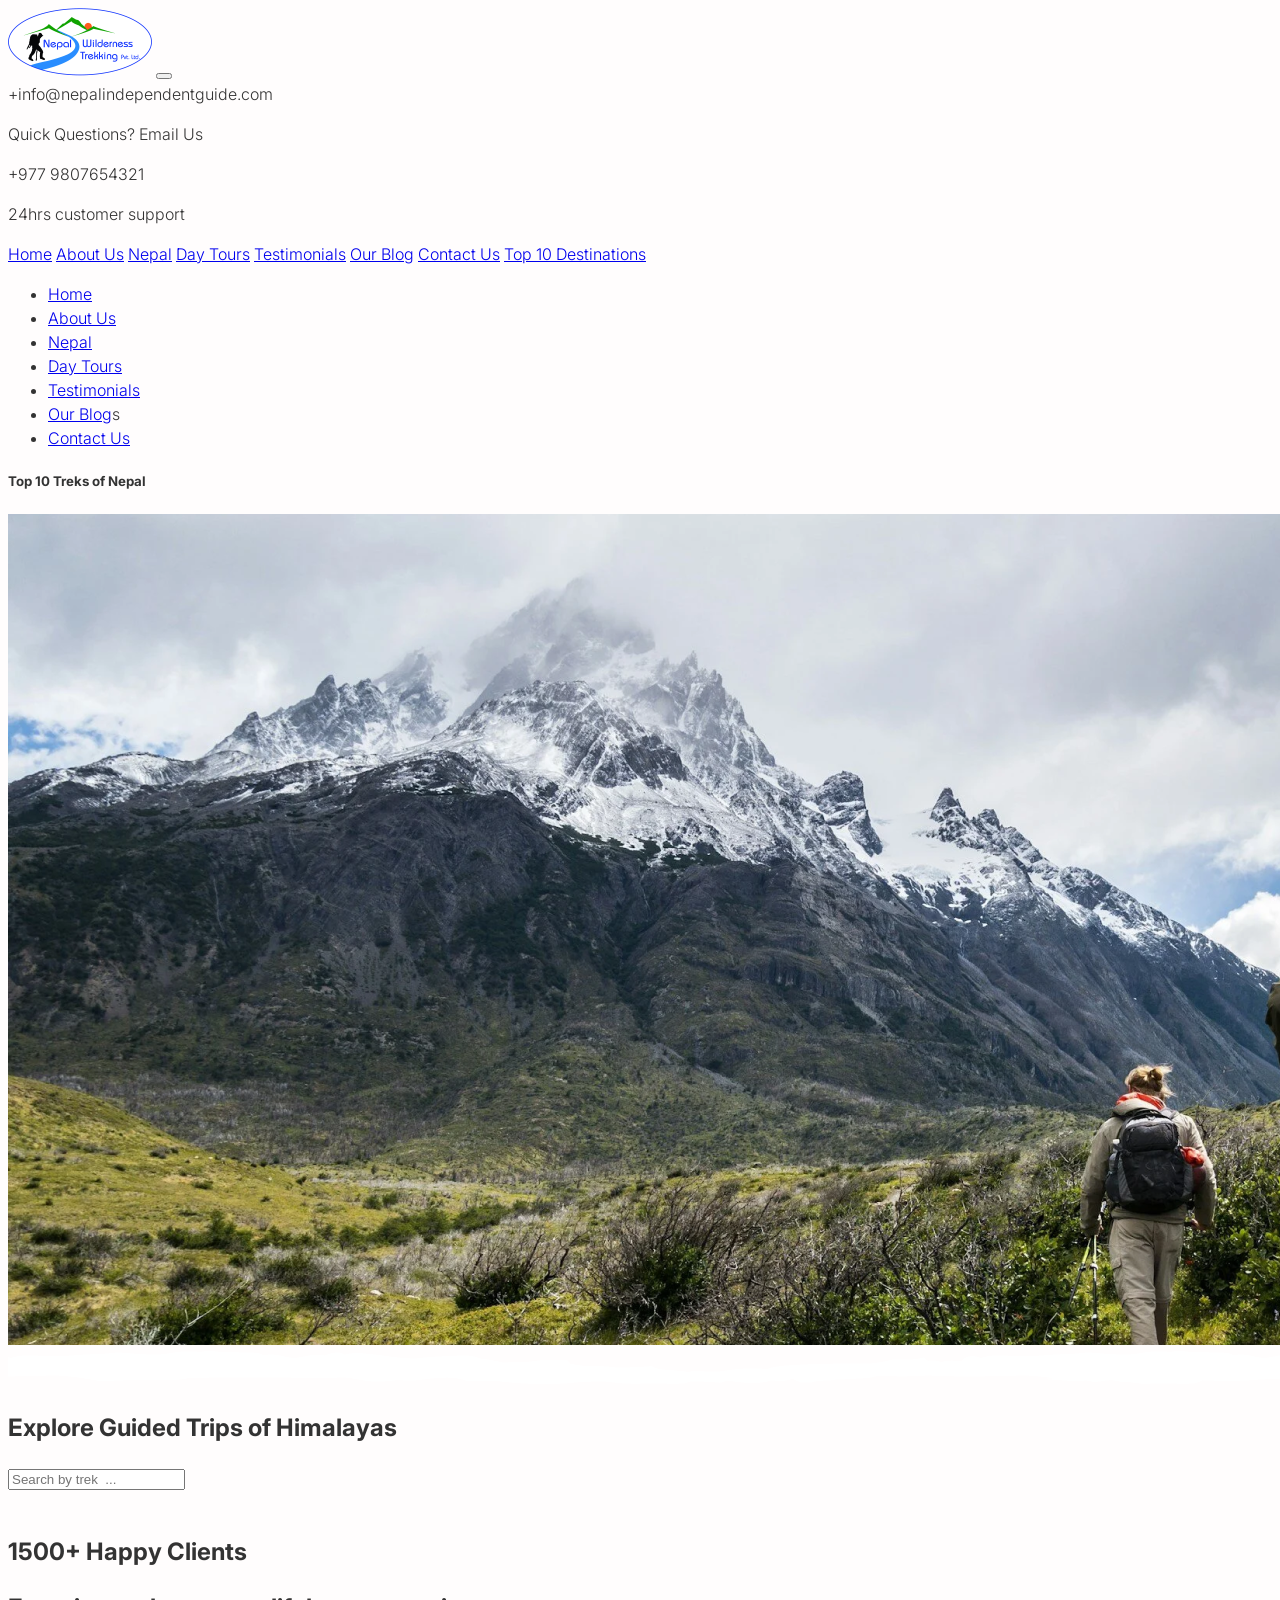
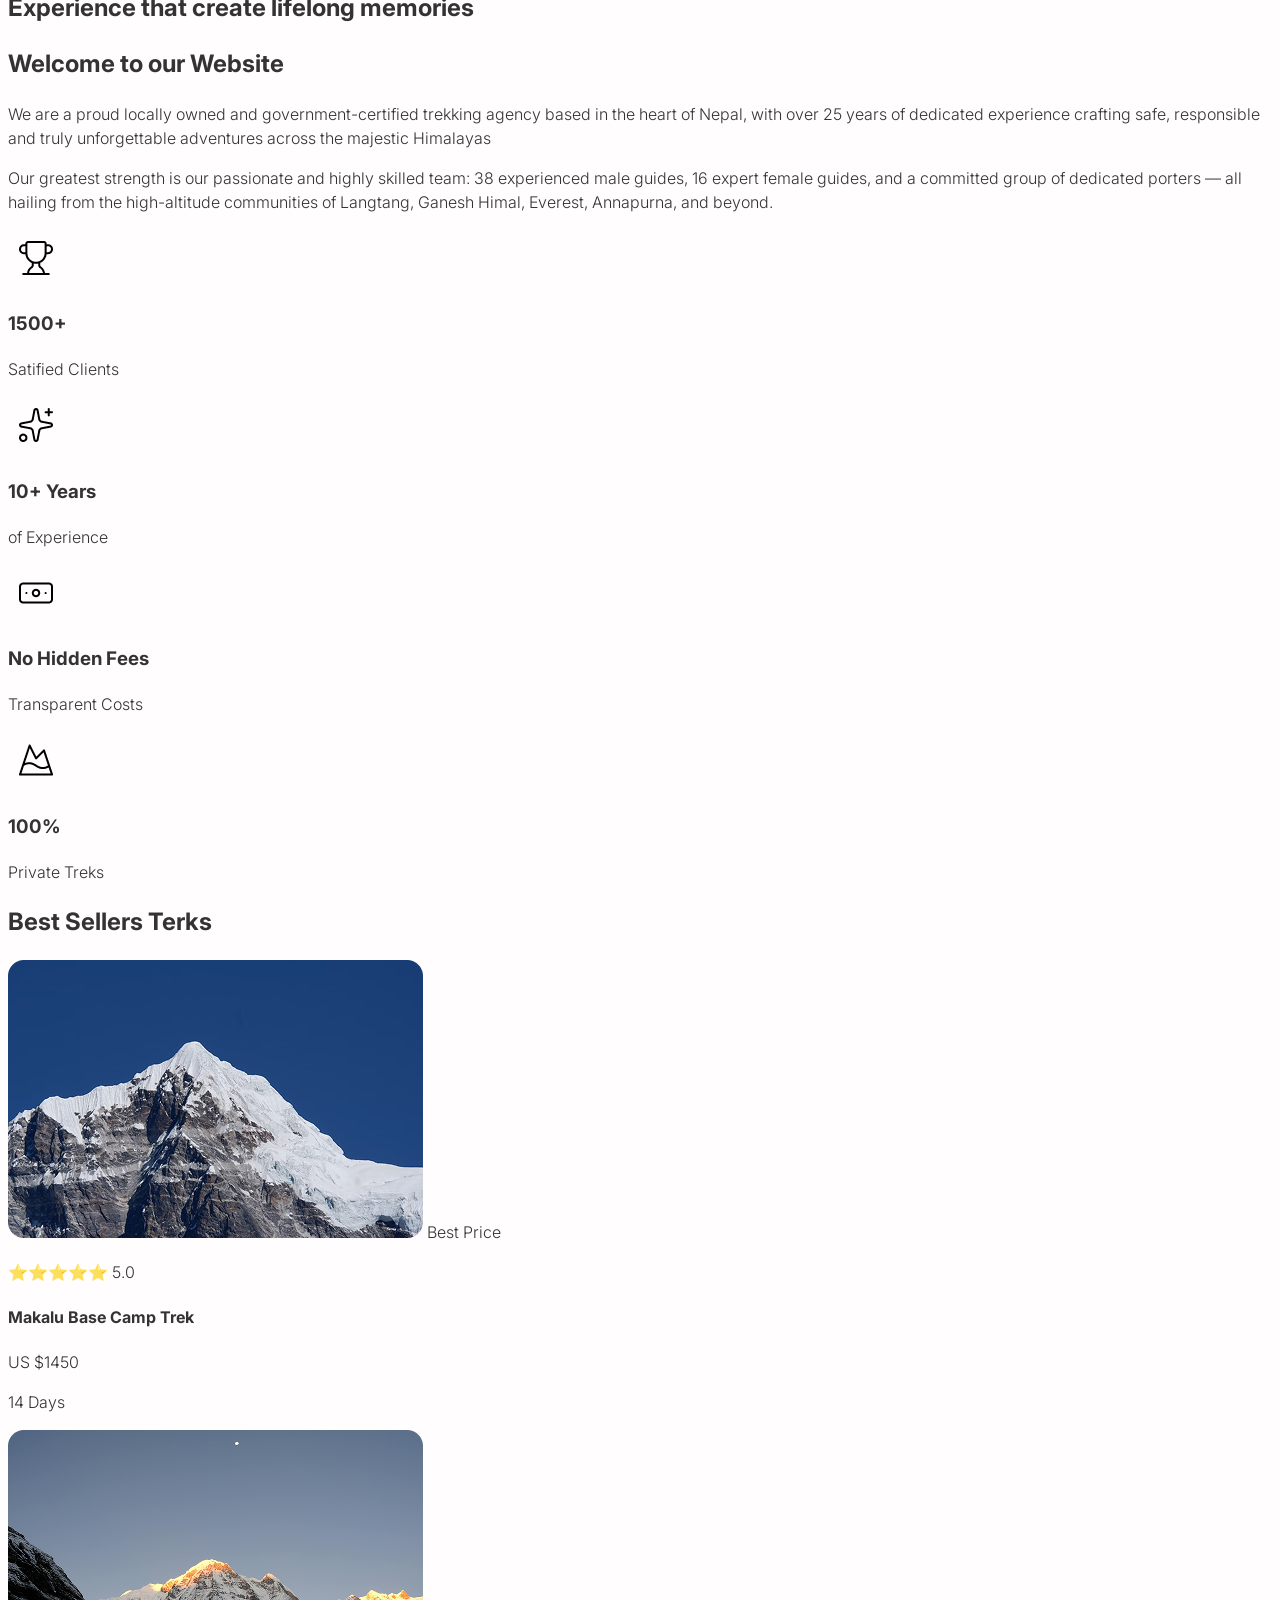
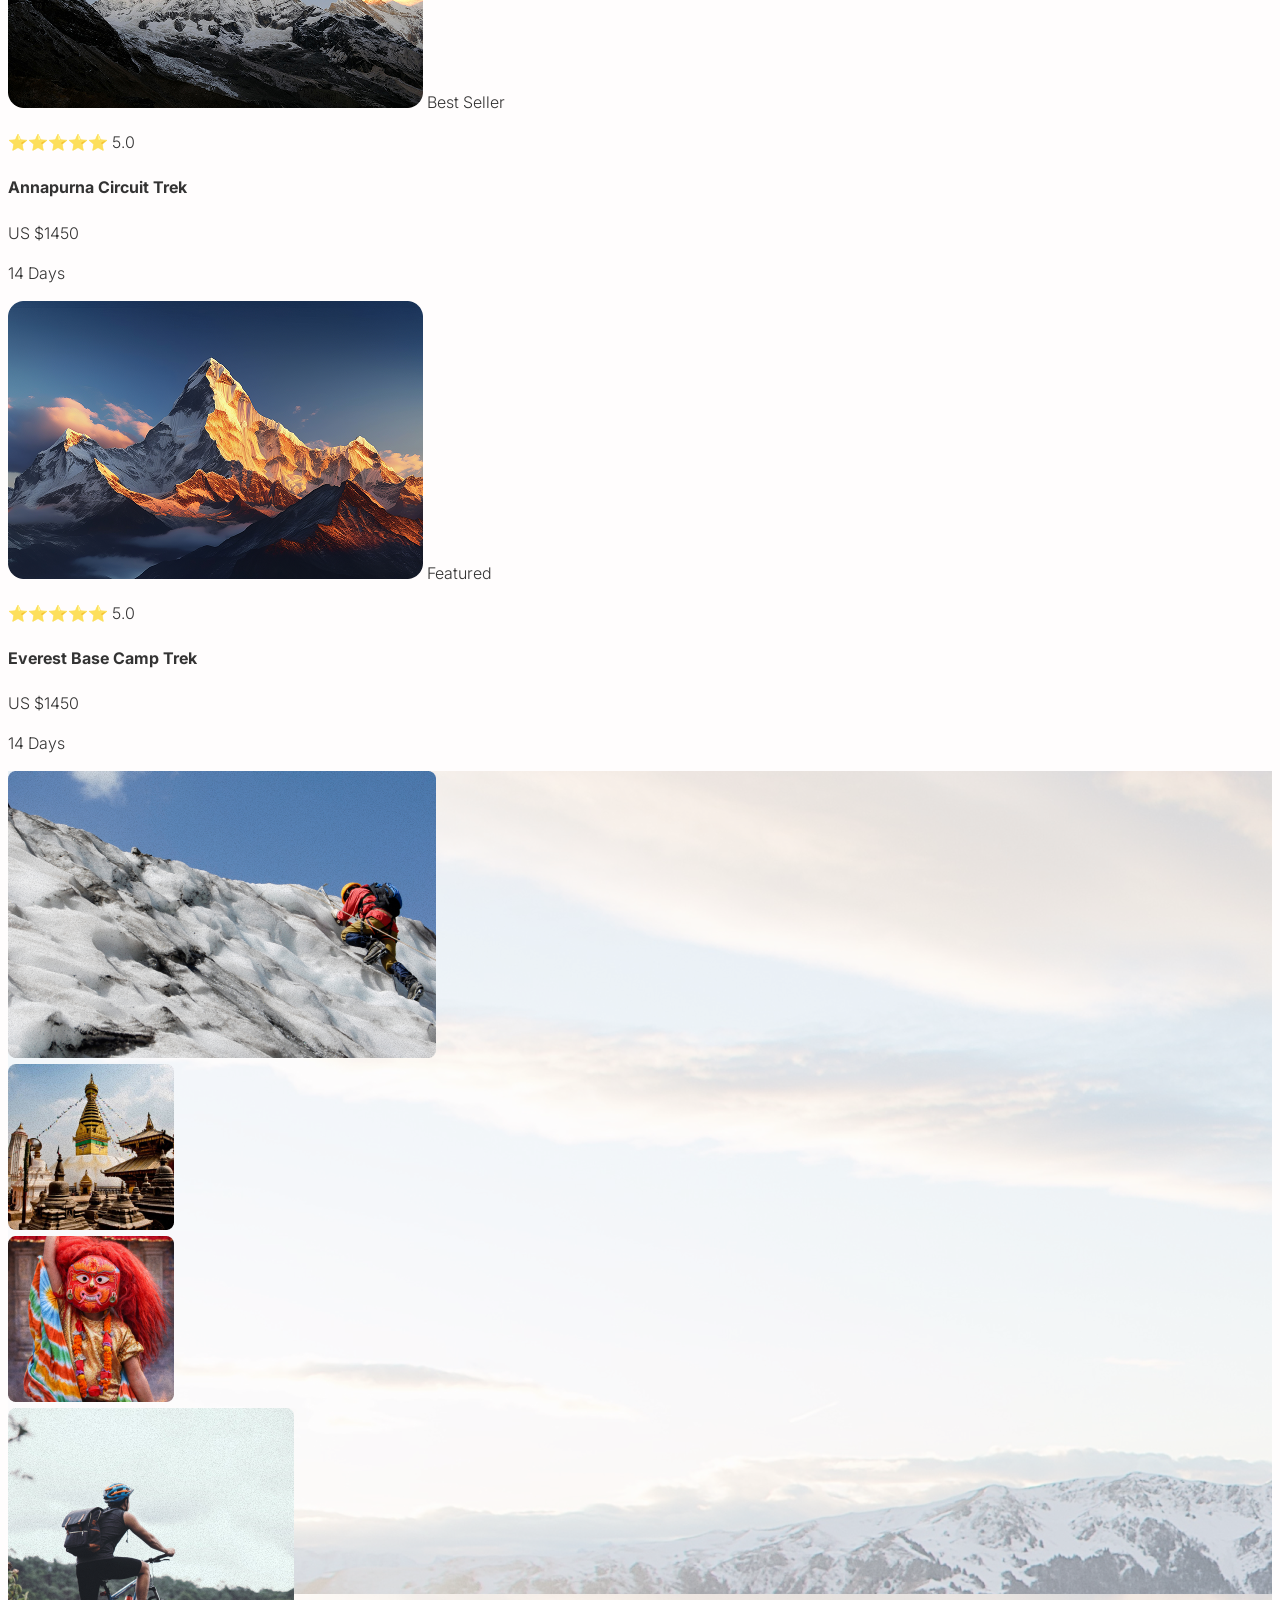
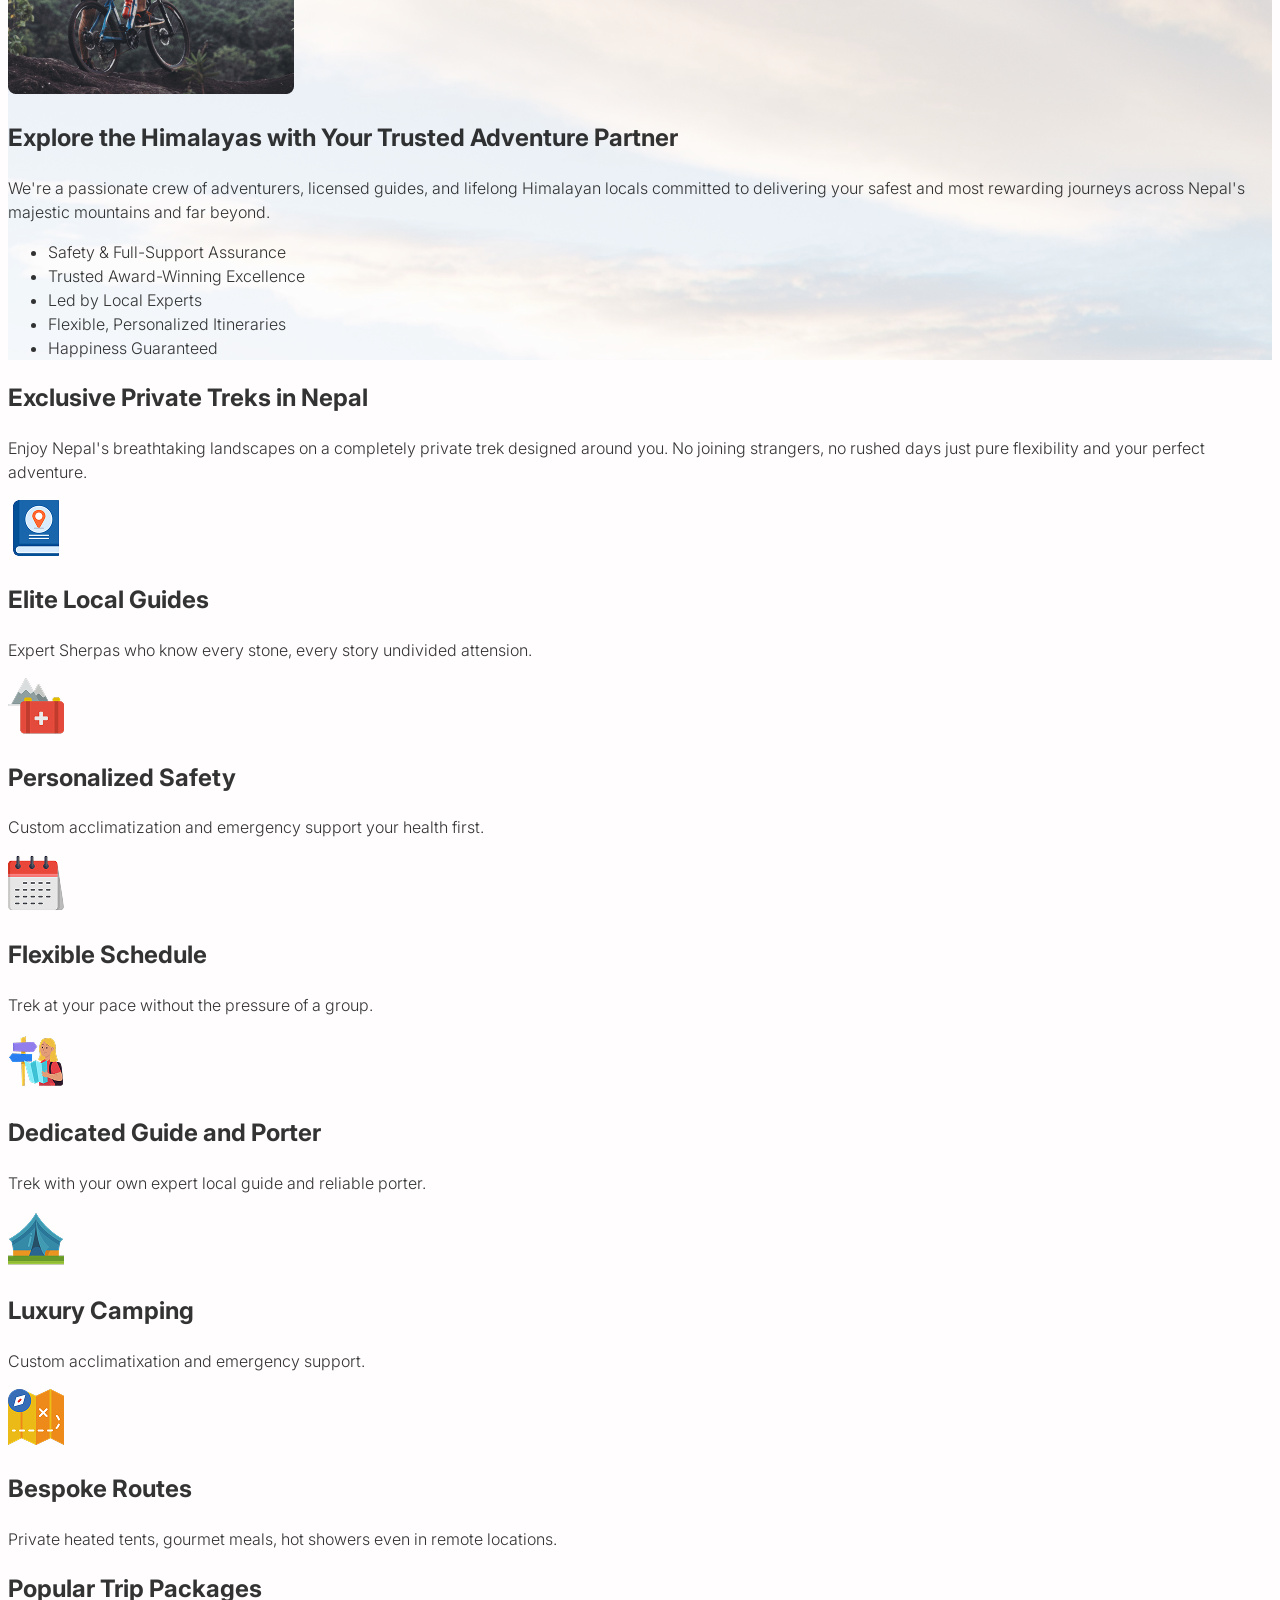
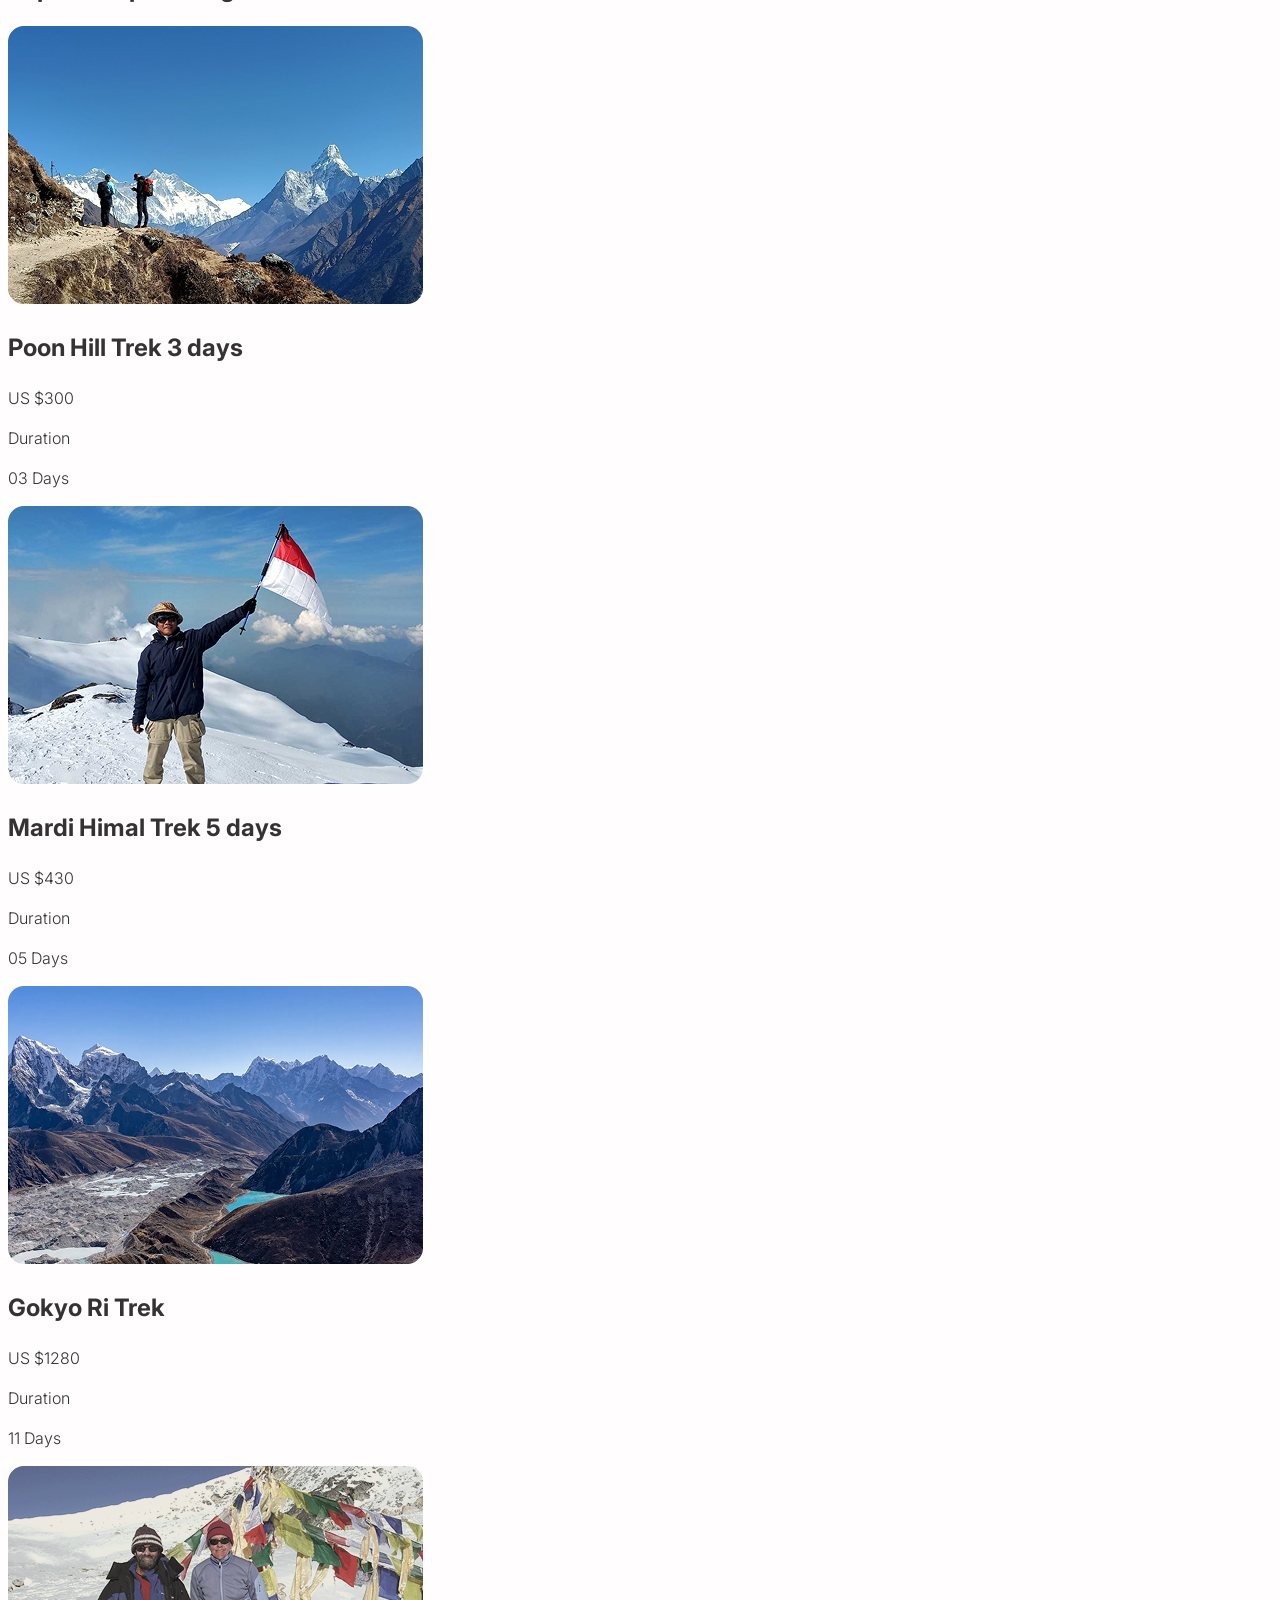
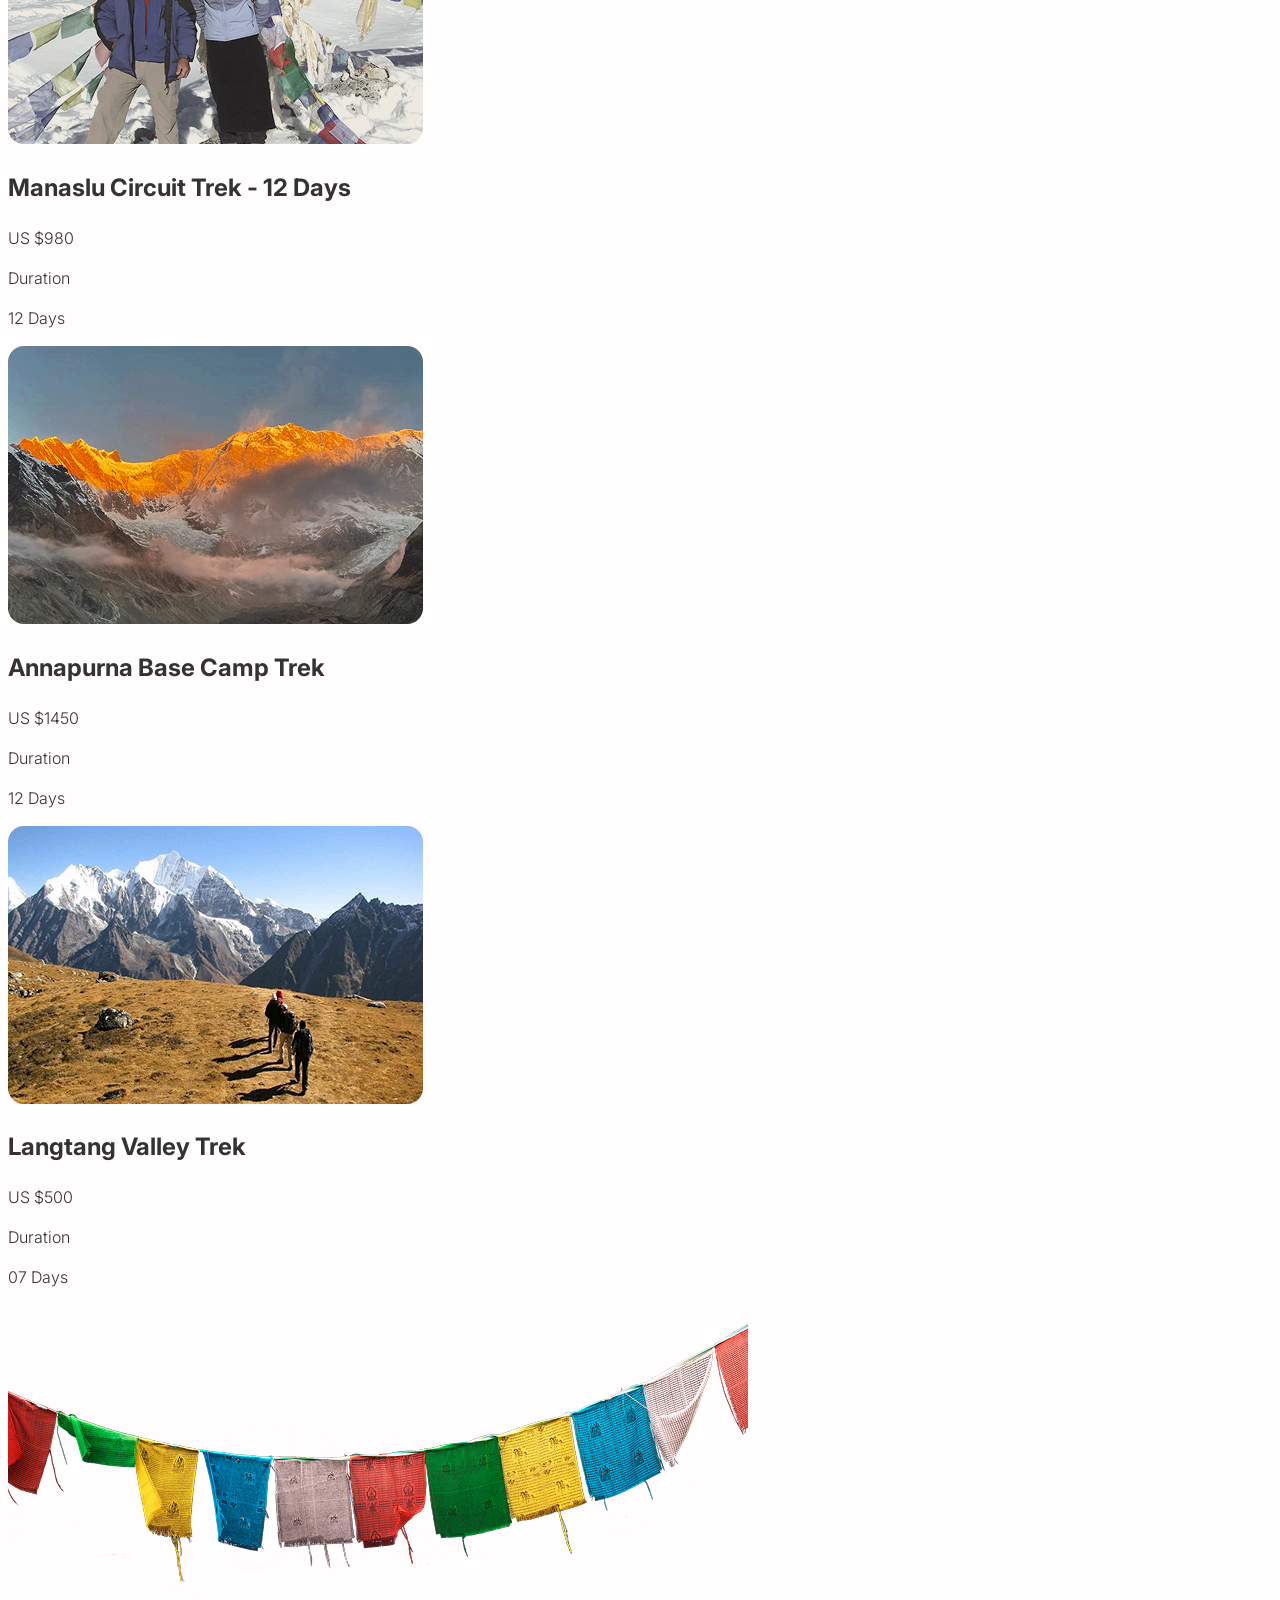
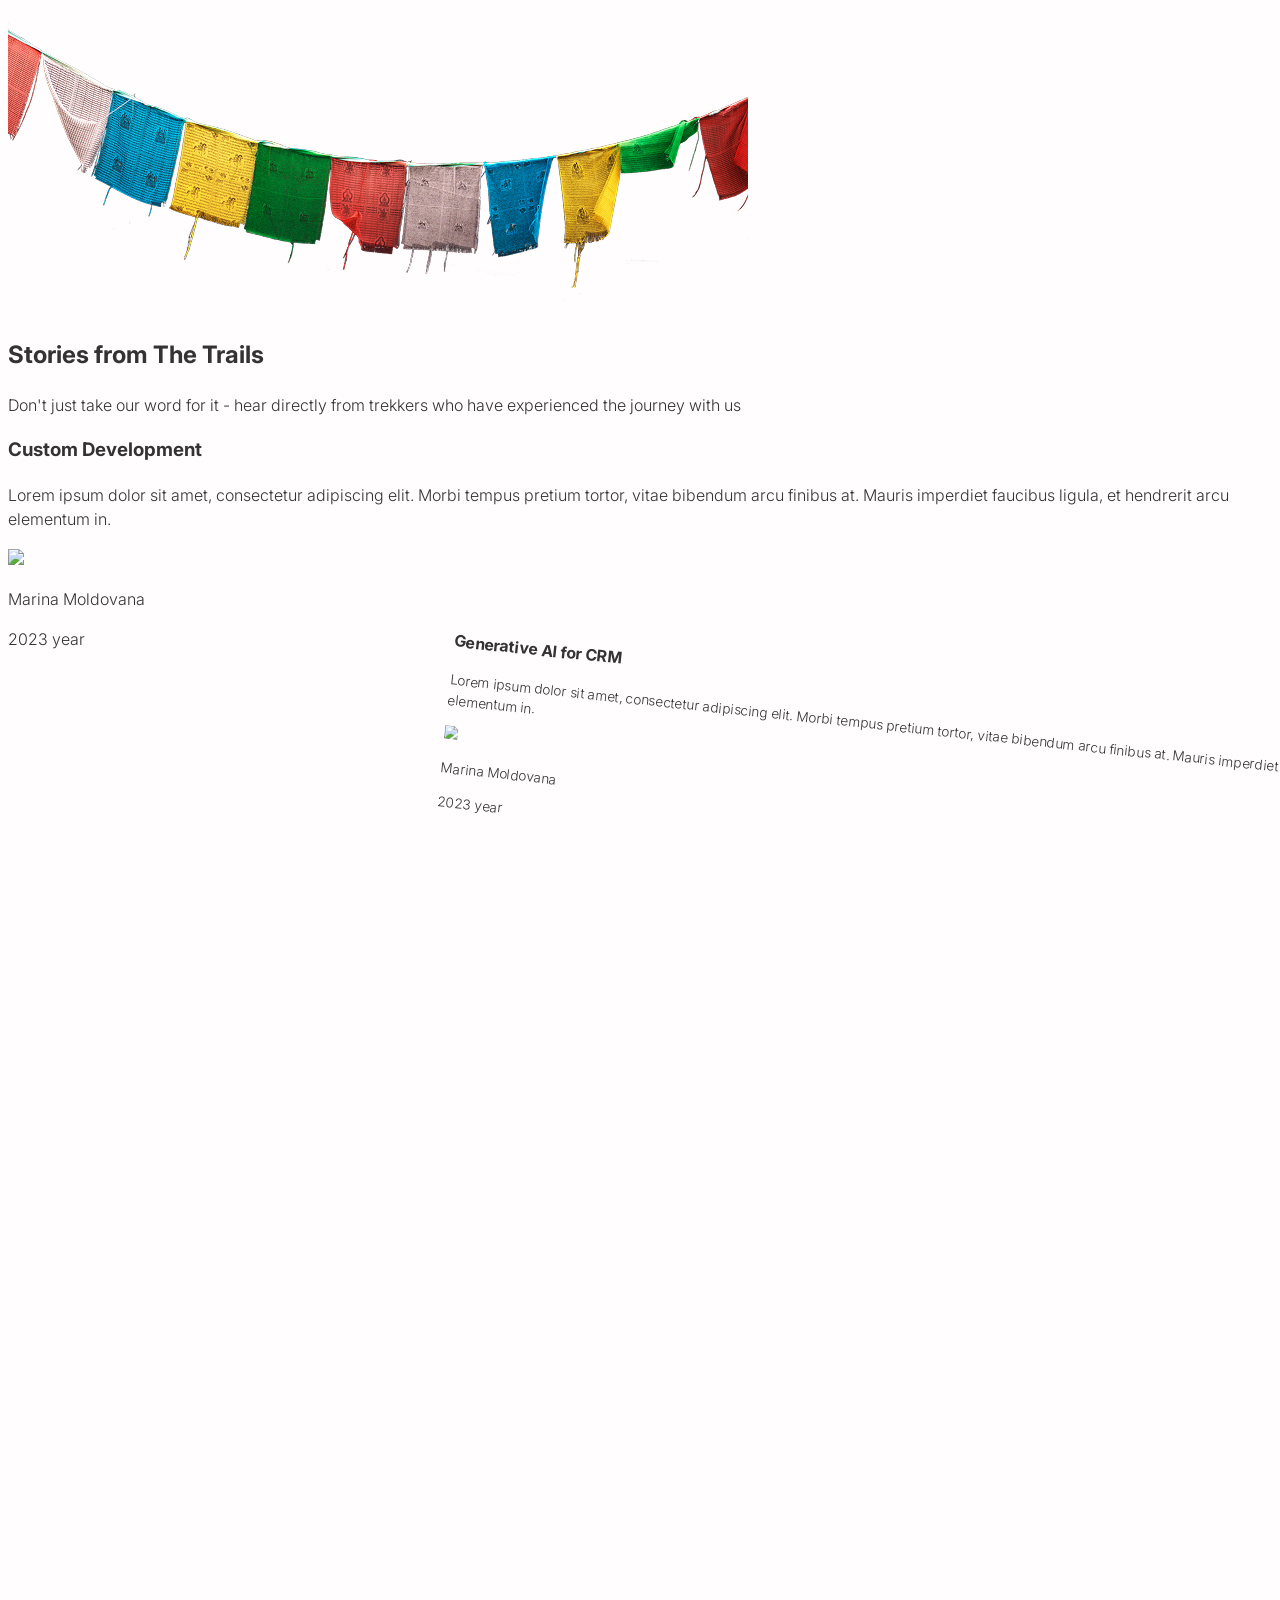
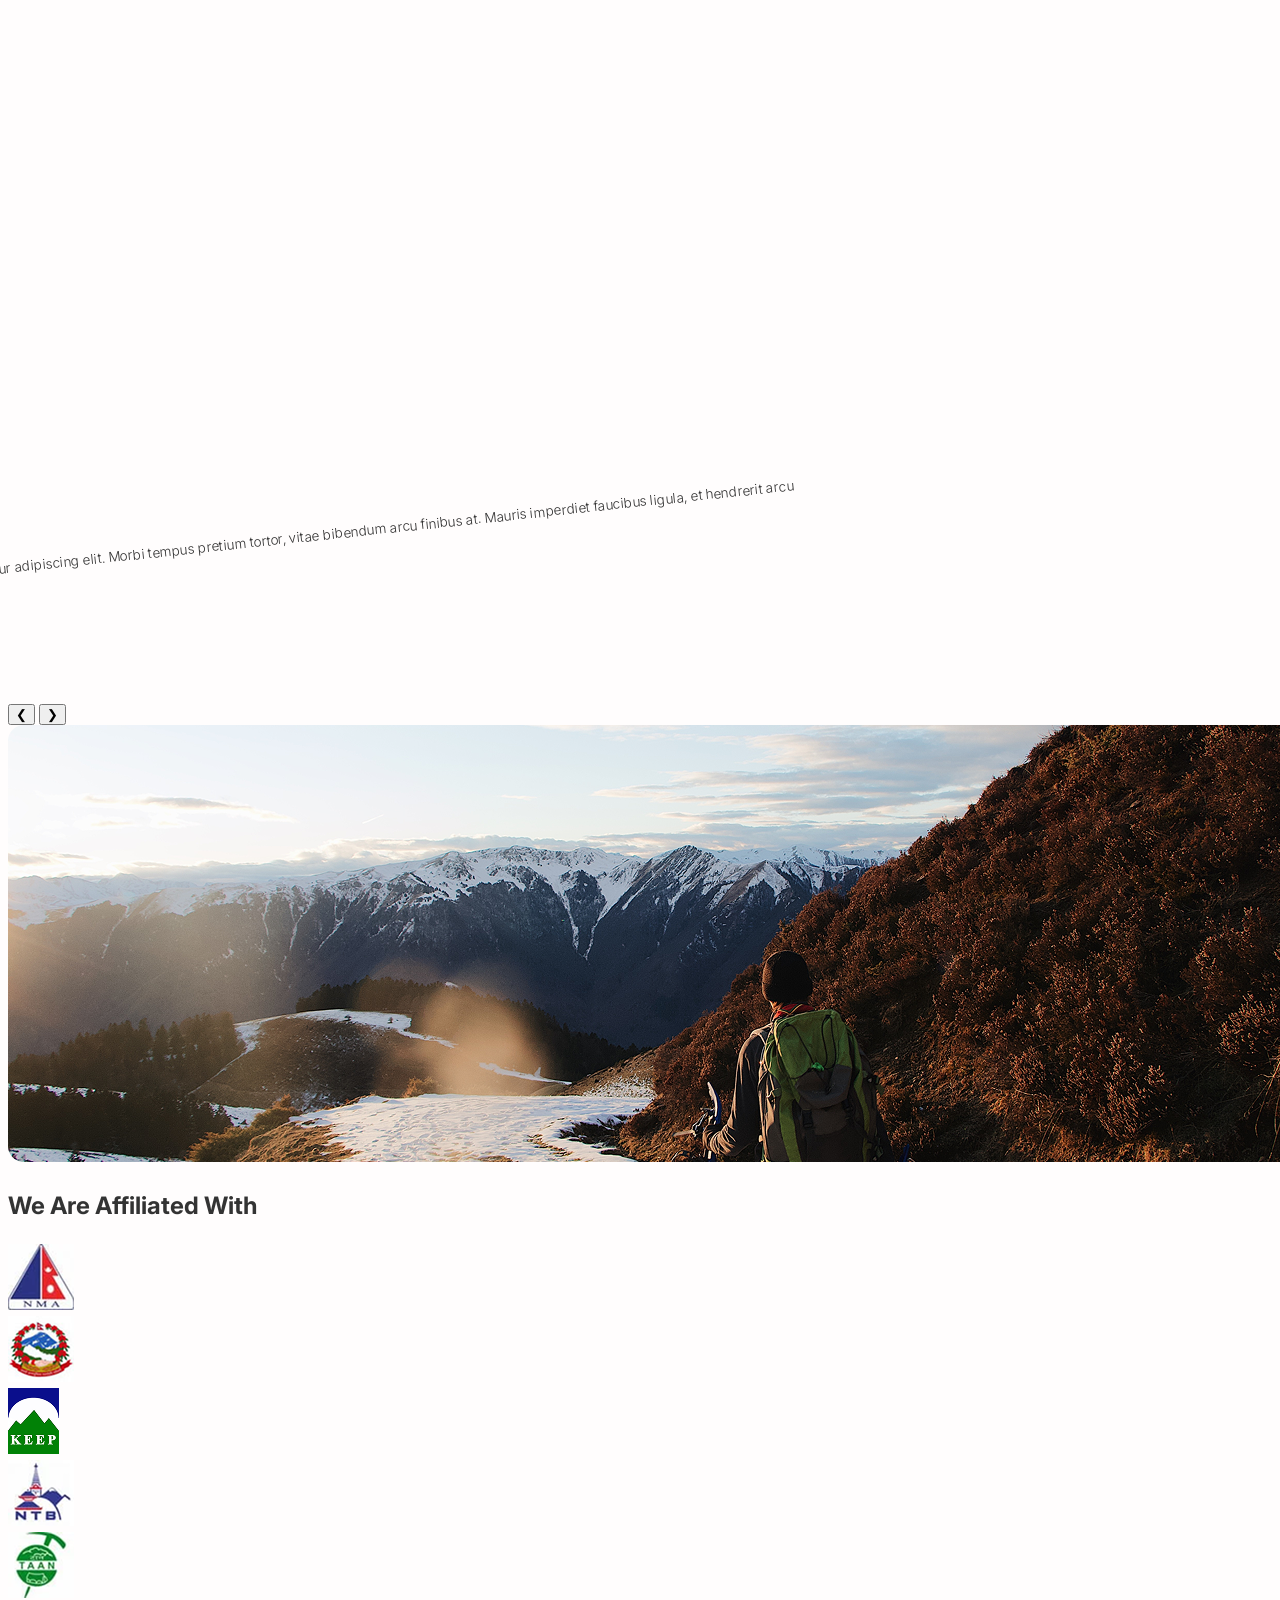
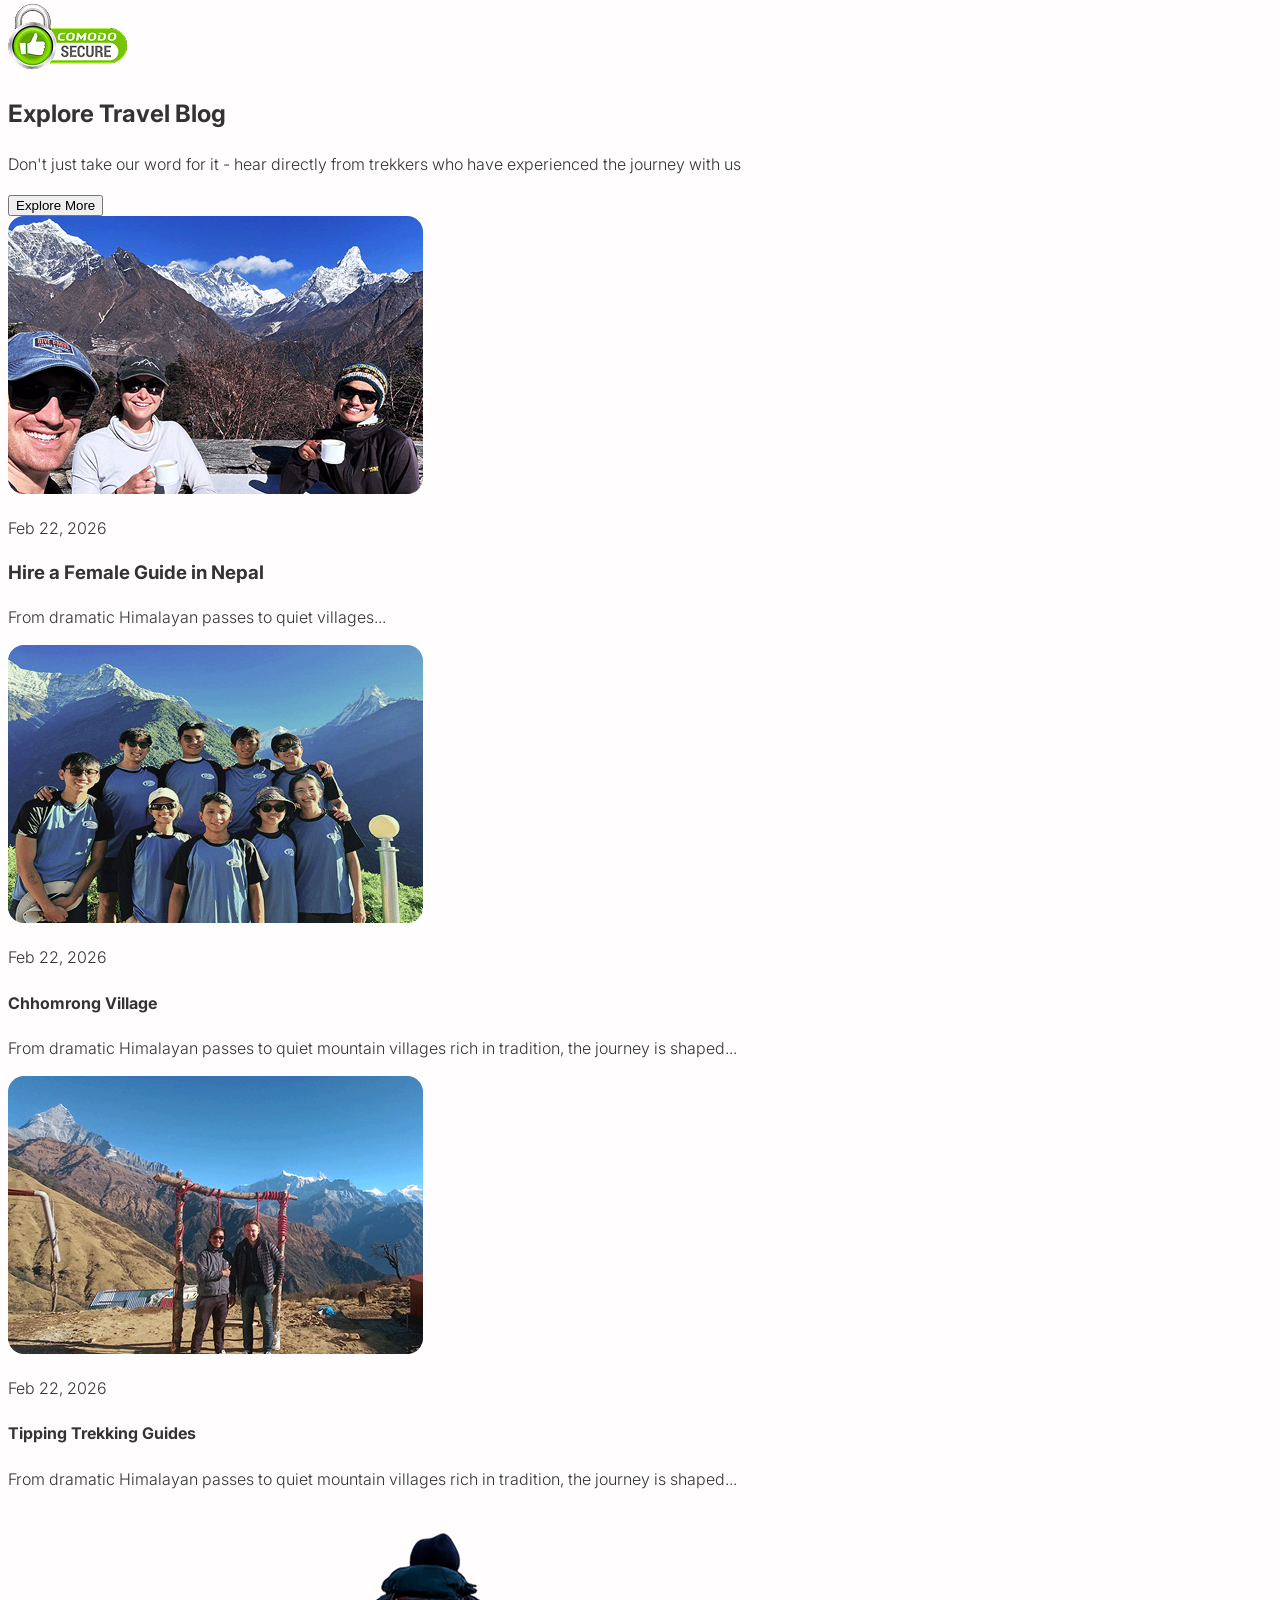
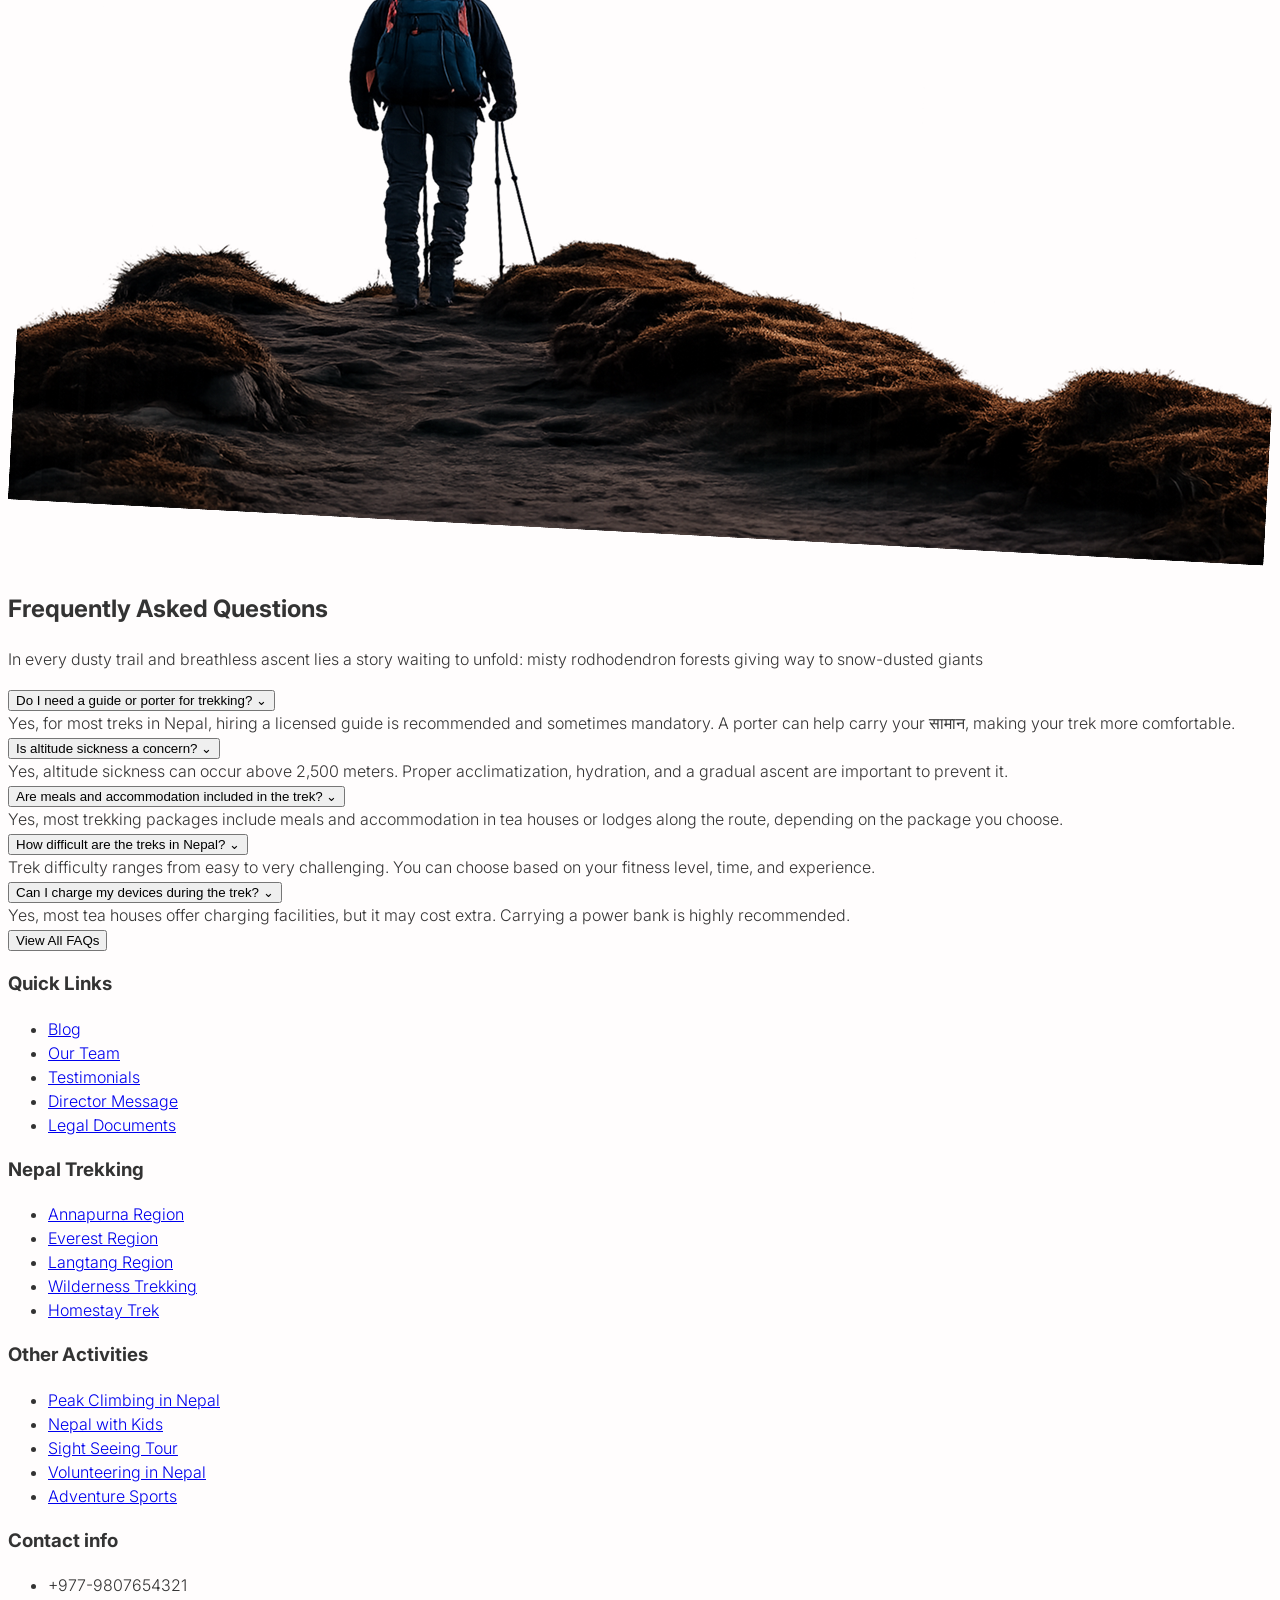
==== index.html @ d48b55fd "commits commits" ====
<!doctype html>
<html lang="en">

<head>
    <meta charset="UTF-8" />
    <meta name="viewport" content="width=device-width, initial-scale=1.0" />
    <title>Nepal Independent</title>
    <script src="https://cdn.tailwindcss.com"></script>
    <script src="https://unpkg.com/lucide@latest"></script>

    <link rel="stylesheet" href="./css/style.css" />
    <link rel="preconnect" href="https://fonts.googleapis.com" />
    <link rel="preconnect" href="https://fonts.gstatic.com" crossorigin />
    <!-- inter 200 -->
    <link
        href="https://fonts.googleapis.com/css2?family=Inter:ital,opsz,wght@0,14..32,100..900;1,14..32,100..900&family=Source+Sans+3:ital,wght@0,200..900;1,200..900&family=Space+Grotesk:wght@300..700&display=swap"
        rel="stylesheet" />
</head>

<body>
    <!-- header start -->
    <header
        class="w-full relative max-w-[1340px] mx-auto py-3 h-[56px] lg:h-[114px] lg:px-0 px-4 flex items-center justify-between gap-36">
        <div class="flex items-center gap-6 justify-between w-full">
            <img src="images/logo.png" alt="not found" class="lg:h-[84px] h-[42px] object-contain" />

            <button id="mobile-menu-button"
                class="lg:hidden inline-flex items-center justify-center rounded-md bg-black p-2 text-white hover:bg-black/80"
                aria-expanded="false" aria-controls="mobile-menu" arisa-label="Toggle navigation menu">
                <i data-lucide="menu" class="w-6 h-6"></i>
            </button>
        </div>

        <div class="hidden lg:flex gap-8 w-full">
            <div class="flex items-center gap-4">
                <i data-lucide="mail" class="bg-black text-white rounded-full h-12 w-12 py-2"></i>
                <div>
                    <span class="text-black font-bold text-sm xl:text-base">+info@nepalindependentguide.com</span><br />
                    <p class="text-xs xl:text-sm">Quick Questions? Email Us</p>
                </div>
            </div>
            <div class="flex items-center gap-4">
                <i data-lucide="phone" class="bg-black text-white rounded-full h-11 w-11 py-2"></i>
                <div>
                    <span class="text-blue-800 font-bold text-sm xl:text-base">+977 9807654321</span><br />
                    <p class="text-xs xl:text-sm">24hrs customer support</p>
                </div>
            </div>
        </div>

        <div id="mobile-menu" class="hidden lg:hidden absolute left-0 top-full z-50 w-full bg-gray-700 shadow-lg">
            <div class="mx-auto flex max-w-[1340px] flex-col px-4 md:px-8 py-4 text-white">
                <a href="#" class="border-b border-white/10 py-3">Home</a>
                <a href="#aboutus" class="border-b border-white/10 py-3">About Us</a>
                <a href="#country" class="border-b border-white/10 py-3">Nepal</a>
                <a href="#dayTours" class="border-b border-white/10 py-3">Day Tours</a>
                <a href="#testimonials" class="border-b border-white/10 py-3">Testimonials</a>
                <a href="#blog" class="border-b border-white/10 py-3">Our Blog</a>
                <a href="#contact" class="py-3">Contact Us</a>
                <a href="#top-destinations" class="lg:hidden py-3">Top 10 Destinations</a>
            </div>
        </div>
    </header>
    <!-- header end -->

    <!-- nav start -->
    <nav class="relative hidden lg:flex bg-black py-2 items-center justify-center">
        <div class="flex w-full max-w-[1340px] mx-auto items-center justify-between px-4 md:px-8 lg:px-0 gap-4">
            <ul class="hidden lg:flex gap-16 py-2 font-16 text-white">
                <li>
                    <a href="#">Home</a>
                </li>
                <li>
                    <a href="#aboutus">About Us</a>
                </li>
                <li>
                    <a href="#country">Nepal</a>
                </li>
                <li>
                    <a href="#dayTours">Day Tours</a>
                </li>
                <li>
                    <a href="#testimonials">Testimonials</a>
                </li>
                <li><a href="#blog">Our Blog</a>s</li>
                <li>
                    <a href="#contact">Contact Us</a>
                </li>
            </ul>
            <div class="hidden lg:flex text-white gap-12 justify-center items-center">
                <div class="flex gap-3 text-lg">
                    <i data-lucide="star" class="w-18 h-18"></i>
                    <h5>Top 10 Treks of Nepal</h5>
                </div>
            </div>
        </div>
    </nav>

    <!-- nav end -->
    <main>
        <!-- explore start-->
        <section
            class="relative flex min-h-[620px] md:min-h-[880px] w-full flex-col items-center justify-center overflow-hidden mb-[52px] lg:mb-[132px]">
            <img src="images/background.png" alt="not found" class="absolute inset-0 z-0 h-full w-full object-cover" />
            <div class="absolute inset-0 z-10 bg-gradient-to-t from-black/100 via-black/30 to-black/20"></div>
            <img src="images/crop.png" alt="not found"
                class="absolute -bottom-4 md:-bottom-3 sm:-bottom-1 left-0 z-20 w-full object-cover" />
            <!-- explore -->
            <div
                class="relative z-30 mx-auto flex w-full max-w-[1340px] px-4 md:px-8 flex-col items-center justify-center">
                <!-- text start -->
                <h1 class="text-white text-center text-3xl md:text-5xl lg:text-6xl font-bold mb-8 md:mb-[36px]">
                    Explore Guided Trips of Himalayas
                </h1>
                <div class="relative w-full max-w-[560px] lg:max-w-[640px] mb-8 md:mb-[36px]">
                    <i data-lucide="search" class="absolute right-6 top-1/2 -translate-y-1/2 w-6 h-6 text-gray-400"></i>
                    <input type="text" placeholder="Search by trek  ..."
                        class="border border-gray-400 text-base sm:text-[20px] px-6 sm:px-8 py-3 sm:py-4 w-full h-[52px] lg:h-[72px] rounded-full text-black" />
                </div>


                <div
                    class="gap-4 md:gap-[24px] flex flex-col sm:flex-row items-center sm:items-start text-center sm:text-left">
                    <div class="flex -space-x-2 items-center">
                        <img alt="" class="lg:w-[56px] lg:h-[56px] w-[44px] h-[44px] rounded-full border-2 border-white"
                            src="https://randomuser.me/api/portraits/women/44.jpg" />
                        <img alt="" class="lg:w-[56px] lg:h-[56px] w-[44px] h-[44px] rounded-full border-2 border-white"
                            src="https://randomuser.me/api/portraits/men/46.jpg" />
                        <img alt="" class="lg:w-[56px] lg:h-[56px] w-[44px] h-[44px] rounded-full border-2 border-white"
                            src="https://randomuser.me/api/portraits/women/47.jpg" />
                    </div>
                    <div class="">
                        <h1 class="font-bold text-xl lg:text-2xl text-white">1500+ Happy Clients</h1>
                        <h1 class="text-sm lg:text-base text-gray-400">
                            Experience that create lifelong memories
                        </h1>
                    </div>
                </div>
                <!-- text end -->
            </div>
        </section>
        <!-- explore end -->

        <!-- Welcome start -->
        <section
            class="w-full flex flex-col items-center justify-center min-h-[200px]  bg-white mb-[52px] lg:mb-[114px]">


            <div class="w-full max-w-[1340px] min-h-[200px] flex flex-col justify-center items-center px-4 md:px-8">
                <h2
                    class="font-bold text-2xl md:text-4xl lg:text-[56px] mb-[12px] md:mb-[20px] lg:mb-[36px] text-center">
                    Welcome to our Website
                </h2>

                <!-- text start-->
                <div class="flex flex-col text-sm lg:text-lg gap-8 text-gray-500 text-center mb-12 lg:mb-14">
                    <p>
                        We are a proud locally owned and government-certified trekking
                        agency based in the heart of Nepal, with over 25 years of
                        dedicated experience crafting safe, responsible and truly
                        unforgettable adventures across the majestic Himalayas
                    </p>
                    <p>
                        Our greatest strength is our passionate and highly skilled team: 38 experienced male guides, 16
                        expert female guides, and a committed group of dedicated porters — all hailing from the
                        high-altitude communities of Langtang, Ganesh Himal, Everest, Annapurna, and beyond.
                    </p>
                </div>
                <!-- text end -->

                <!-- cards start -->
                <div class="grid w-full grid-cols-1 sm:grid-cols-2 xl:grid-cols-4 gap-4">
                    <!-- clients -->
                    <div
                        class="bg-[#F1ECFB] text-black w-full flex min-h-[123px] items-center justify-start gap-4 px-6 oy-4 rounded-lg">
                        <img src="images/explore.png">
                        <div class="flex flex-col">
                            <h3 class="text-2xl font-bold">1500+</h3>
                            <p class="text-lg text-gray-500">Satified Clients</p>
                        </div>
                    </div>
                    <!-- experience -->
                    <div
                        class="bg-[#FDEADD] text-black w-full flex min-h-[123px] items-center justify-start gap-4 px-6 oy-4 rounded-lg">
                        <img src="images/star.png">
                        <div class="flex flex-col">
                            <h3 class="text-2xl font-bold">10+ Years</h3>
                            <p class="text-lg text-gray-500">of Experience</p>
                        </div>
                    </div>
                    <!-- fee -->
                    <div
                        class="bg-[#F0F6E4] text-black w-full flex min-h-[123px] items-center justify-start gap-4 px-6 oy-4 rounded-lg">
                        <img src="images/hdiden.png">
                        <div class="flex flex-col">
                            <h3 class="text-2xl font-bold">No Hidden Fees</h3>
                            <p class="text-lg text-gray-500">Transparent Costs</p>
                        </div>
                    </div>
                    <!-- treks -->
                    <div
                        class="bg-[#FDDFE9] text-black w-full flex min-h-[123px] items-center justify-start gap-4 px-6 oy-4 rounded-lg">
                        <img src="images/trek.png">
                        <div class="flex flex-col">
                            <h3 class="text-2xl font-bold">100%</h3>
                            <p class="text-lg text-gray-500">Private Treks</p>
                        </div>
                    </div>
                </div>

                <!-- cards end -->
            </div>
        </section>
        <!-- Welcome end -->

        <!-- best seller start -->
        <section class="w-full flex justify-center items-center py-[72px] lg:py-[100px] bg-[#F0F7FF]">
            <div class="w-full max-w-[1340px] mx-auto px-4 md:px-8">
                <!-- heading start-->
                <div class="flex flex-col sm:flex-row justify-start mb-6 items-start sm:items-center gap-4">
                    <h2 class="text-2xl md:text-4xl lg:text-[56px] font-bold mb-4">
                        Best Sellers Terks
                    </h2>
                    <!--arrow button -->
                    <div class="flex flex-row gap-2 justify-end items-center ml-auto -mt-2 md:-mt-4 lg:mt-0">
                        <i data-lucide="arrow-left"
                            class="bg-white text-black rounded-full shadow-xl w-10 h-10 p-2 hover:cursor-pointer"></i>
                        <i data-lucide="arrow-right"
                            class="bg-white text-black rounded-full shadow-xl w-10 h-10 p-2 hover:cursor-pointer"></i>
                    </div>
                </div>
                <!-- heading end-->

                <!-- cards start -->
                <div class="w-full grid grid-cols-1 md:grid-cols-2 xl:grid-cols-3 gap-6 md:gap-8">
                    <!-- card1 start -->
                    <div class="relative z-10">
                        <img src="images/makalu.png" class="w-full h-64 object-cover rounded-t-2xl">
                        <span
                            class="relative top-[-240px] left-4 z-20 bg-green-500 text-white text-xs lg:text-sm font-semibold px-3 py-1 rounded">Best
                            Price</span>

                        <!-- content -->
                        <div
                            class="p-4 bg-white w-full mx-auto -mt-16 relative z-30 flex flex-col rounded-2xl items-start shadow-lg">
                            <p class="flex items-center gap-2 mb-4 text-black text-sm">
                                <span class="text-yellow-500">⭐⭐⭐⭐⭐</span>
                                5.0
                            </p>
                            <h4 class="text-xl text-black truncate w-full font-bold mb-3">
                                Makalu Base Camp Trek
                            </h4>
                            <div class="flex w-full justify-between items-center">
                                <span class="text-blue-600 text-lg font-bold">US $1450</span>
                                <div class="flex items-ceenter gap-2">
                                    <i data-lucide="calender-days" class="w-5 h-5 text-gray-400"></i>
                                    <p class="text-sm text-gray-500">14 Days</p>
                                </div>
                            </div>
                        </div>
                    </div>
                    <!-- card1 end -->

                    <!-- card2 start -->
                    <div class="relative z-10">
                        <img src="images/annapurna.png" class="w-full h-64 object-cover rounded-t-2xl">
                        <span
                            class="relative top-[-240px] left-4 z-20 bg-orange-500 text-white text-xs lg:text-sm font-semibold px-3 py-1 rounded">Best
                            Seller</span>

                        <!-- content -->
                        <div
                            class="p-4 bg-white w-full mx-auto -mt-16 relative z-30 flex flex-col rounded-2xl items-start shadow-lg">
                            <p class="flex items-center gap-2 mb-4 text-black text-sm">
                                <span class="text-yellow-500">⭐⭐⭐⭐⭐</span>
                                5.0
                            </p>
                            <h4 class="text-xl text-black  truncate w-full font-bold mb-3">
                                Annapurna Circuit Trek
                            </h4>
                            <div class="flex w-full justify-between items-center">
                                <span class="text-blue-600 text-lg font-bold">US $1450</span>
                                <div class="flex items-ceenter gap-2">
                                    <i data-lucide="calender-days" class="w-5 h-5 text-gray-400"></i>
                                    <p class="text-sm text-gray-500">14 Days</p>
                                </div>
                            </div>
                        </div>
                    </div>
                    <!-- card2 end -->

                    <!-- card3 start -->
                    <div class="relative z-10">
                        <img src="images/everest.png" class="w-full h-64 object-cover rounded-t-2xl">
                        <span
                            class="relative top-[-240px] left-4 z-20 bg-yellow-500 text-white text-xs lg:text-sm font-semibold px-3 py-1 rounded">
                            Featured</span>

                        <!-- content -->
                        <div
                            class="p-4 bg-white w-full mx-auto -mt-16 relative z-30 flex flex-col rounded-2xl items-start shadow-lg">
                            <p class="flex items-center gap-2 mb-4 text-black text-sm">
                                <span class="text-yellow-500">⭐⭐⭐⭐⭐</span>
                                5.0
                            </p>
                            <h4 class="text-xl text-black truncate w-full truncate w-full font-bold mb-3">
                                Everest Base Camp Trek
                            </h4>
                            <div class="flex w-full justify-between items-center">
                                <span class="text-blue-600 text-lg font-bold">US $1450</span>
                                <div class="flex items-ceenter gap-2">
                                    <i data-lucide="calender-days" class="w-5 h-5 text-gray-400"></i>
                                    <p class="text-sm text-gray-500">14 Days</p>
                                </div>
                            </div>
                        </div>
                    </div>
                    <!-- card3 end -->

                </div>
                <!-- cards end -->
            </div>

            <!-- </div> -->
        </section>
        <!-- best seller end -->

        <!-- Advanture start -->
        <section class="relative bg-cover bg-bottom bg-no-repeat lg:mb-[98px]"
            style="background-image: url('images/adventure.png');">

            <!-- overlay -->
            <div class="absolute z-20 inset-0 bg-black/5"></div>
            <!-- content -->
            <div class="max-w-[1340px] w-full mx-auto px-4 lg:px-4 py-12 lg:py-24">
                <div class="w-full gap-8 lg:gap-24 flex flex-col lg:flex-row">
                    <!-- left image grid -->
                    <div
                        class="grid lg:grid-cols-6 lg:grid-rows-6 gap-3 md:gap-5 lg:w-1/2  z-30 mb-[40px] lg:mb-0 px-[96px] lg:px-0">
                        <div
                            class="col-start-1 col-span-4 row-start-1 row-span-3 w-full h-full rounded-lg overflow-hidden">
                            <img src="images/grid1.png" class="object-cover w-full h-full " />
                        </div>
                        <div class="col-start-5 col-span-2 row-start-2 row-span-2 w-full rounded-lg overflow-hidden">
                            <img src="images/grid2.png" class="object-cover w-full h-full " />
                        </div>
                        <div
                            class="lg:col-start-2 lg:col-span-2 col-start-1 col-span-2 row-start-4 row-span-2 w-full h-full rounded-lg overflow-hidden">
                            <img src="images/grid3.png" class="object-cover w-full h-full " />
                        </div>
                        <div
                            class="lg:col-start-4 lg:col-span-3 col-start-3 col-span-3 row-start-4 row-span-3 w-full rounded-lg overflow-hidden">
                            <img src="images/grid4.png" class="object-cover w-full h-full " />
                        </div>
                    </div>
                    <!-- grid end -->
                    <!-- text-2xl md:text-4xl lg:text-[56px] -->
                    <!-- RIGHT CONTENT -->
                    <div class="flex flex-col justify-center lg:w-1/2 z-30 px-10 lg:px-0">
                        <div class="w-full lg:w-4/5">
                            <h2 class="text-2xl md:text-4xl lg:text-5xl font-bold mb-5">
                                Explore the Himalayas with Your Trusted Adventure Partner
                            </h2>

                            <p class="text-gray-500 text-lg lg:text-xl mb-6">
                                We're a passionate crew of adventurers, licensed guides, and
                                lifelong Himalayan locals committed to delivering your safest
                                and most rewarding journeys across Nepal's majestic mountains
                                and far beyond.
                            </p>

                            <ul class="space-y-3 text-gray-500 mb-6">
                                <li class="flex items-center gap-3 text-sm lg:text-lg">
                                    <i data-lucide="check"
                                        class="text-white bg-orange-400 rounded-full w-5 h-5 px-1"></i>
                                    Safety & Full-Support Assurance
                                </li>

                                <li class="flex items-center gap-3 text-sm lg:text-lg">
                                    <i data-lucide="check"
                                        class="text-white bg-orange-400 rounded-full w-5 h-5 px-1"></i>
                                    Trusted Award-Winning Excellence
                                </li>

                                <li class="flex items-center gap-3 text-sm lg:text-lg">
                                    <i data-lucide="check"
                                        class="text-white bg-orange-400 rounded-full w-5 h-5 px-1"></i>
                                    Led by Local Experts
                                </li>

                                <li class="flex items-center gap-3 text-sm lg:text-lg">
                                    <i data-lucide="check"
                                        class="text-white bg-orange-400 rounded-full w-5 h-5 px-1"></i>
                                    Flexible, Personalized Itineraries
                                </li>
                                <li class="flex items-center gap-3">
                                    <i data-lucide="check"
                                        class="text-white bg-orange-400 rounded-full w-5 h-5 px-1"></i>
                                    Happiness Guaranteed
                                </li>
                            </ul>
                        </div>
                    </div>
                </div>
            </div>

        </section>
        <!-- Advanture end -->

        <!-- Private Treks start -->
        <section class="min-h-[200px] lg:px-8">
            <div
                class="w-full max-w-[1340px] h-auto mx-auto bg-[#F0F7FF] p-6 md:p-12 lg:p-24 lg:mb-[124px] lg:rounded-2xl border border-indigo-100 lg:border-hidden">
                <h2 class=" bg-black text-white text-2xl md:text-4xl lg:text-[56px] min-h-[72px] md:h-[96px]
                font-semibold px-6 md:px-12 py-4 mb-[28px] lg:mb-[42px] flex items-center justify-center text-center
                rounded-xl">
                    Exclusive Private Treks in Nepal
                </h2>

                <p
                    class="text-sm lg:text-lg text-gray-500 text-center px-2 md:px-16 mb-[28px] md:mb-[36px] lg:mb-[52px]">
                    Enjoy Nepal's breathtaking landscapes on a completely private trek
                    designed around you. No joining strangers, no rushed days just pure
                    flexibility and your perfect adventure.
                </p>

                <!-- for cards -->
                <div class="grid grid-cols-1 md:grid-cols-2 xl:grid-cols-3 gap-[12px] md:gap-[16px] lg:gap-[30px]">
                    <!-- card1 -->
                    <div class=" bg-white w-full min-h-[180px] rounded-lg p-6 md:p-[28px] border-1 border-[#BCD5F0]">
                        <div class="flex items-center gap-4">
                            <img src="images/exclusive/guides.png" class="w-14 h-14" />
                            <h1 class="text-xl font-semibold">Elite Local Guides</h1>
                        </div>
                        <p class="text-gray-400 mt-4">
                            Expert Sherpas who know every stone, every story undivided
                            attension.
                        </p>
                    </div>
                    <!-- card2 -->
                    <div class="bg-white w-full min-h-[180px] rounded-lg p-6 md:p-[28px] border-1 border-[#BCD5F0]">
                        <div class="flex items-center gap-4">
                            <img src="images/exclusive/safety.png" class="w-14 h-14" />
                            <h1 class="text-xl font-semibold">Personalized Safety</h1>
                        </div>
                        <p class="text-gray-400 mt-4">
                            Custom acclimatization and emergency support your health first.
                        </p>
                    </div>
                    <!-- card3 -->
                    <div class="bg-white rounded-lg p-6 md:p-[28px] w-full min-h-[180px] border-1 border-[#BCD5F0]">
                        <div class="flex items-center gap-4">
                            <img src="images/exclusive/schedule.png" class="w-14 h-14" />
                            <h1 class="text-xl font-semibold">Flexible Schedule</h1>
                        </div>
                        <p class="text-gray-400 mt-4">
                            Trek at your pace without the pressure of a group.
                        </p>
                    </div>
                    <!-- card4 -->
                    <div class="bg-white rounded-lg w-full min-h-[180px] p-6 md:p-[28px] border-1 border-[#BCD5F0]">
                        <div class="flex items-center gap-4">
                            <img src="images/exclusive/porter.png" class="w-14 h-14" />
                            <h1 class="text-xl font-semibold">
                                Dedicated Guide and Porter
                            </h1>
                        </div>
                        <p class="text-gray-400 mt-4">
                            Trek with your own expert local guide and reliable porter.
                        </p>
                    </div>
                    <!-- card5 -->
                    <div class="bg-white rounded-lg w-full min-h-[180px] p-6 md:p-[28px] border-1 border-[#BCD5F0]">
                        <div class="flex items-center gap-4">
                            <img src="images/exclusive/camping.png" class="w-14 h-14" />
                            <h1 class="text-xl font-semibold">Luxury Camping</h1>
                        </div>
                        <p class="text-gray-400 mt-4">
                            Custom acclimatixation and emergency support.
                        </p>
                    </div>
                    <!-- card6 -->
                    <div class="bg-white rounded-lg w-full min-h-[180px] p-6 md:p-[28px] border-1 border-[#BCD5F0]">
                        <div class="flex items-center gap-4">
                            <img src="images/exclusive/routes.png" class="w-14 h-14" />
                            <h1 class="text-xl font-semibold">Bespoke Routes</h1>
                        </div>
                        <p class="text-gray-400 mt-4">
                            Private heated tents, gourmet meals, hot showers even in remote
                            locations.
                        </p>
                    </div>
                </div>
            </div>
        </section>
        <!-- Private Treks end -->

        <!-- popular trips start -->
        <section class="w-full bg-[#F0F7FF] py-12 lg:py-[120px] mb-[40px]">
            <div class="w-full max-w-[1340px] mx-auto px-8 lg:px-4">
                <h2 class="text-2xl md:text-4xl lg:text-[56px] font-bold mb-8">Popular Trip Packages</h2>
                <div class="grid grid-cols-1 md:grid-cols-2 xl:grid-cols-3 gap-6 md:gap-8 mb-[32px]">
                    <!-- card1 start -->
                    <div class="bg-white rounded-3xl shadow-lg">
                        <div class="relative">
                            <img src="images/poon.png" class="w-full h-64 rounded-t-3xl" />
                        </div>

                        <div class="p-4 border-t">
                            <h2 class="text-lg sm:text-xl font-bold mb-1">Poon Hill Trek 3 days</h2>

                            <div class="flex justify-between items-center">
                                <span class="text-blue-600 text-lg sm:text-xl font-bold"> US $300 </span>
                                <div class="gap-3 flex">
                                    <div class="flex items-center justify-center gap-1 text-gray-400 text-xs">
                                        <i data-lucide="calendar-days" class="w-[16px] h-[18px] text-gray-400"></i>
                                        <p class="text-xs sm:text-sm">Duration</p>
                                    </div>
                                    <p class="text-semibold text-sm sm:text-base">03 Days</p>
                                </div>
                            </div>
                        </div>
                    </div>
                    <!-- card1 end -->

                    <!-- card2 start -->
                    <div class="bg-white rounded-3xl shadow-lg">
                        <div class="relative">
                            <img src="images/mardi.png" class="w-full h-64 rounded-t-3xl" />
                        </div>

                        <div class="p-4 border-t">
                            <h2 class="text-lg sm:text-xl font-bold mb-1">Mardi Himal Trek 5 days</h2>

                            <div class="flex justify-between items-center">
                                <span class="text-blue-600 text-lg sm:text-xl font-bold"> US $430 </span>
                                <div class="gap-3 flex">
                                    <div class="flex items-center justify-center gap-1 text-gray-400 text-xs">
                                        <i data-lucide="calendar-days" class="w-[16px] h-[18px] text-gray-400"></i>
                                        <p class="text-xs sm:text-sm">Duration</p>
                                    </div>
                                    <p class="text-semibold text-sm sm:text-base">05 Days</p>
                                </div>
                            </div>
                        </div>
                    </div>
                    <!-- card2 end -->

                    <!-- card3 start -->
                    <div class="bg-white rounded-3xl shadow-lg">
                        <div class="relative">
                            <img src="images/gokyo.png" class="w-full h-64 rounded-t-3xl" />
                        </div>

                        <div class="p-4 border-t">
                            <h2 class="text-lg sm:text-xl font-bold mb-1">Gokyo Ri Trek</h2>

                            <div class="flex justify-between items-center">
                                <span class="text-blue-600 text-lg sm:text-xl font-bold">
                                    US $1280
                                </span>
                                <div class="gap-3 flex">
                                    <div class="flex items-center justify-center gap-1 text-gray-400 text-xs">
                                        <i data-lucide="calendar-days" class="w-[16px] h-[18px] text-gray-400"></i>
                                        <p class="text-xs sm:text-sm">Duration</p>
                                    </div>
                                    <p class="text-semibold text-sm sm:text-base">11 Days</p>
                                </div>
                            </div>
                        </div>
                    </div>
                    <!-- card3 end -->

                    <!-- card4 start -->
                    <div class="bg-white rounded-3xl shadow-lg">
                        <div class="relative">
                            <img src="images/manaslu.png" class="w-full h-64 rounded-t-3xl" />
                        </div>

                        <div class="p-4 border-t">
                            <h2 class="text-lg sm:text-xl font-bold mb-1">
                                Manaslu Circuit Trek - 12 Days
                            </h2>

                            <div class="flex justify-between items-center">
                                <span class="text-blue-600 text-lg sm:text-xl font-bold"> US $980 </span>
                                <div class="gap-3 flex">
                                    <div class="flex items-center justify-center gap-1 text-gray-400 text-xs">
                                        <i data-lucide="calendar-days" class="w-[16px] h-[18px] text-gray-400"></i>
                                        <p class="text-xs sm:text-sm">Duration</p>
                                    </div>
                                    <p class="text-semibold text-sm sm:text-base">12 Days</p>
                                </div>
                            </div>
                        </div>
                    </div>
                    <!-- card4 end -->

                    <!-- card5 start -->
                    <div class="bg-white rounded-3xl shadow-lg">
                        <div class="relative">
                            <img src="images/annapurna2.png" class="w-full h-64 rounded-t-3xl" />
                        </div>

                        <div class="p-4 border-t">
                            <h2 class="text-lg sm:text-xl font-bold mb-1">Annapurna Base Camp Trek</h2>

                            <div class="flex justify-between items-center">
                                <span class="text-blue-600 text-lg sm:text-xl font-bold">
                                    US $1450
                                </span>
                                <div class="gap-3 flex">
                                    <div class="flex items-center justify-center gap-1 text-gray-400 text-xs">
                                        <i data-lucide="calendar-days" class="w-[16px] h-[18px] text-gray-400"></i>
                                        <p class="text-xs sm:text-sm">Duration</p>
                                    </div>
                                    <p class="text-semibold text-sm sm:text-base">12 Days</p>
                                </div>
                            </div>
                        </div>
                    </div>
                    <!-- card5 end -->

                    <!-- card6 start -->
                    <div class="bg-white rounded-3xl shadow-lg">
                        <div class="relative">
                            <img src="images/langtang.png" class="w-full h-64 rounded-t-3xl" />
                        </div>

                        <div class="p-4 border-t">
                            <h2 class="text-lg sm:text-xl font-bold mb-1">Langtang Valley Trek</h2>

                            <div class="flex justify-between items-center">
                                <span class="text-blue-600 text-lg sm:text-xl font-bold"> US $500 </span>
                                <div class="gap-3 flex">
                                    <div class="flex items-center justify-center gap-1 text-gray-400 text-xs">
                                        <i data-lucide="calendar-days" class="w-[16px] h-[18px] text-gray-400"></i>
                                        <p class="text-xs sm:text-sm">Duration</p>
                                    </div>
                                    <p class="text-semibold text-sm sm:text-base">07 Days</p>
                                </div>
                            </div>
                        </div>
                    </div>
                    <!-- card1 end -->
                </div>
            </div>
        </section>
        <!-- popular trips end -->

        <!-- stories start -->
        <section id="testimonials" class="w-full py-[40px] lg:py-[98px] bg-white relative">
            <!-- Flags wrapper start-->
            <div class="absolute md:-top-32 lg:-top-52 left-0 w-full hidden md:flex justify-between">
                <!-- LEFT FLAG -->
                <img src="images/flagleft.png" class="w-[300px] md:w-[420px] lg:w-[520px] object-contain" />

                <!-- RIGHT FLAG -->
                <img src="images/flagright.png" class="w-[300px] md:w-[420px] lg:w-[520px] object-contain" />
            </div>
            <!-- Flags wrapper end -->

            <!-- Content -->
            <div class="max-w-7xl mx-auto text-center overflow-hidden relative z-10">

                <h2 class="text-2xl md:text-4xl lg:text-[56px] font-bold mb-[24px]">
                    Stories from The Trails
                </h2>
                <p class="text-gray-500 text-sm lg:text-lg text-base mb-[40pxx] px-4 lg:mb-[80px]">
                    Don't just take our word for it - hear directly from trekkers who
                    have experienced the journey with us
                </p>

                <!-- Slider Wrapper -->
                <div class="relative flex items-center overflow-hidden justify-center">

                    <!-- Slider -->
                    <div id="slider" class="relative w-full h-[380px] flex items-center justify-center"></div>

                    <!-- Prev -->
                    <button id="prev" class="flex absolute left-2 md:left-4 xl:left-10 top-1/2 -translate-y-1/2 
        w-10 h-10 md:w-12 md:h-12 lg:w-14 lg:h-14 rounded-full border border-gray-300 
        bg-white/90 backdrop-blur shadow-lg items-center justify-center text-sm md:text-base lg:text-lg
        hover:bg-gray-100 transition z-40" aria-label="Previous story">
                        ❮
                    </button>

                    <!-- Next -->
                    <button id="next" class="flex absolute right-2 md:right-4 xl:right-10 top-1/2 -translate-y-1/2 
        w-10 h-10 md:w-12 md:h-12 lg:w-14 lg:h-14 rounded-full border border-gray-300 
        bg-white/90 backdrop-blur shadow-lg items-center justify-center text-sm md:text-base lg:text-lg
        hover:bg-gray-100 transition z-40" aria-label="Next story">
                        ❯
                    </button>
                </div>


                <!-- Indicators -->
                <div id="indicators" class="flex justify-center gap-3 mt-16"></div>

            </div>
        </section>
        <!-- stories end -->

        <!-- Affiliated start -->
        <section class="py-8 lg:mb-[52px] lg:mb-[110px] px-4 bg-white">
            <div class="max-w-6xl mx-auto">
                <!-- CARD -->
                <div class="relative rounded-2xl overflow-hidden">
                    <!-- Background Image -->
                    <img src="images/affiliated.png" class="absolute inset-0 w-full h-full object-cover" />

                    <!-- Blue Gradient Overlay -->
                    <div class="absolute inset-0 bg-gradient-to-r from-[#0f2a44]/95 via-[#123a5a]/90 to-[#0f2a44]/95">
                    </div>

                    <!-- Content -->
                    <div class="relative z-10 py-12 lg:py-28 px-10 text-center text-white">
                        <!-- Heading -->
                        <h2 class="text-2xl md:text-4xl lg:text-[56px] font-bold mb-10 md:mb-20">We Are Affiliated With
                        </h2>

                        <!-- Logos -->
                        <div class="flex flex-wrap justify-center items-center gap-4 lg:gap-8">
                            <div
                                class="bg-white p-4 rounded-xl w-16 h-16 lg:w-24 lg:h-24 flex items-center justify-center shadow-md">
                                <img src="images/nma.png" class="w-full h-full object-contain" />
                            </div>

                            <div
                                class="bg-white p-4 rounded-xl w-16 h-16 lg:w-24 lg:h-24 flex items-center justify-center shadow-md">
                                <img src="images/nepal.png" class="w-full h-full object-contain" />
                            </div>

                            <div
                                class="bg-white p-4 rounded-xl w-16 h-16 lg:w-24 lg:h-24 flex items-center justify-center shadow-md">
                                <img src="images/keep.png" class="w-full h-full object-contain" />
                            </div>

                            <div
                                class="bg-white p-4 rounded-xl  w-16 h-16 lg:w-24 lg:h-24 flex items-center justify-center shadow-md">
                                <img src="images/ntb.png" class="w-full h-full object-contain" />
                            </div>

                            <div
                                class="bg-white p-4 rounded-xl  w-16 h-16 lg:w-24 lg:h-24 flex items-center justify-center shadow-md">
                                <img src="images/jaan.png" class="w-full h-full object-contain" />
                            </div>

                            <div
                                class="bg-white px-6 py-3 rounded-xl h-16 lg:h-24 flex items-center justify-center shadow-md">
                                <img src="images/secure.png" class="h-full object-contain" />
                            </div>
                        </div>
                    </div>
                </div>
            </div>
        </section>
        <!-- affiliated end -->

        <!-- explore travel start -->
        <section class="py-[52px] lg:py-[100px] bg-[#F0F7FF] md:px-4 mb-[20px] lg:mb-[100px]">
            <div class="max-w-6xl mx-auto">
                <!-- Header -->
                <div class="lg:flex-row md:flex-col justify-between lg:items-center px-4 gap-6 mb-12 md:mb-18">
                    <div class="px-[18px] lg:px-0">
                        <h2 class="text-2xl md:text-4xl lg:text-[56px] font-bold mb-2 lg:mb-8">Explore Travel Blog</h2>
                        <p class="text-gray-500 text-sm lg:text-lg mb-4">
                            Don't just take our word for it - hear directly from trekkers
                            who have experienced the journey with us
                        </p>
                    </div>

                    <!-- <button class="mt-10 bg-blue-600 text-white px-6 py-3 rounded-lg hover:bg-blue-700 transition shadow">
                    View All FAQs
                </button> -->
                    <button
                        class="bg-blue-600 text-white px-[18px] lg:px-6 lg:ml-0 ml-4 py-3 rounded-lg hover:bg-blue-700 flex justify-end items-end transition shadow">
                        Explore More
                    </button>
                </div>

                <div class="flex flex-col lg:flex-row gap-6 px-8 lg:px-0">
                    <!-- LEFT BIG CARD -->
                    <div class="relative rounded-xl w-full h-full overflow-hidden">
                        <img src="images/hireFemale.png" class="w-full h-full object-cover" />

                        <!-- overlay -->
                        <div class="absolute inset-0 bg-gradient-to-t from-black/80 via-black/40 to-transparent"></div>

                        <div class="absolute bottom-0 left-0 p-6 text-white bg-gradient-to-t from-black/70 w-full">
                            <p class="text-sm mb-1">Feb 22, 2026</p>
                            <h3 class="text-xl font-semibold">
                                Hire a Female Guide in Nepal
                            </h3>
                            <p class="text-sm text-gray-200">
                                From dramatic Himalayan passes to quiet villages...
                            </p>
                        </div>
                    </div>

                    <!-- right side -->
                    <div class="flex flex-col gap-6 md:gap-8">
                        <!-- SMALL CARD 1 -->
                        <div class="flex flex-col sm:flex-row gap-4 rounded-lg items-start sm:items-center">
                            <img src="images/chhomrong.png" class="w-full sm:w-2/4 rounded-lg object-cover" />
                            <div>
                                <div class="flex gap-2">
                                    <i data-lucide="clock" class="text-gray-400 w-5 h-5"></i>
                                    <p class="text-sm text-gray-400 mb-1">Feb 22, 2026</p>
                                </div>
                                <h4 class="font-semibold text-xl mb-1">Chhomrong Village</h4>
                                <p class="text-sm text-gray-500">
                                    From dramatic Himalayan passes to quiet mountain villages
                                    rich in tradition, the journey is shaped...
                                </p>
                            </div>
                        </div>

                        <!-- SMALL CARD 2 -->
                        <div class="flex flex-col sm:flex-row gap-4 rounded-lg items-start sm:items-center">
                            <img src="images/tipping.png" class="w-full sm:w-2/4 rounded-lg object-cover" />
                            <div>
                                <div class="flex gap-2">
                                    <i data-lucide="clock" class="text-gray-400 w-5 h-5"></i>
                                    <p class="text-sm text-gray-400 mb-1">Feb 22, 2026</p>
                                </div>
                                <h4 class="font-semibold text-xl mb-1">
                                    Tipping Trekking Guides
                                </h4>
                                <p class="text-sm text-gray-500">
                                    From dramatic Himalayan passes to quiet mountain villages
                                    rich in tradition, the journey is shaped...
                                </p>
                            </div>
                        </div>
                    </div>
                </div>
            </div>
        </section>
        <!-- explore travel end -->

        <!-- FAQ start -->
        <section class="bg-white relative w-full overflow-hidden py-[52px] lg:py-[100px] px-8 mb-0">
            <img src="images/FAQ.png" class="absolute -bottom-52 -left-20 hidden lg:block" />
            <div class="max-w-3xl mx-auto px-4 lg:px-0 flex flex-col">
                <h2 class="text-2xl md:text-4xl lg:text-[56px] font-bold mb-4">Frequently Asked Questions</h2>
                <p class="text-gray-400 mb-10 text-sm lg:text-lg">
                    In every dusty trail and breathless ascent lies a story waiting to
                    unfold: misty rodhodendron forests giving way to snow-dusted giants
                </p>
            </div>

            <!-- FAQ items -->
            <div class="max-w-3xl mx-auto space-y-4 text-left">
                <!-- ITEM1 -->
                <div class="bg-white border rounded-lg overflow-hidden">
                    <button class="faq-btn w-full flex justify-between items-center px-6 py-4 text-lg font-semibold">
                        Do I need a guide or porter for trekking?
                        <span class="transition-transform">⌄</span>
                    </button>

                    <div
                        class="faq-content max-h-0 overflow-hidden px-6 text-gray-500 text-base transition-all durati on-300">
                        Yes, for most treks in Nepal, hiring a licensed guide is
                        recommended and sometimes mandatory. A porter can help carry your
                        सामान, making your trek more comfortable.
                    </div>
                </div>
                <!-- ITEM3 -->
                <div class="bg-white border rounded-lg overflow-hidden">
                    <button class="faq-btn w-full flex justify-between items-center px-6 py-4 text-lg font-semibold">
                        Is altitude sickness a concern?
                        <span class="transition-transform">⌄</span>
                    </button>

                    <div
                        class="faq-content max-h-0 overflow-hidden px-6 text-gray-500 text-base transition-all duration-300">
                        Yes, altitude sickness can occur above 2,500 meters. Proper
                        acclimatization, hydration, and a gradual ascent are important to
                        prevent it.
                    </div>
                </div>
                <!-- ITEM4 -->
                <div class="bg-white border rounded-lg overflow-hidden">
                    <button class="faq-btn w-full flex justify-between items-center px-6 py-4 text-lg font-semibold">
                        Are meals and accommodation included in the trek?
                        <span class="transition-transform">⌄</span>
                    </button>

                    <div
                        class="faq-content max-h-0 overflow-hidden px-6 text-gray-500 text-base transition-all duration-300">
                        Yes, most trekking packages include meals and accommodation in tea
                        houses or lodges along the route, depending on the package you
                        choose.
                    </div>
                </div>
                <!-- ITEM5 -->
                <div class="bg-white border rounded-lg overflow-hidden">
                    <button class="faq-btn w-full flex justify-between items-center px-6 py-4 text-lg font-semibold">
                        How difficult are the treks in Nepal?
                        <span class="transition-transform">⌄</span>
                    </button>

                    <div
                        class="faq-content max-h-0 overflow-hidden px-6 text-gray-500 text-base transition-all duration-300">
                        Trek difficulty ranges from easy to very challenging. You can
                        choose based on your fitness level, time, and experience.
                    </div>
                </div>
                <!-- ITEM 6-->
                <div class="bg-white border rounded-lg overflow-hidden">
                    <button class="faq-btn w-full flex justify-between items-center px-6 py-4 text-lg font-semibold">
                        Can I charge my devices during the trek?
                        <span class="transition-transform">⌄</span>
                    </button>

                    <div
                        class="faq-content max-h-0 overflow-hidden px-6 text-gray-500 text-base transition-all duration-300">
                        Yes, most tea houses offer charging facilities, but it may cost
                        extra. Carrying a power bank is highly recommended.
                    </div>
                </div>
                <!-- BUTTON -->
                <button class="mt-10 bg-blue-600 text-white px-6 py-3 rounded-lg hover:bg-blue-700 transition shadow">
                    View All FAQs
                </button>
            </div>

            <!-- BOTTOM GRADIENT LINE -->
        </section>
        <!-- FAQ end -->

        <!-- border start -->
        <div class="w-full h-2 bg-gradient-to-r from-orange-500 via-yellow-500 to-orange-900"></div>
        <!-- border end -->
    </main>

    <!-- footer starts -->
    <footer class="bg-gradient-to-b from-[#0f2a44] to-black text-gray-300 py-16">
        <div class="max-w-[1340px] mx-auto px-6">
            <!-- Top Footer -->
            <div class="grid grid-cols-1 sm:grid-cols-2 lg:grid-cols-4 gap-10">
                <!-- Quick Links -->
                <div>
                    <h3 class="text-white font-semibold mb-4">Quick Links</h3>
                    <ul class="space-y-2 text-sm">
                        <li><a href="#" class="hover:text-white">Blog</a></li>
                        <li><a href="#" class="hover:text-white">Our Team</a></li>
                        <li><a href="#" class="hover:text-white">Testimonials</a></li>
                        <li><a href="#" class="hover:text-white">Director Message</a></li>
                        <li><a href="#" class="hover:text-white">Legal Documents</a></li>
                    </ul>
                </div>

                <!-- Nepal Trekking -->
                <div>
                    <h3 class="text-white font-semibold mb-4">Nepal Trekking</h3>
                    <ul class="space-y-2 text-sm">
                        <li><a href="#" class="hover:text-white">Annapurna Region</a></li>
                        <li><a href="#" class="hover:text-white">Everest Region</a></li>
                        <li><a href="#" class="hover:text-white">Langtang Region</a></li>
                        <li>
                            <a href="#" class="hover:text-white">Wilderness Trekking</a>
                        </li>
                        <li><a href="#" class="hover:text-white">Homestay Trek</a></li>
                    </ul>
                </div>

                <!-- Other Activities -->
                <div>
                    <h3 class="text-white font-semibold mb-4">Other Activities</h3>
                    <ul class="space-y-2 text-sm">
                        <li>
                            <a href="#" class="hover:text-white">Peak Climbing in Nepal</a>
                        </li>
                        <li><a href="#" class="hover:text-white">Nepal with Kids</a></li>
                        <li>
                            <a href="#" class="hover:text-white">Sight Seeing Tour</a>
                        </li>
                        <li>
                            <a href="#" class="hover:text-white">Volunteering in Nepal</a>
                        </li>
                        <li><a href="#" class="hover:text-white">Adventure Sports</a></li>
                    </ul>
                </div>

                <!-- Contact Info -->

                <!-- <li><i data-lucide="phone" class="w-5 h-5">977-1-4212345</i></li>
                        <li><i data-lucide="smartphone" class="w-5 h-5">+977-9849693351</i></li>
                        <li><i data-lucide="mail" class="w-5 h-5">info@nepalindependentguide.com</i></li> -->
                <div>
                    <h3 class="text-white font-semibold mb-4">Contact info</h3>
                    <ul class="space-y-3 text-sm">
                        <li class="flex flex-row gap-3">
                            <i data-lucide="phone" class="w-5 h-5"></i>
                            +977-9807654321
                        </li>
                        <li class="flex flex-row gap-3">
                            <i data-lucide="smartphone" class="w-5 h-5"></i>
                            +977-9807654321
                        </li>
                        <li class="flex flex-row gap-3">
                            <i data-lucide="mail" class="w-5 h-5"></i>
                            info@nepalindependentguide.com
                        </li>
                    </ul>

                    <div class="flex gap-3 mt-4">
                        <a href="#"
                            class="w-8 h-8 flex items-center justify-center rounded-lg border border-white text-white hover:bg-white hover:text-black transition">
                            <svg viewBox="0 0 24 24" class="w-5 h-5" fill="currentColor" aria-hidden="true">
                                <path
                                    d="M13.5 8H16V5h-2.5C10.95 5 9 6.95 9 9.5V12H7v3h2v4h3v-4h2.4l.6-3H12V9.5c0-.83.67-1.5 1.5-1.5z" />
                            </svg>
                        </a>

                        <a href="#"
                            class="w-8 h-8 flex items-center justify-center rounded-lg border border-white text-white hover:bg-white hover:text-black transition">
                            <svg viewBox="0 0 24 24" class="w-5 h-5" fill="currentColor" aria-hidden="true">
                                <path
                                    d="M18.75 2H22l-7.1 8.11L23.25 22h-6.55l-5.13-6.73L5.62 22H2.36l7.6-8.69L1.5 2h6.72l4.63 6.12L18.75 2zM17.6 20h1.81L7.23 3.9H5.29L17.6 20z" />
                            </svg>
                        </a>

                        <a href="#"
                            class="w-8 h-8 flex items-center justify-center rounded-lg border border-white text-white hover:bg-white hover:text-black transition">
                            <svg viewBox="0 0 24 24" class="w-5 h-5" fill="currentColor" aria-hidden="true">
                                <path
                                    d="M6.94 8.5a1.72 1.72 0 1 1 0-3.44 1.72 1.72 0 0 1 0 3.44zM5.5 10h2.9v8.5H5.5V10zM10.2 10h2.78v1.16h.04c.39-.74 1.35-1.52 2.78-1.52 2.98 0 3.53 1.96 3.53 4.5v4.36h-2.9v-3.87c0-.92-.01-2.1-1.28-2.1-1.28 0-1.48 1-1.48 2.04v3.93h-2.9V10z" />
                            </svg>
                        </a>

                        <a href="#"
                            class="w-8 h-8 flex items-center justify-center rounded-lg border border-white text-white hover:bg-white hover:text-black transition">
                            <svg viewBox="0 0 24 24" class="w-5 h-5" fill="currentColor" aria-hidden="true">
                                <path
                                    d="M7.75 2h8.5A5.75 5.75 0 0 1 22 7.75v8.5A5.75 5.75 0 0 1 16.25 22h-8.5A5.75 5.75 0 0 1 2 16.25v-8.5A5.75 5.75 0 0 1 7.75 2zm0 2A3.75 3.75 0 0 0 4 7.75v8.5A3.75 3.75 0 0 0 7.75 20h8.5A3.75 3.75 0 0 0 20 16.25v-8.5A3.75 3.75 0 0 0 16.25 4h-8.5z" />
                                <path
                                    d="M12 7a5 5 0 1 1 0 10 5 5 0 0 1 0-10zm0 2a3 3 0 1 0 0 6 3 3 0 0 0 0-6zM17.5 6.5a1 1 0 1 1 0 2 1 1 0 0 1 0-2z" />
                            </svg>
                        </a>
                    </div>
                </div>
            </div>

            <div class="border-t border-gray-700 my-10"></div>

            <!-- Bottom Footer -->
            <div class="flex flex-col md:flex-row justify-between items-center text-sm">
                <p class="mb-4">
                    Copyright © 2026 by Nepal Wilderness Trekking. All Rights Reserved.
                </p>
                <div class="lg:flex flex-wrap lg:items-center justify-center items-center lg:gap-4 gap-8 mt-4 md:mt-0">
                    <p class="text-center mb-4">We Accept</p>
                    <div class="flex flex-row gap-2 ">
                        <img src="images/payment/visa.png" class="h-6" alt="payment logo" />
                        <img src="images/payment/master.png" class="h-6" alt="payment logo" />
                        <img src="images/payment/express.png" class="h-6" alt="payment logo" />
                        <img src="images/payment/discover.png" class="h-6" alt="payment logo" />
                    </div>

                </div>
            </div>
        </div>
    </footer>
    <!--footer ends -->

    <!-- script -->
    <script>
        //// Lucide Icons Script Starts
        lucide.createIcons();
        //// Lucide Icons Script Ends

        const mobileMenuButton = document.getElementById("mobile-menu-button");
        const mobileMenu = document.getElementById("mobile-menu");

        if (mobileMenuButton && mobileMenu) {
            mobileMenuButton.addEventListener("click", () => {
                const isOpen = !mobileMenu.classList.contains("hidden");

                mobileMenu.classList.toggle("hidden");
                mobileMenuButton.setAttribute("aria-expanded", String(!isOpen));
            });

            mobileMenu.querySelectorAll("a").forEach((link) => {
                link.addEventListener("click", () => {
                    mobileMenu.classList.add("hidden");
                    mobileMenuButton.setAttribute("aria-expanded", "false");
                });
            });
        }
    </script>

    <!-- slider js -->
    <script>
        const slider = document.getElementById("slider");
        const nextBtn = document.getElementById("next");
        const prevBtn = document.getElementById("prev");
        const indicatorsContainer = document.getElementById("indicators");

        const testimonials = [
            {
                title: "Custom Development",
                image: "https://i.pravatar.cc/40?img=1",
            },
            {
                title: "Generative AI for CRM",
                image: "https://i.pravatar.cc/40?img=2",
            },
            { title: "Oracle Siebel CRM", image: "https://i.pravatar.cc/40?img=3" },
            {
                title: "Salesforce Integration",
                image: "https://i.pravatar.cc/40?img=4",
            },
            {
                title: "Cloud Migration Services",
                image: "https://i.pravatar.cc/40?img=5",
            },
            {
                title: "Enterprise Automation",
                image: "https://i.pravatar.cc/40?img=6",
            },
            { title: "CRM Optimization", image: "https://i.pravatar.cc/40?img=7" },
            { title: "AI Data Analytics", image: "https://i.pravatar.cc/40?img=8" },
        ];

        let current = 0;

        function createCards() {
            testimonials.forEach((item) => {
                const card = document.createElement("div");
                card.className =
                    "card absolute w-[280px] sm:w-[320px] bg-white p-6 sm:p-7 rounded-3xl shadow-lg transition-all duration-500";

                card.innerHTML = `
      <h3 class="font-semibold text-lg mb-3">${item.title}</h3>
      <p class="text-gray-500 text-sm leading-relaxed">
        Lorem ipsum dolor sit amet, consectetur adipiscing elit.
        Morbi tempus pretium tortor, vitae bibendum arcu finibus at.
        Mauris imperdiet faucibus ligula, et hendrerit arcu elementum in.
      </p>
      <div class="flex items-center gap-3 mt-6">
        <img src="${item.image}" class="w-10 h-10 rounded-full"/>
        <div>
          <p class="text-sm font-medium">Marina Moldovana</p>
          <p class="text-xs text-gray-400">2023 year</p>
        </div>
      </div>
    `;
                slider.appendChild(card);
            });
        }

        function createIndicators() {
            testimonials.forEach(() => {
                const line = document.createElement("div");
                line.className =
                    "w-8 h-[2px] bg-gray-300 transition-all duration-300";
                indicatorsContainer.appendChild(line);
            });
        }

        function updateIndicators() {
            indicatorsContainer.childNodes.forEach((line, index) => {
                line.className =
                    "w-8 h-[2px] transition-all duration-300 " +
                    (index === current ? "bg-red-500" : "bg-gray-300");
            });
        }

        function updateSlider() {
            const cards = document.querySelectorAll(".card");
            const total = testimonials.length;
            const cardDistance = window.innerWidth < 640 ? 220 : window.innerWidth < 1024 ? 280 : 340;

            cards.forEach((card, index) => {
                let offset = index - current;

                // Infinite Loop Fix
                if (offset > total / 2) offset -= total;
                if (offset < -total / 2) offset += total;

                if (offset === 0) {
                    // Center
                    card.style.transform = `translateX(0px) scale(1) rotate(0deg)`;
                    card.style.opacity = "1";
                    card.style.zIndex = "30";
                } else if (offset === -1) {
                    // Left
                    card.style.transform = `translateX(-${cardDistance}px) scale(0.85) rotate(-6deg)`;
                    card.style.opacity = "1";
                    card.style.zIndex = "20";
                } else if (offset === 1) {
                    // Right
                    card.style.transform = `translateX(${cardDistance}px) scale(0.85) rotate(6deg)`;
                    card.style.opacity = "1";
                    card.style.zIndex = "20";
                } else {
                    // Hidden
                    card.style.transform = `translateX(${offset * cardDistance}px) scale(0.8) rotate(${offset * 6}deg)`;
                    card.style.opacity = "0";
                    card.style.zIndex = "0";
                }
            });

            updateIndicators();
        }

        if (nextBtn) {
            nextBtn.addEventListener("click", () => {
                current = (current + 1) % testimonials.length;
                updateSlider();
            });
        }

        if (prevBtn) {
            prevBtn.addEventListener("click", () => {
                current = (current - 1 + testimonials.length) % testimonials.length;
                updateSlider();
            });
        }

        createCards();
        createIndicators();
        updateSlider();

        window.addEventListener("resize", updateSlider);
    </script>

    <!-- for FAQ -->

    <script>
        document.querySelectorAll(".faq-btn").forEach((btn) => {
            btn.addEventListener("click", () => {
                const content = btn.nextElementSibling;

                document.querySelectorAll(".faq-content").forEach((c) => {
                    if (c !== content) {
                        c.style.maxHeight = null;
                    }
                });

                if (content.style.maxHeight) {
                    content.style.maxHeight = null;
                } else {
                    content.style.maxHeight = content.scrollHeight + "px";
                }
            });
        });
    </script>
</body>

</html>
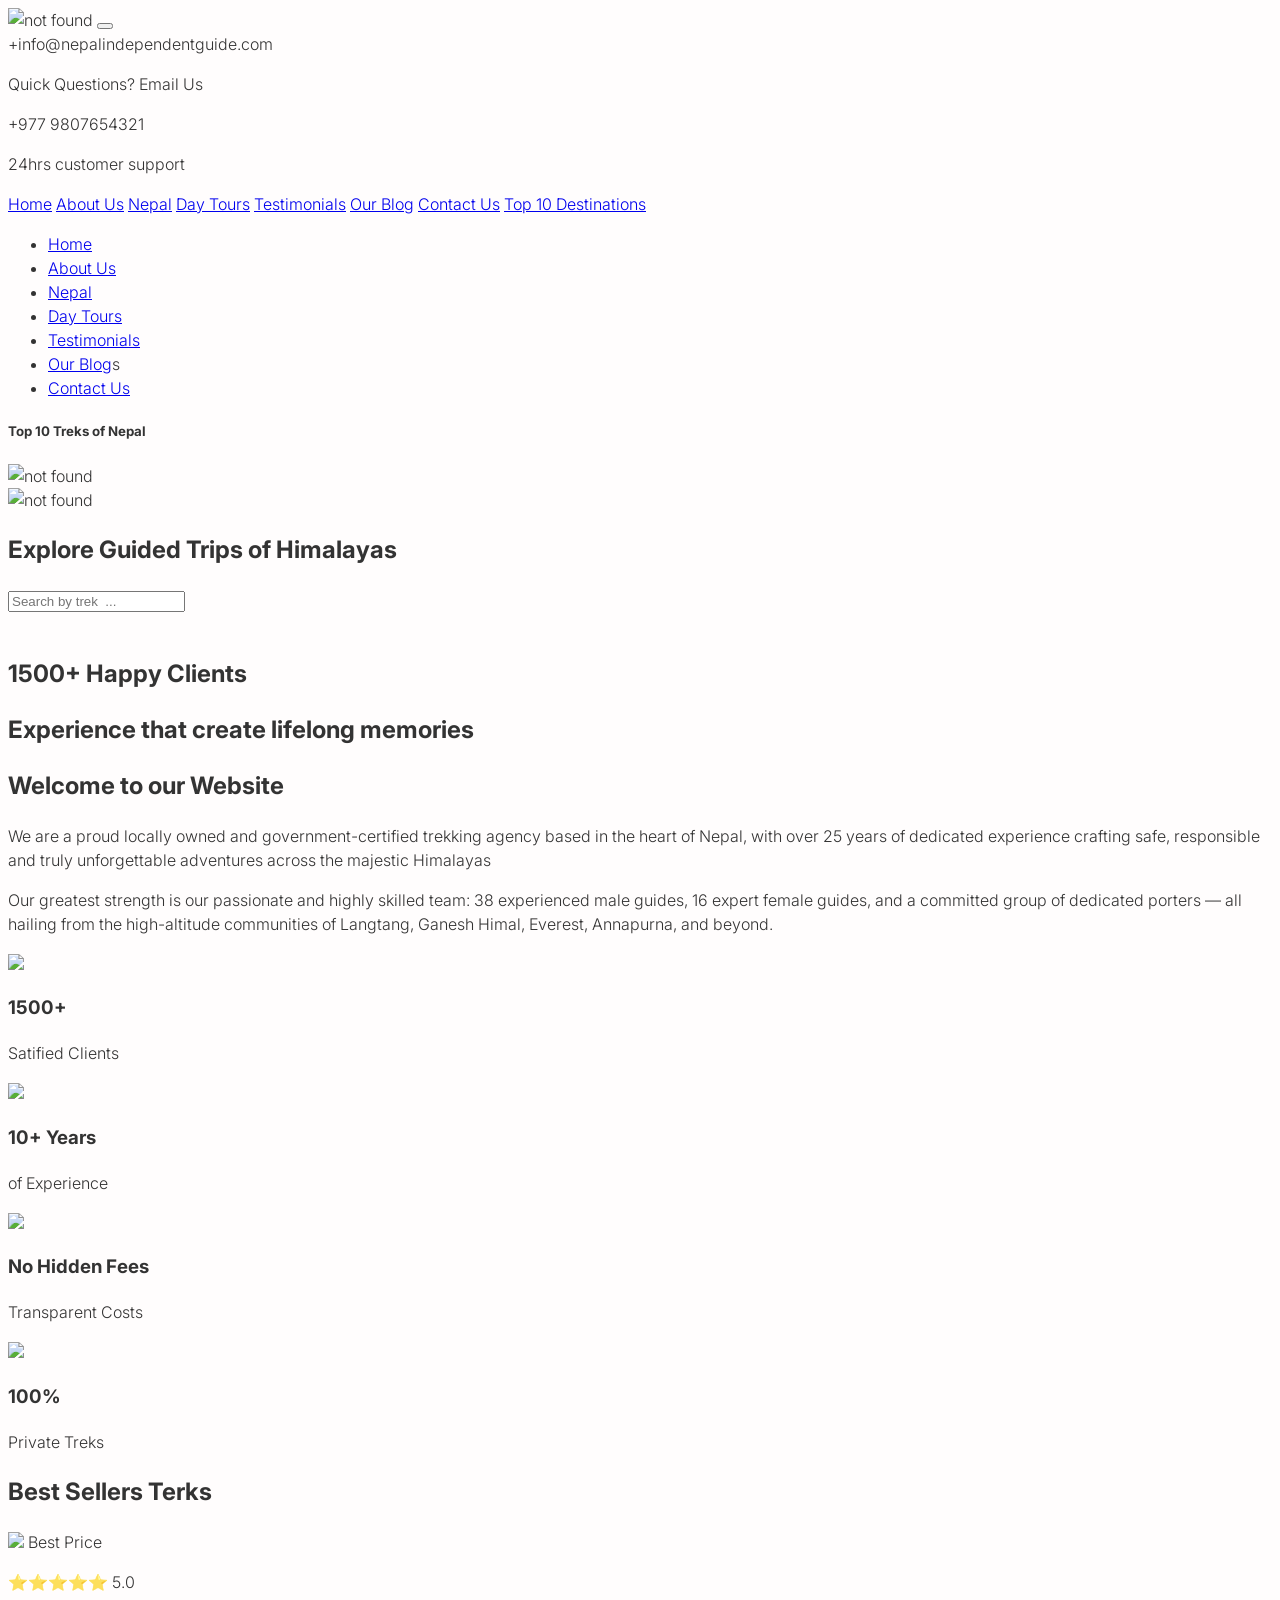
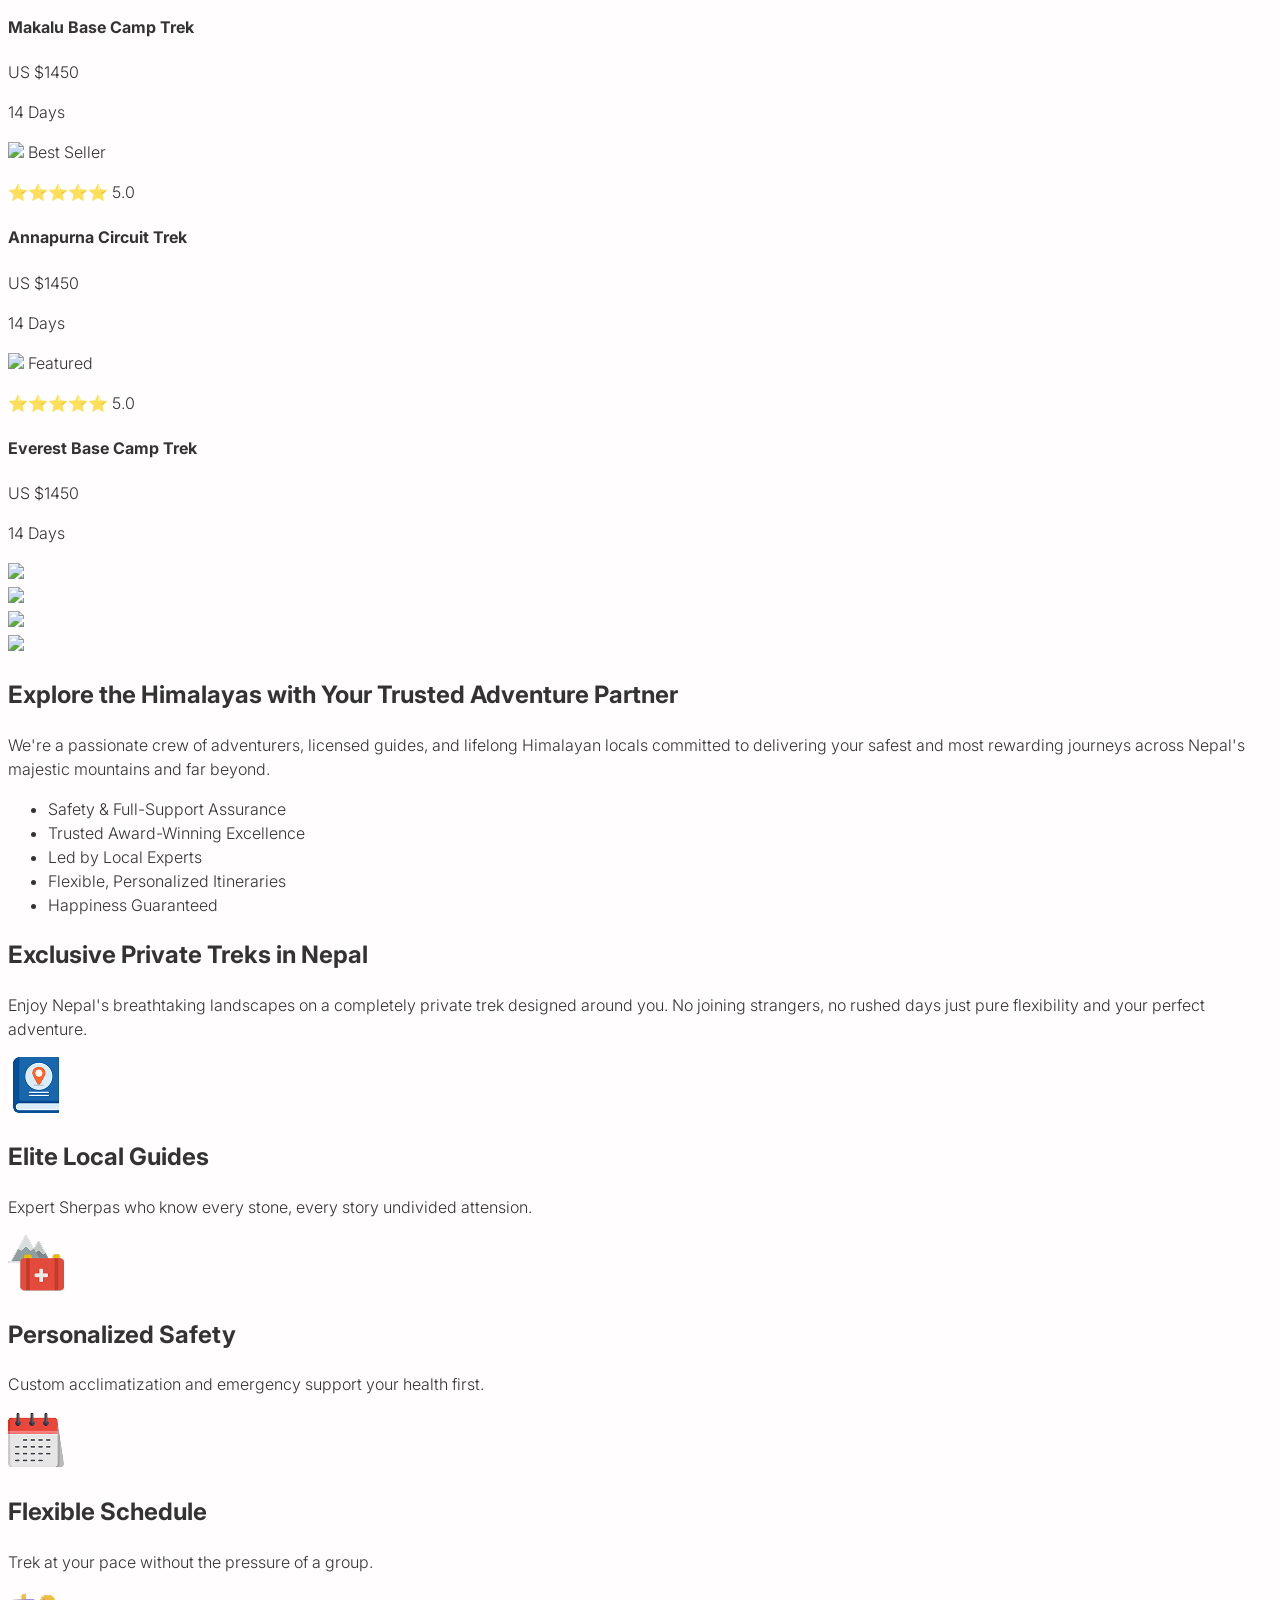
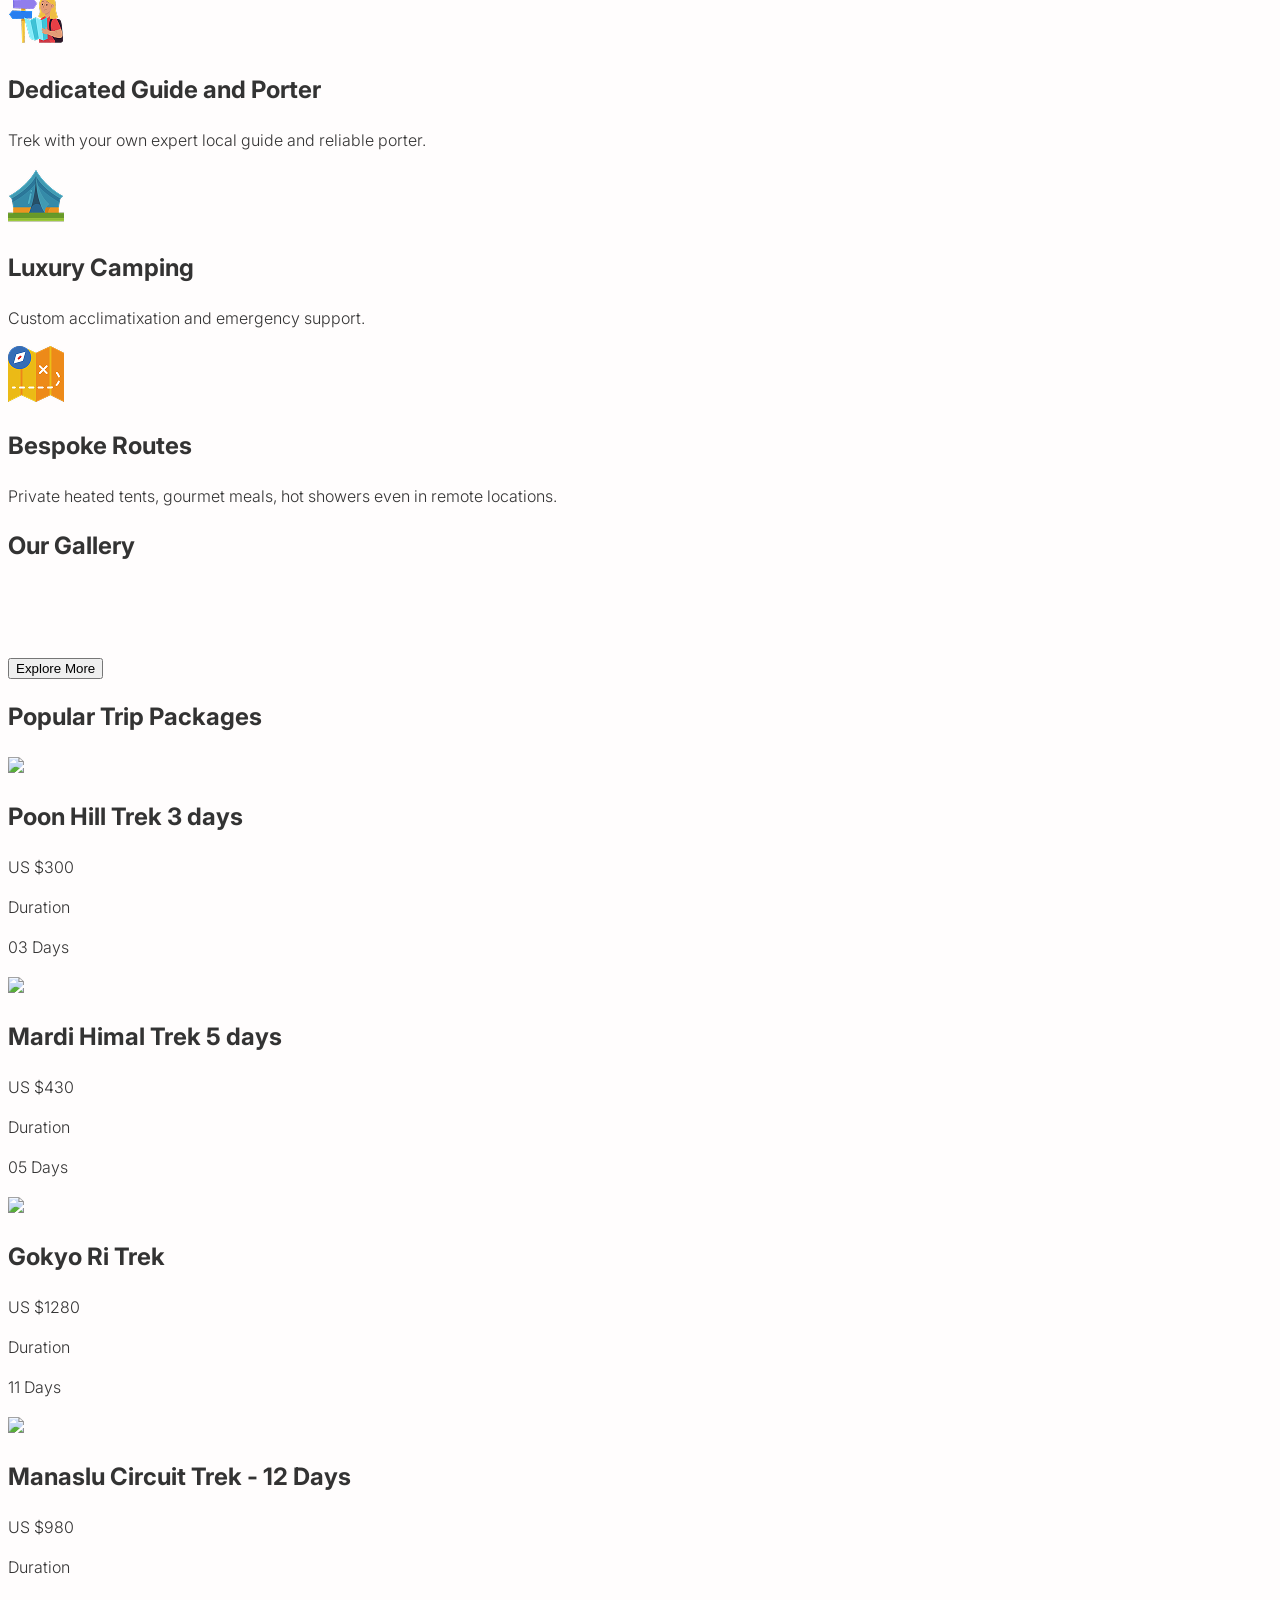
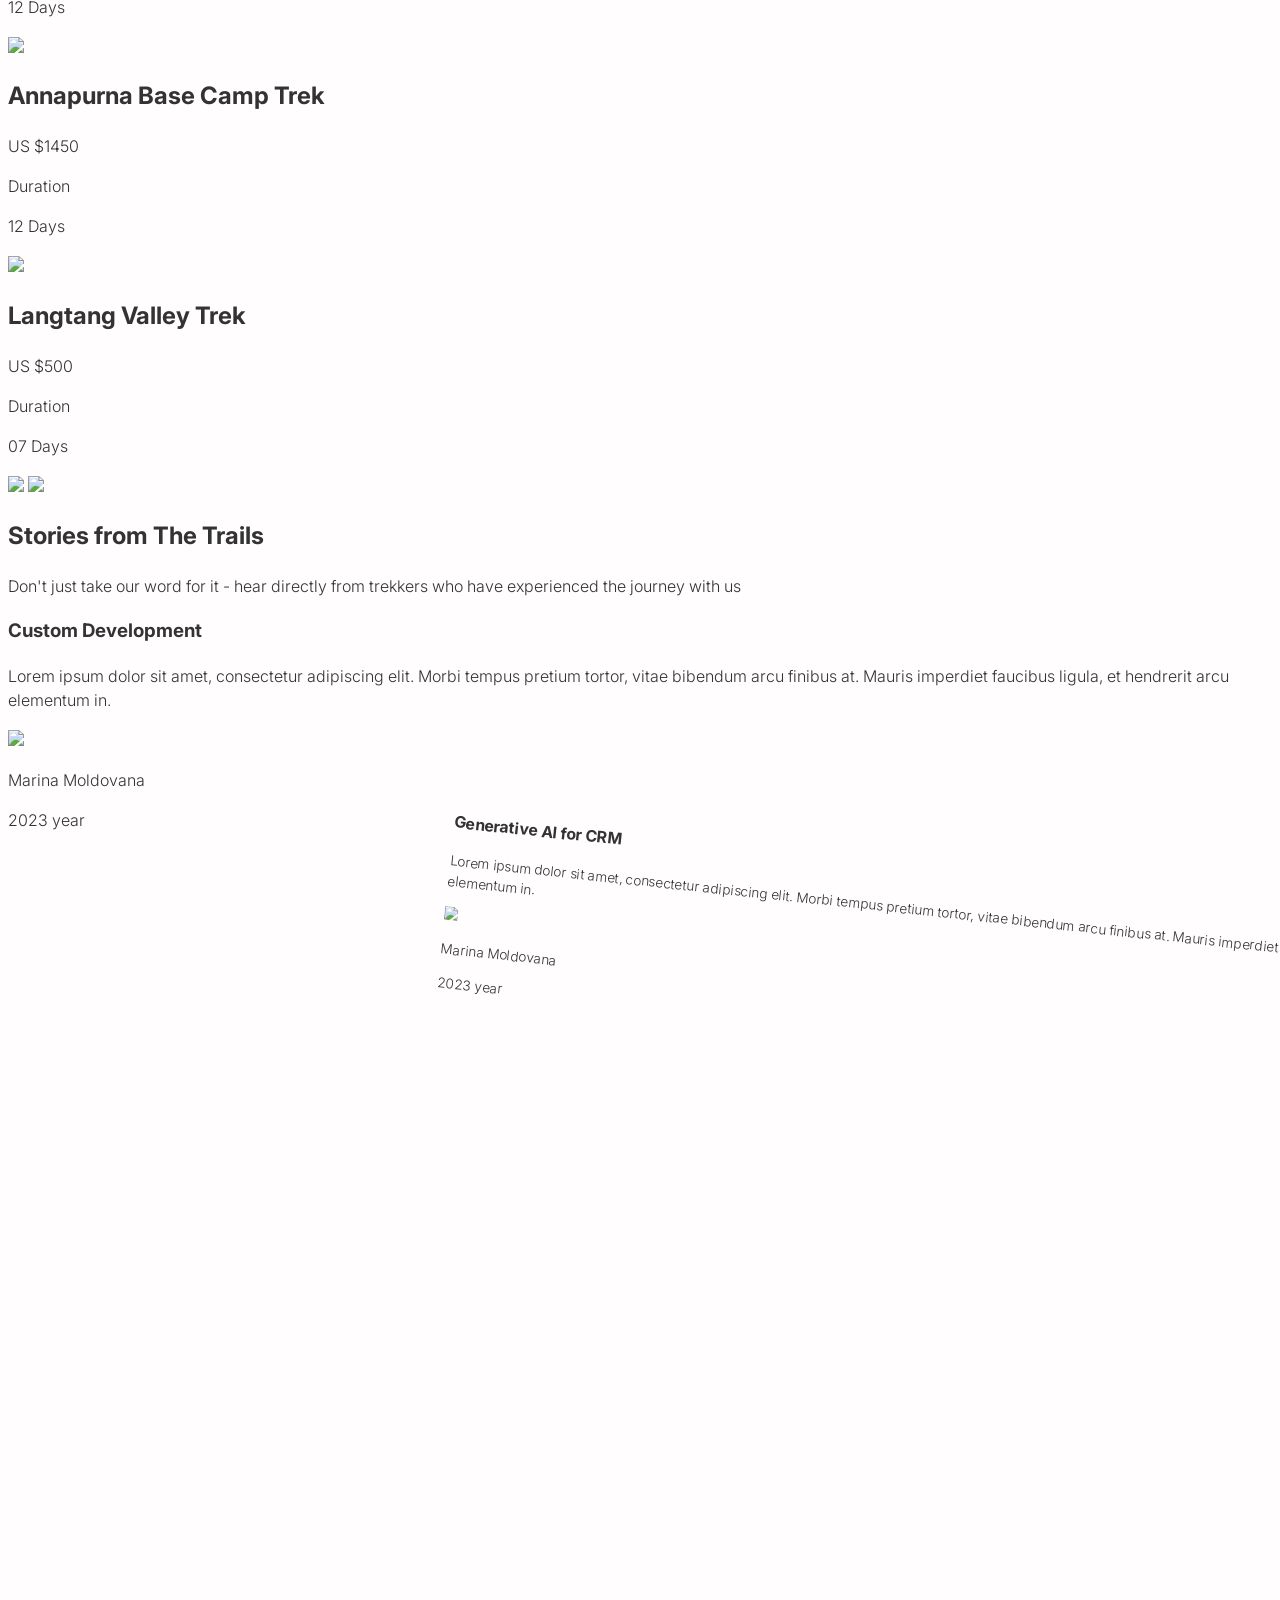
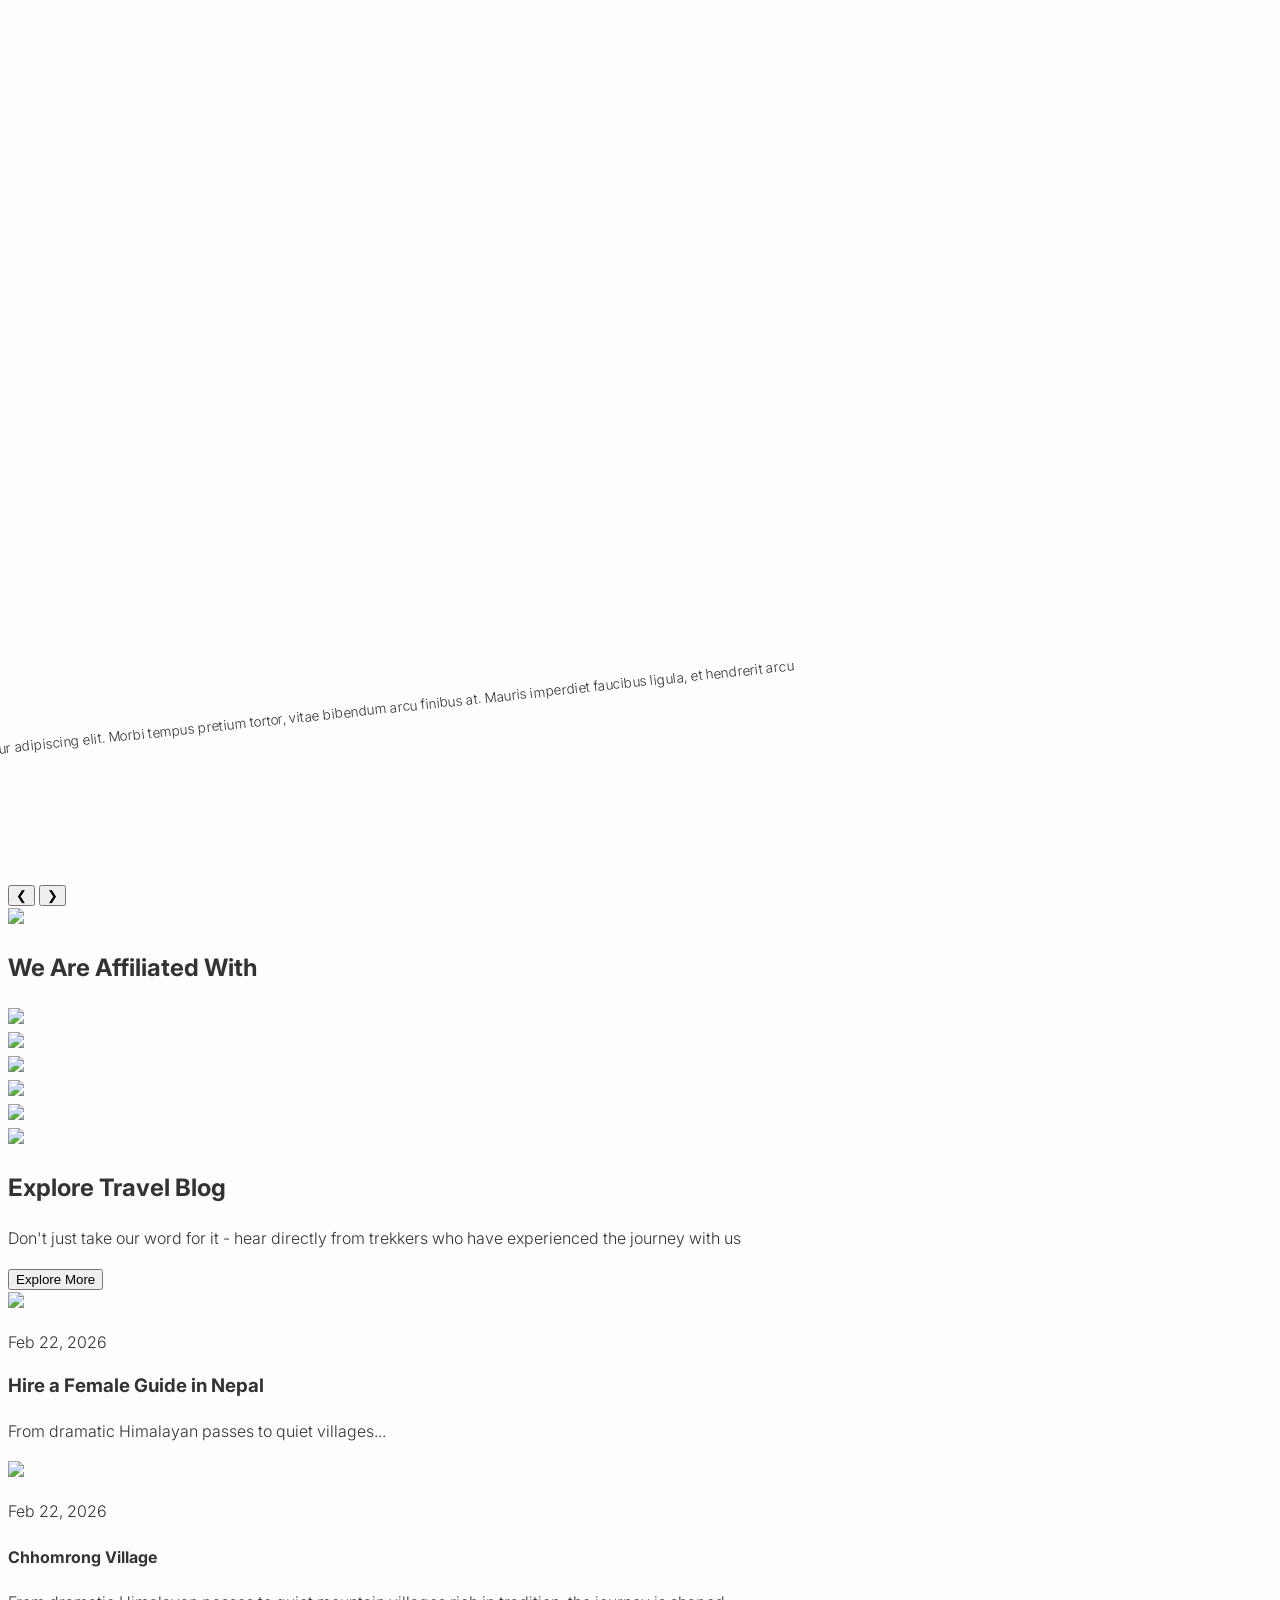
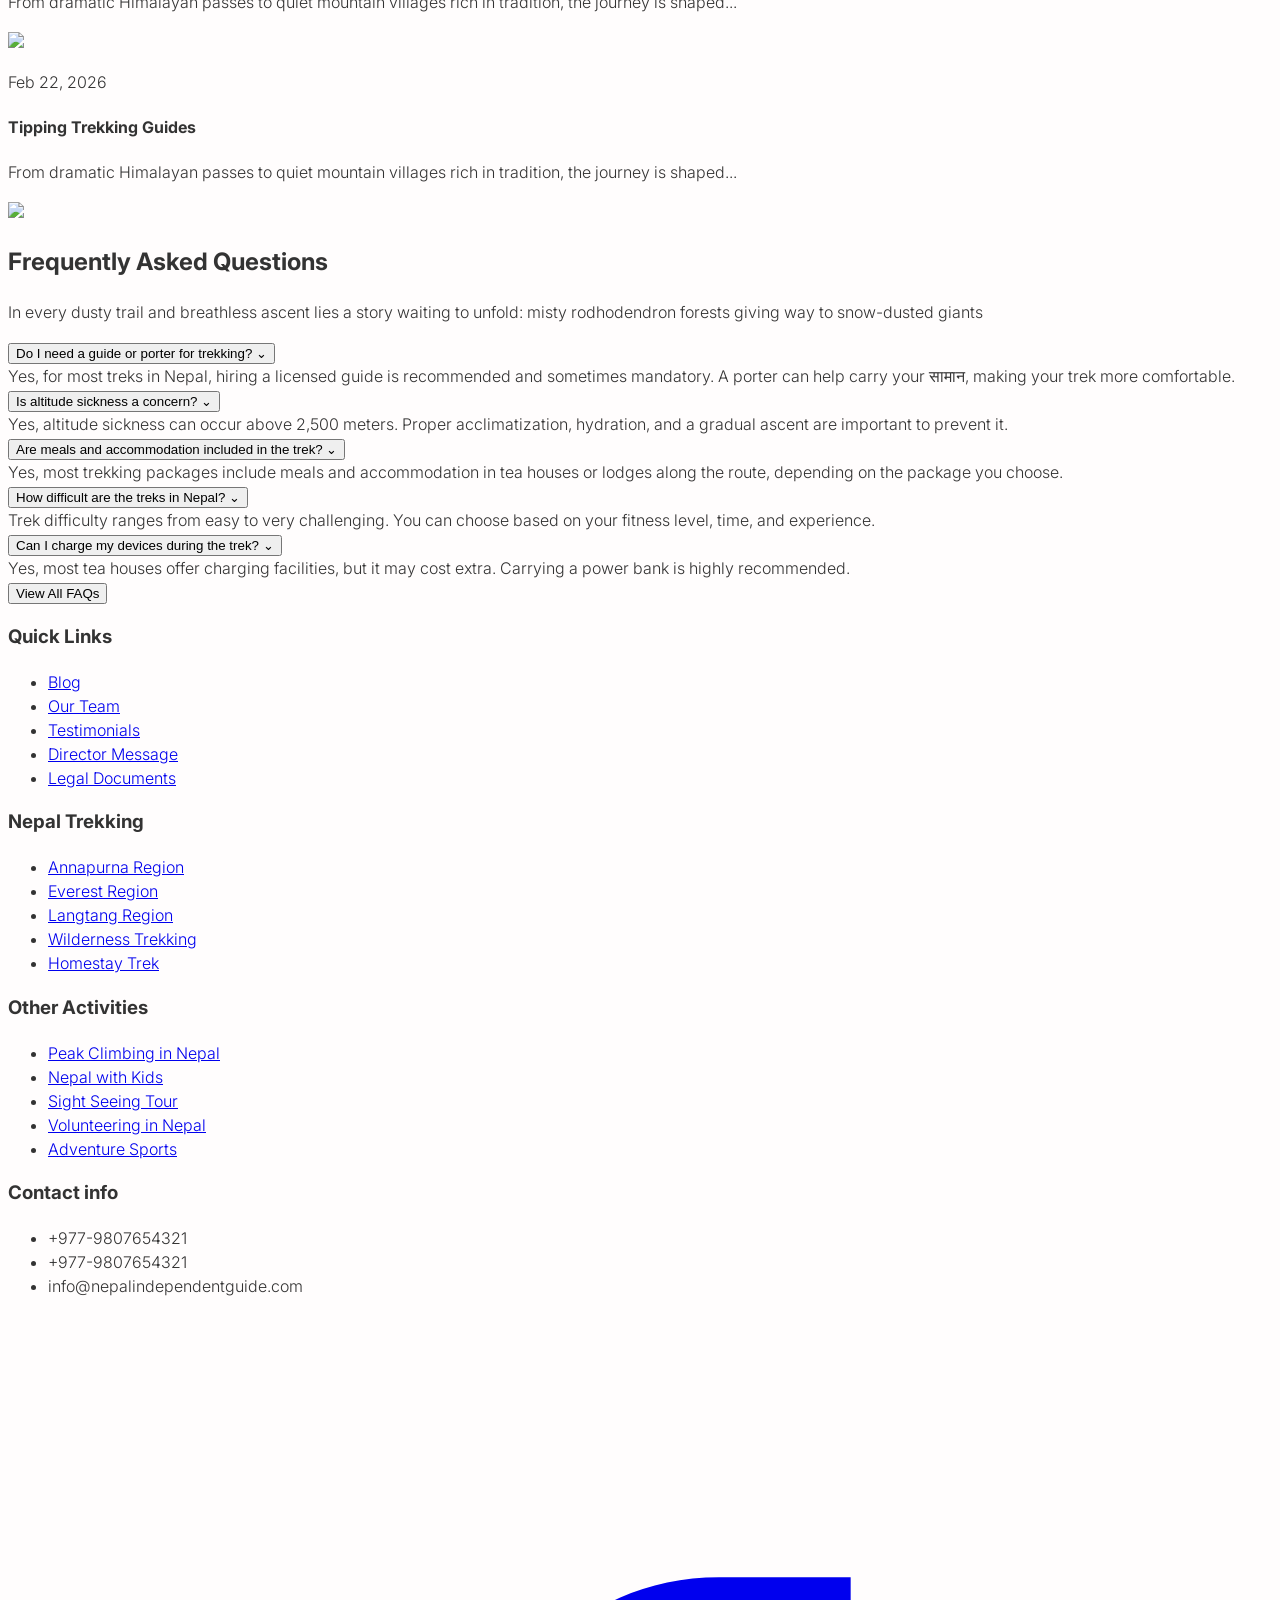
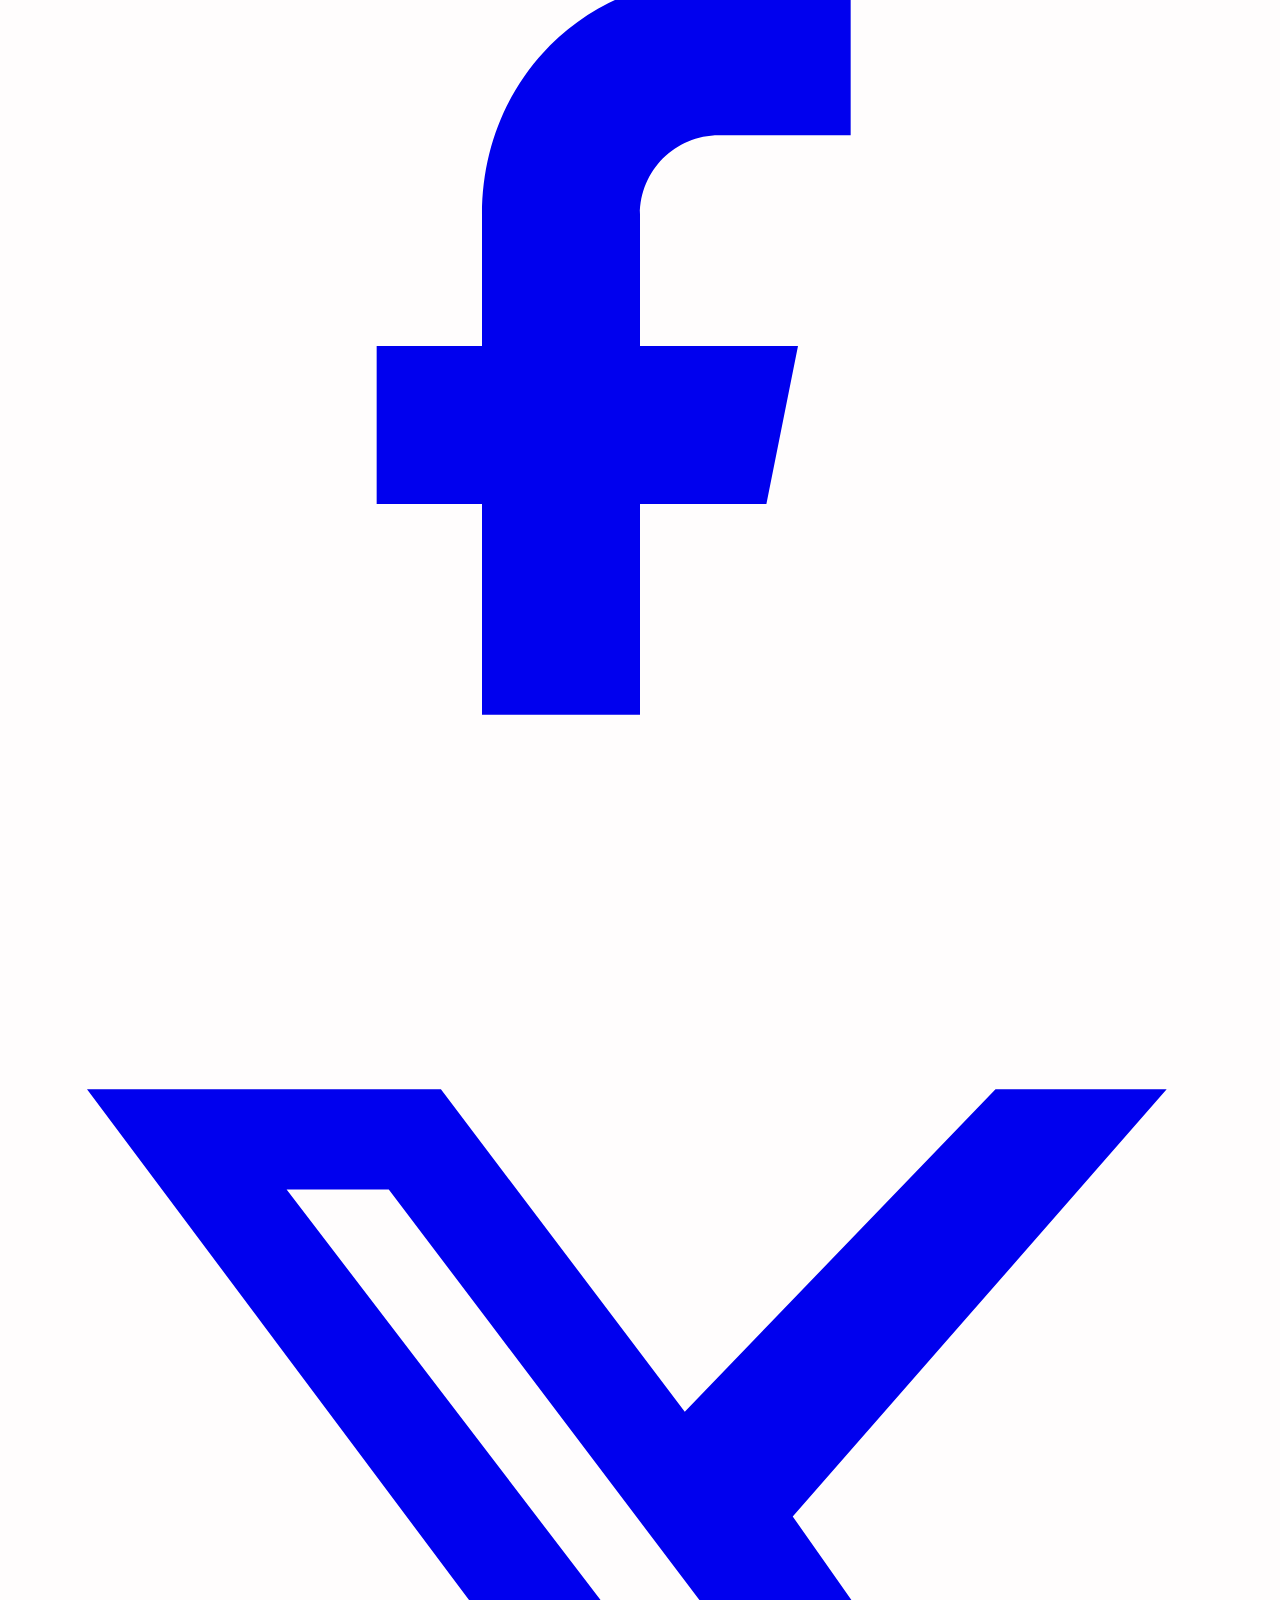
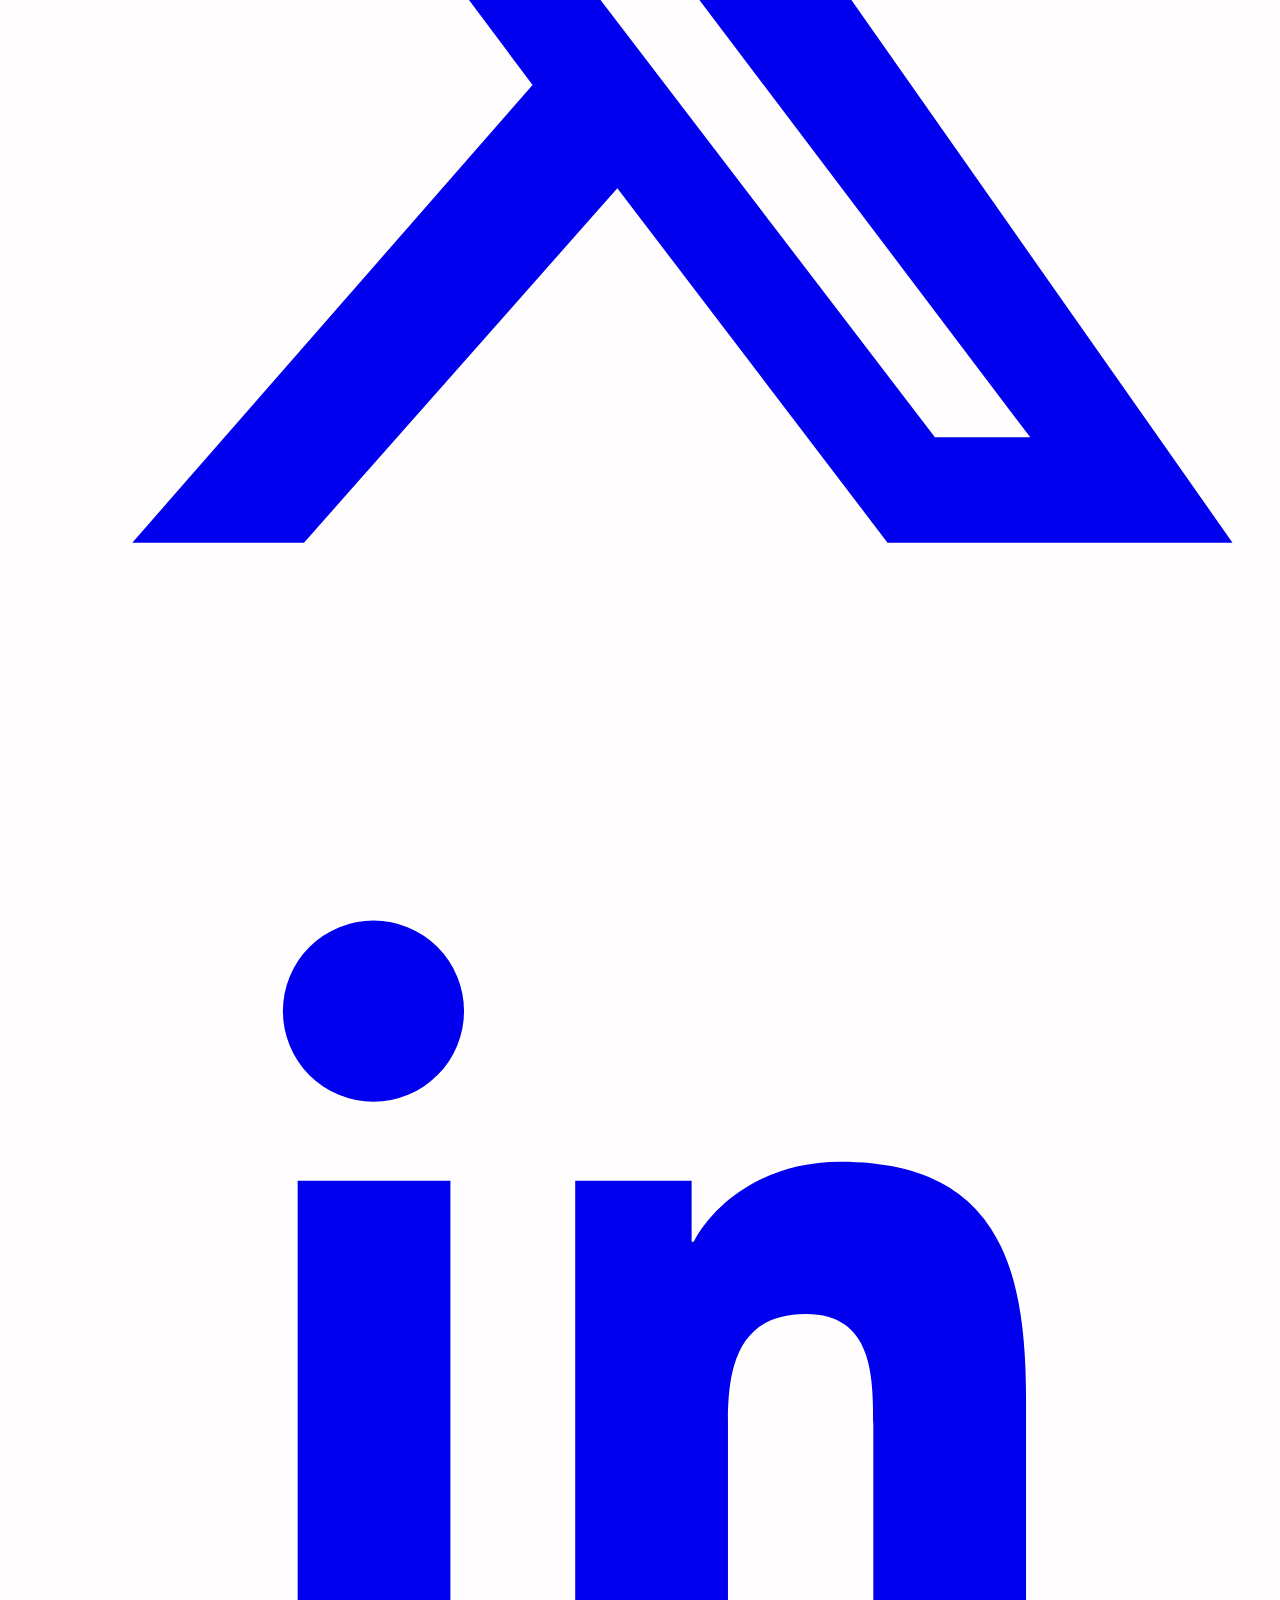
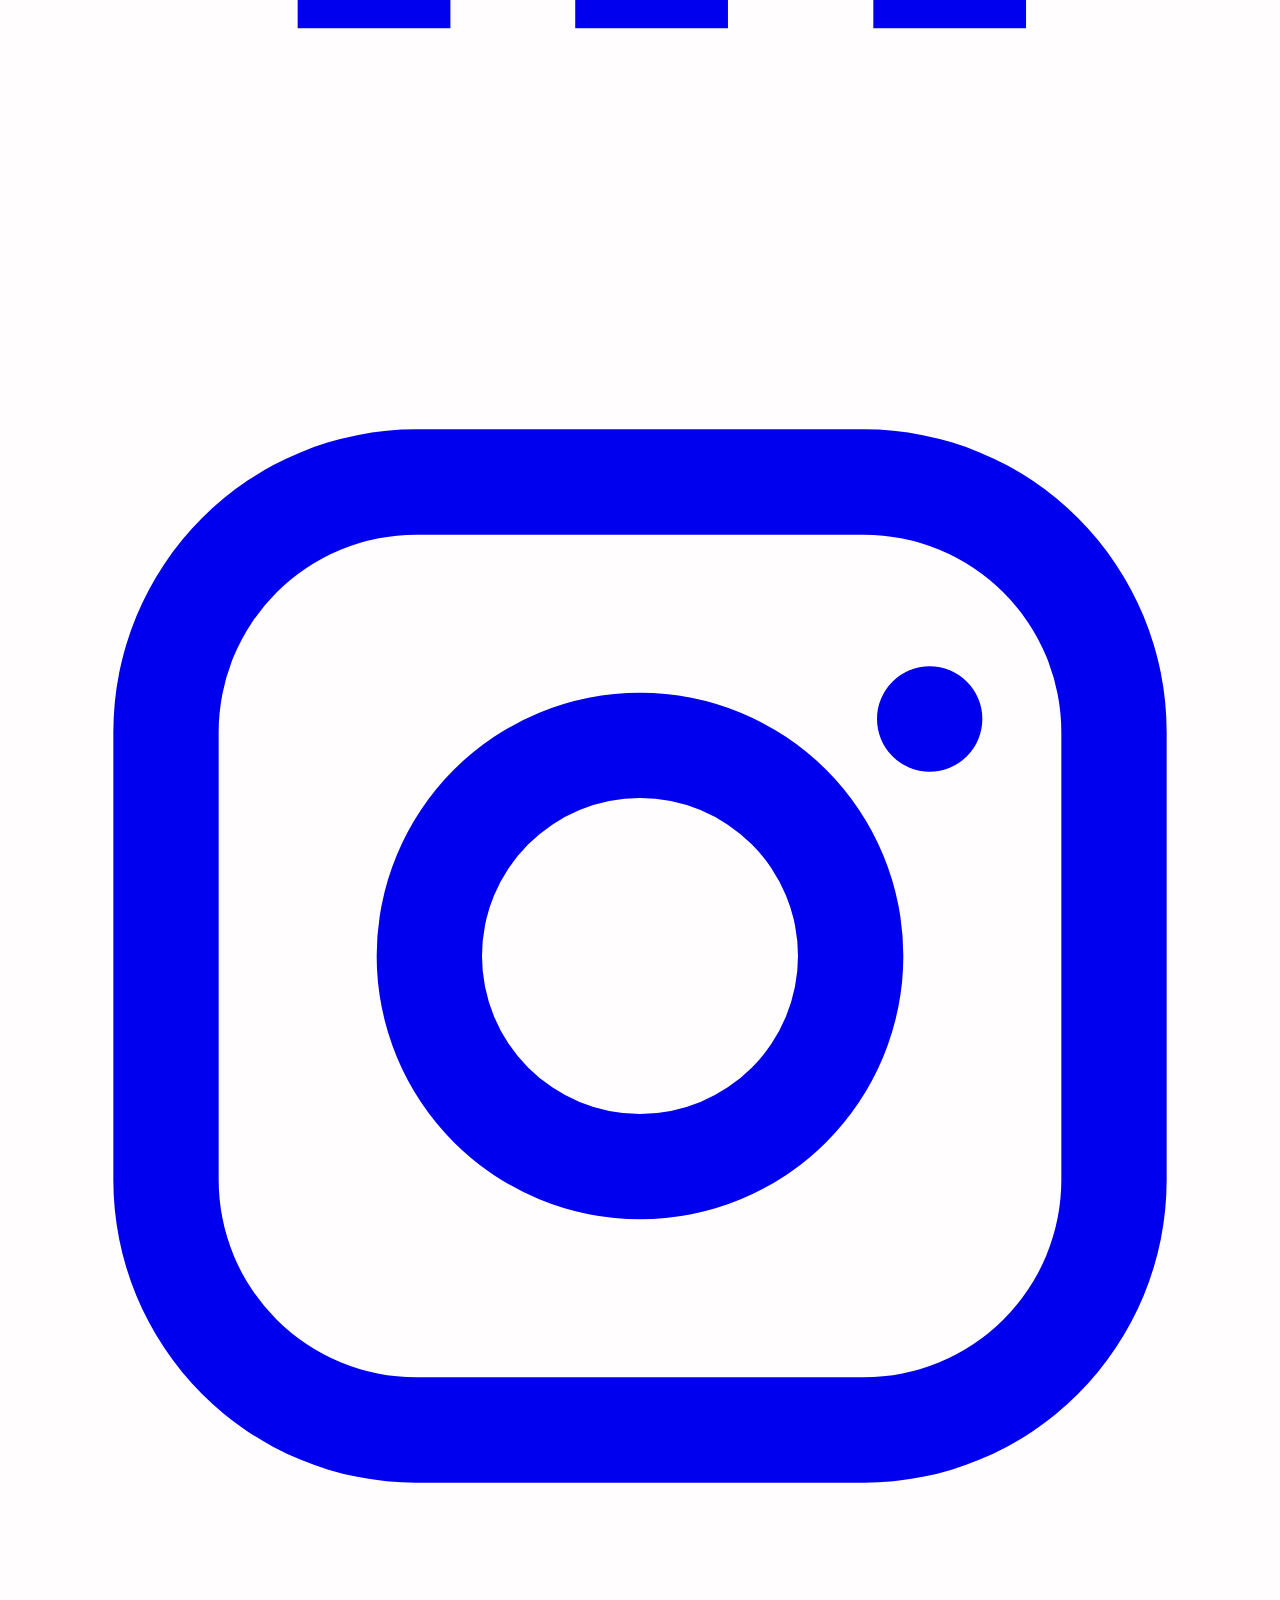
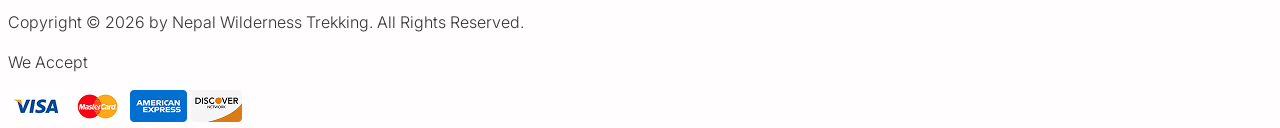
==== commit aa04e7e6: "gallery gallery" ====
--- a/index.html
+++ b/index.html
@@ -22,7 +22,7 @@
     <header
         class="w-full relative max-w-[1340px] mx-auto py-3 h-[56px] lg:h-[114px] lg:px-0 px-4 flex items-center justify-between gap-36">
         <div class="flex items-center gap-6 justify-between w-full">
-            <img src="images/logo.png" alt="not found" class="lg:h-[84px] h-[42px] object-contain" />
+            <img src="images/Home/logo.png" alt="not found" class="lg:h-[84px] h-[42px] object-contain" />
 
             <button id="mobile-menu-button"
                 class="lg:hidden inline-flex items-center justify-center rounded-md bg-black p-2 text-white hover:bg-black/80"
@@ -64,7 +64,7 @@
     <!-- header end -->
 
     <!-- nav start -->
-    <nav class="relative hidden lg:flex bg-black py-2 items-center justify-center">
+    <nav class="sticky top-0 z-50 hidden lg:flex bg-black py-2 items-center justify-center">
         <div class="flex w-full max-w-[1340px] mx-auto items-center justify-between px-4 md:px-8 lg:px-0 gap-4">
             <ul class="hidden lg:flex gap-16 py-2 font-16 text-white">
                 <li>
@@ -101,9 +101,10 @@
         <!-- explore start-->
         <section
             class="relative flex min-h-[620px] md:min-h-[880px] w-full flex-col items-center justify-center overflow-hidden mb-[52px] lg:mb-[132px]">
-            <img src="images/background.png" alt="not found" class="absolute inset-0 z-0 h-full w-full object-cover" />
+            <img src="images/Home/background.png" alt="not found"
+                class="absolute inset-0 z-0 h-full w-full object-cover" />
             <div class="absolute inset-0 z-10 bg-gradient-to-t from-black/100 via-black/30 to-black/20"></div>
-            <img src="images/crop.png" alt="not found"
+            <img src="images/Home/crop.png" alt="not found"
                 class="absolute -bottom-4 md:-bottom-3 sm:-bottom-1 left-0 z-20 w-full object-cover" />
             <!-- explore -->
             <div
@@ -173,7 +174,7 @@
                     <!-- clients -->
                     <div
                         class="bg-[#F1ECFB] text-black w-full flex min-h-[123px] items-center justify-start gap-4 px-6 oy-4 rounded-lg">
-                        <img src="images/explore.png">
+                        <img src="images/Home/explore.png">
                         <div class="flex flex-col">
                             <h3 class="text-2xl font-bold">1500+</h3>
                             <p class="text-lg text-gray-500">Satified Clients</p>
@@ -182,7 +183,7 @@
                     <!-- experience -->
                     <div
                         class="bg-[#FDEADD] text-black w-full flex min-h-[123px] items-center justify-start gap-4 px-6 oy-4 rounded-lg">
-                        <img src="images/star.png">
+                        <img src="images/Home/star.png">
                         <div class="flex flex-col">
                             <h3 class="text-2xl font-bold">10+ Years</h3>
                             <p class="text-lg text-gray-500">of Experience</p>
@@ -191,7 +192,7 @@
                     <!-- fee -->
                     <div
                         class="bg-[#F0F6E4] text-black w-full flex min-h-[123px] items-center justify-start gap-4 px-6 oy-4 rounded-lg">
-                        <img src="images/hdiden.png">
+                        <img src="images/Home/hdiden.png">
                         <div class="flex flex-col">
                             <h3 class="text-2xl font-bold">No Hidden Fees</h3>
                             <p class="text-lg text-gray-500">Transparent Costs</p>
@@ -200,7 +201,7 @@
                     <!-- treks -->
                     <div
                         class="bg-[#FDDFE9] text-black w-full flex min-h-[123px] items-center justify-start gap-4 px-6 oy-4 rounded-lg">
-                        <img src="images/trek.png">
+                        <img src="images/Home/trek.png">
                         <div class="flex flex-col">
                             <h3 class="text-2xl font-bold">100%</h3>
                             <p class="text-lg text-gray-500">Private Treks</p>
@@ -235,7 +236,7 @@
                 <div class="w-full grid grid-cols-1 md:grid-cols-2 xl:grid-cols-3 gap-6 md:gap-8">
                     <!-- card1 start -->
                     <div class="relative z-10">
-                        <img src="images/makalu.png" class="w-full h-64 object-cover rounded-t-2xl">
+                        <img src="images/Home/makalu.png" class="w-full h-64 object-cover rounded-t-2xl">
                         <span
                             class="relative top-[-240px] left-4 z-20 bg-green-500 text-white text-xs lg:text-sm font-semibold px-3 py-1 rounded">Best
                             Price</span>
@@ -253,7 +254,7 @@
                             <div class="flex w-full justify-between items-center">
                                 <span class="text-blue-600 text-lg font-bold">US $1450</span>
                                 <div class="flex items-ceenter gap-2">
-                                    <i data-lucide="calender-days" class="w-5 h-5 text-gray-400"></i>
+                                    <i data-lucide="calendar-days" class="w-[16px] h-[18px] text-gray-400"></i>
                                     <p class="text-sm text-gray-500">14 Days</p>
                                 </div>
                             </div>
@@ -263,7 +264,7 @@
 
                     <!-- card2 start -->
                     <div class="relative z-10">
-                        <img src="images/annapurna.png" class="w-full h-64 object-cover rounded-t-2xl">
+                        <img src="images/Home/annapurna.png" class="w-full h-64 object-cover rounded-t-2xl">
                         <span
                             class="relative top-[-240px] left-4 z-20 bg-orange-500 text-white text-xs lg:text-sm font-semibold px-3 py-1 rounded">Best
                             Seller</span>
@@ -291,7 +292,7 @@
 
                     <!-- card3 start -->
                     <div class="relative z-10">
-                        <img src="images/everest.png" class="w-full h-64 object-cover rounded-t-2xl">
+                        <img src="images/Home/everest.png" class="w-full h-64 object-cover rounded-t-2xl">
                         <span
                             class="relative top-[-240px] left-4 z-20 bg-yellow-500 text-white text-xs lg:text-sm font-semibold px-3 py-1 rounded">
                             Featured</span>
@@ -327,7 +328,7 @@
 
         <!-- Advanture start -->
         <section class="relative bg-cover bg-bottom bg-no-repeat lg:mb-[98px]"
-            style="background-image: url('images/adventure.png');">
+            style="background-image: url('images/Home/adventure.png');">
 
             <!-- overlay -->
             <div class="absolute z-20 inset-0 bg-black/5"></div>
@@ -339,18 +340,18 @@
                         class="grid lg:grid-cols-6 lg:grid-rows-6 gap-3 md:gap-5 lg:w-1/2  z-30 mb-[40px] lg:mb-0 px-[96px] lg:px-0">
                         <div
                             class="col-start-1 col-span-4 row-start-1 row-span-3 w-full h-full rounded-lg overflow-hidden">
-                            <img src="images/grid1.png" class="object-cover w-full h-full " />
+                            <img src="images/Home/grid1.png" class="object-cover w-full h-full " />
                         </div>
                         <div class="col-start-5 col-span-2 row-start-2 row-span-2 w-full rounded-lg overflow-hidden">
-                            <img src="images/grid2.png" class="object-cover w-full h-full " />
+                            <img src="images/Home/grid2.png" class="object-cover w-full h-full " />
                         </div>
                         <div
                             class="lg:col-start-2 lg:col-span-2 col-start-1 col-span-2 row-start-4 row-span-2 w-full h-full rounded-lg overflow-hidden">
-                            <img src="images/grid3.png" class="object-cover w-full h-full " />
+                            <img src="images/Home/grid3.png" class="object-cover w-full h-full " />
                         </div>
                         <div
                             class="lg:col-start-4 lg:col-span-3 col-start-3 col-span-3 row-start-4 row-span-3 w-full rounded-lg overflow-hidden">
-                            <img src="images/grid4.png" class="object-cover w-full h-full " />
+                            <img src="images/Home/grid4.png" class="object-cover w-full h-full " />
                         </div>
                     </div>
                     <!-- grid end -->
@@ -410,7 +411,7 @@
         <!-- Private Treks start -->
         <section class="min-h-[200px] lg:px-8">
             <div
-                class="w-full max-w-[1340px] h-auto mx-auto bg-[#F0F7FF] p-6 md:p-12 lg:p-24 lg:mb-[124px] lg:rounded-2xl border border-indigo-100 lg:border-hidden">
+                class="w-full max-w-[1340px] h-auto mx-auto bg-[#F0F7FF] p-6 md:p-12 lg:p-24 lg:mb-[80px] lg:rounded-2xl border border-indigo-100 lg:border-hidden">
                 <h2 class=" bg-black text-white text-2xl md:text-4xl lg:text-[56px] min-h-[72px] md:h-[96px]
                 font-semibold px-6 md:px-12 py-4 mb-[28px] lg:mb-[42px] flex items-center justify-center text-center
                 rounded-xl">
@@ -495,15 +496,76 @@
         </section>
         <!-- Private Treks end -->
 
+        <!-- gallery start -->
+        <section class="min-h-[200px] lg:mb-[64px] bg-white w-full py-[52px] overflow-hidden">
+            <div class="w-[1340px] mx-auto">
+                <h2
+                    class="text-2xl md:text-4xl lg:text-[56px] flex items-center justify-center relative mb-[32px] font-bold z-50">
+                    Our Gallery
+                </h2>
+
+                <div class="relative w-full flex justify-center items-center">
+                    <!-- Top Blur -->
+                    <img src="images/Home/Ellipse 5.png" class="absolute z-20 -top-[120px]" alt="">
+
+                    <!-- Slider -->
+                    <div class="slider-container overflow-hidden w-full z-10">
+                        <div class="slider-track flex gap-[20px]">
+                            <!-- Images -->
+                            <img src="images/Home/sideimg3 1.png"
+                                class="hover:scale-105 transition-transform duration-300 rounded-xl" alt="">
+
+                            <img src="images/Home/sideimg3 2.png"
+                                class="hover:scale-105 transition-transform duration-300 rounded-xl" alt="">
+
+                            <img src="images/Home/sideimg3 3.png"
+                                class="hover:scale-105 transition-transform duration-300 rounded-xl" alt="">
+
+                            <img src="images/sideimg3 4.png"
+                                class="hover:scale-105 transition-transform duration-300 rounded-xl" alt="">
+
+                            <img src="images/Home/sideimg3 5.png"
+                                class="hover:scale-105 transition-transform duration-300 rounded-xl" alt="">
+
+                            <!-- Duplicate Images for Infinite Effect -->
+                            <img src="images/Home/sideimg3 1.png"
+                                class="hover:scale-105 transition-transform duration-300 rounded-xl" alt="">
+
+                            <img src="images/Home/sideimg3 2.png"
+                                class="hover:scale-105 transition-transform duration-300 rounded-xl" alt="">
+
+                            <img src="images/Home/sideimg3 3.png"
+                                class="hover:scale-105 transition-transform duration-300 rounded-xl" alt="">
+
+                            <img src="images/Home/sideimg3 4.png"
+                                class="hover:scale-105 transition-transform duration-300 rounded-xl" alt="">
+
+                            <img src="images/Home/sideimg3 5.png"
+                                class="hover:scale-105 transition-transform duration-300 rounded-xl" alt="">
+                        </div>
+                    </div>
+
+                    <!-- Bottom Blur -->
+                    <img src="images/Home/Ellipse 5.png" class="absolute z-20 -bottom-[120px]" alt="">
+                </div>
+
+                <button
+                    class="bg-blue-600 text-white px-[18px] lg:px-6 lg:ml-0  py-3 relative rounded-lg hover:bg-blue-700 z-30 flex justify-center items-center transition shadow">
+                    Explore More
+                </button>
+            </div>
+        </section>
+        <!-- gallery end -->
+
         <!-- popular trips start -->
-        <section class="w-full bg-[#F0F7FF] py-12 lg:py-[120px] mb-[40px]">
+        <section class="w-full bg-[#F0F7FF] py-12 relative z-30 lg:py-[120px] mb-[40px]">
             <div class="w-full max-w-[1340px] mx-auto px-8 lg:px-4">
                 <h2 class="text-2xl md:text-4xl lg:text-[56px] font-bold mb-8">Popular Trip Packages</h2>
                 <div class="grid grid-cols-1 md:grid-cols-2 xl:grid-cols-3 gap-6 md:gap-8 mb-[32px]">
                     <!-- card1 start -->
                     <div class="bg-white rounded-3xl shadow-lg">
                         <div class="relative">
-                            <img src="images/poon.png" class="w-full h-64 rounded-t-3xl" />
+                            <img src="images/Home/poon.png" class="w-full h-64 rounded-t-3xl" />
                         </div>
 
                         <div class="p-4 border-t">
@@ -526,7 +588,7 @@
                     <!-- card2 start -->
                     <div class="bg-white rounded-3xl shadow-lg">
                         <div class="relative">
-                            <img src="images/mardi.png" class="w-full h-64 rounded-t-3xl" />
+                            <img src="images/Home/mardi.png" class="w-full h-64 rounded-t-3xl" />
                         </div>
 
                         <div class="p-4 border-t">
@@ -549,7 +611,7 @@
                     <!-- card3 start -->
                     <div class="bg-white rounded-3xl shadow-lg">
                         <div class="relative">
-                            <img src="images/gokyo.png" class="w-full h-64 rounded-t-3xl" />
+                            <img src="images/Home/gokyo.png" class="w-full h-64 rounded-t-3xl" />
                         </div>
 
                         <div class="p-4 border-t">
@@ -574,7 +636,7 @@
                     <!-- card4 start -->
                     <div class="bg-white rounded-3xl shadow-lg">
                         <div class="relative">
-                            <img src="images/manaslu.png" class="w-full h-64 rounded-t-3xl" />
+                            <img src="images/Home/manaslu.png" class="w-full h-64 rounded-t-3xl" />
                         </div>
 
                         <div class="p-4 border-t">
@@ -599,7 +661,7 @@
                     <!-- card5 start -->
                     <div class="bg-white rounded-3xl shadow-lg">
                         <div class="relative">
-                            <img src="images/annapurna2.png" class="w-full h-64 rounded-t-3xl" />
+                            <img src="images/Home/annapurna2.png" class="w-full h-64 rounded-t-3xl" />
                         </div>
 
                         <div class="p-4 border-t">
@@ -624,7 +686,7 @@
                     <!-- card6 start -->
                     <div class="bg-white rounded-3xl shadow-lg">
                         <div class="relative">
-                            <img src="images/langtang.png" class="w-full h-64 rounded-t-3xl" />
+                            <img src="images/Home/langtang.png" class="w-full h-64 rounded-t-3xl" />
                         </div>
 
                         <div class="p-4 border-t">
@@ -651,12 +713,12 @@
         <!-- stories start -->
         <section id="testimonials" class="w-full py-[40px] lg:py-[98px] bg-white relative">
             <!-- Flags wrapper start-->
-            <div class="absolute md:-top-32 lg:-top-52 left-0 w-full hidden md:flex justify-between">
+            <div class="absolute md:-top-32 lg:-top-52 left-0 z-50 w-full hidden md:flex justify-between">
                 <!-- LEFT FLAG -->
-                <img src="images/flagleft.png" class="w-[300px] md:w-[420px] lg:w-[520px] object-contain" />
+                <img src="images/Home/flagleft.png" class="w-[300px] md:w-[420px] lg:w-[520px] object-contain" />
 
                 <!-- RIGHT FLAG -->
-                <img src="images/flagright.png" class="w-[300px] md:w-[420px] lg:w-[520px] object-contain" />
+                <img src="images/Home/flagright.png" class="w-[300px] md:w-[420px] lg:w-[520px] object-contain" />
             </div>
             <!-- Flags wrapper end -->
 
@@ -708,7 +770,7 @@
                 <!-- CARD -->
                 <div class="relative rounded-2xl overflow-hidden">
                     <!-- Background Image -->
-                    <img src="images/affiliated.png" class="absolute inset-0 w-full h-full object-cover" />
+                    <img src="images/Home/affiliated.png" class="absolute inset-0 w-full h-full object-cover" />
 
                     <!-- Blue Gradient Overlay -->
                     <div class="absolute inset-0 bg-gradient-to-r from-[#0f2a44]/95 via-[#123a5a]/90 to-[#0f2a44]/95">
@@ -724,32 +786,32 @@
                         <div class="flex flex-wrap justify-center items-center gap-4 lg:gap-8">
                             <div
                                 class="bg-white p-4 rounded-xl w-16 h-16 lg:w-24 lg:h-24 flex items-center justify-center shadow-md">
-                                <img src="images/nma.png" class="w-full h-full object-contain" />
+                                <img src="images/Home/nma.png" class="w-full h-full object-contain" />
                             </div>
 
                             <div
                                 class="bg-white p-4 rounded-xl w-16 h-16 lg:w-24 lg:h-24 flex items-center justify-center shadow-md">
-                                <img src="images/nepal.png" class="w-full h-full object-contain" />
+                                <img src="images/Home/nepal.png" class="w-full h-full object-contain" />
                             </div>
 
                             <div
                                 class="bg-white p-4 rounded-xl w-16 h-16 lg:w-24 lg:h-24 flex items-center justify-center shadow-md">
-                                <img src="images/keep.png" class="w-full h-full object-contain" />
+                                <img src="images/Home/keep.png" class="w-full h-full object-contain" />
                             </div>
 
                             <div
                                 class="bg-white p-4 rounded-xl  w-16 h-16 lg:w-24 lg:h-24 flex items-center justify-center shadow-md">
-                                <img src="images/ntb.png" class="w-full h-full object-contain" />
+                                <img src="images/Home/ntb.png" class="w-full h-full object-contain" />
                             </div>
 
                             <div
                                 class="bg-white p-4 rounded-xl  w-16 h-16 lg:w-24 lg:h-24 flex items-center justify-center shadow-md">
-                                <img src="images/jaan.png" class="w-full h-full object-contain" />
+                                <img src="images/Home/jaan.png" class="w-full h-full object-contain" />
                             </div>
 
                             <div
                                 class="bg-white px-6 py-3 rounded-xl h-16 lg:h-24 flex items-center justify-center shadow-md">
-                                <img src="images/secure.png" class="h-full object-contain" />
+                                <img src="images/Home/secure.png" class="h-full object-contain" />
                             </div>
                         </div>
                     </div>
@@ -783,7 +845,7 @@
                 <div class="flex flex-col lg:flex-row gap-6 px-8 lg:px-0">
                     <!-- LEFT BIG CARD -->
                     <div class="relative rounded-xl w-full h-full overflow-hidden">
-                        <img src="images/hireFemale.png" class="w-full h-full object-cover" />
+                        <img src="images/Home/hireFemale.png" class="w-full h-full object-cover" />
 
                         <!-- overlay -->
                         <div class="absolute inset-0 bg-gradient-to-t from-black/80 via-black/40 to-transparent"></div>
@@ -803,7 +865,7 @@
                     <div class="flex flex-col gap-6 md:gap-8">
                         <!-- SMALL CARD 1 -->
                         <div class="flex flex-col sm:flex-row gap-4 rounded-lg items-start sm:items-center">
-                            <img src="images/chhomrong.png" class="w-full sm:w-2/4 rounded-lg object-cover" />
+                            <img src="images/Home/chhomrong.png" class="w-full sm:w-2/4 rounded-lg object-cover" />
                             <div>
                                 <div class="flex gap-2">
                                     <i data-lucide="clock" class="text-gray-400 w-5 h-5"></i>
@@ -819,7 +881,7 @@
 
                         <!-- SMALL CARD 2 -->
                         <div class="flex flex-col sm:flex-row gap-4 rounded-lg items-start sm:items-center">
-                            <img src="images/tipping.png" class="w-full sm:w-2/4 rounded-lg object-cover" />
+                            <img src="images/Home/tipping.png" class="w-full sm:w-2/4 rounded-lg object-cover" />
                             <div>
                                 <div class="flex gap-2">
                                     <i data-lucide="clock" class="text-gray-400 w-5 h-5"></i>
@@ -842,7 +904,8 @@
 
         <!-- FAQ start -->
         <section class="bg-white relative w-full overflow-hidden py-[52px] lg:py-[100px] px-8 mb-0">
-            <img src="images/FAQ.png" class="absolute -bottom-52 -left-20 hidden lg:block" />
+            <img src="images/Home/FAQ.png"
+                class="absolute md:-bottom-12 md:-left-2 lg:-bottom-52 lg:-left-72 hidden lg:block" />
             <div class="max-w-3xl mx-auto px-4 lg:px-0 flex flex-col">
                 <h2 class="text-2xl md:text-4xl lg:text-[56px] font-bold mb-4">Frequently Asked Questions</h2>
                 <p class="text-gray-400 mb-10 text-sm lg:text-lg">
@@ -1250,6 +1313,28 @@
             });
         });
     </script>
+    <style>
+        .slider-track {
+            width: max-content;
+            animation: scroll 20s linear infinite;
+        }
+
+        .slider-track:hover {
+            animation-play-state: paused;
+        }
+
+        @keyframes scroll {
+            from {
+                transform: translateX(0);
+            }
+
+            to {
+                transform: translateX(-50%);
+            }
+        }
+    </style>
+
+
 </body>
 
 </html>
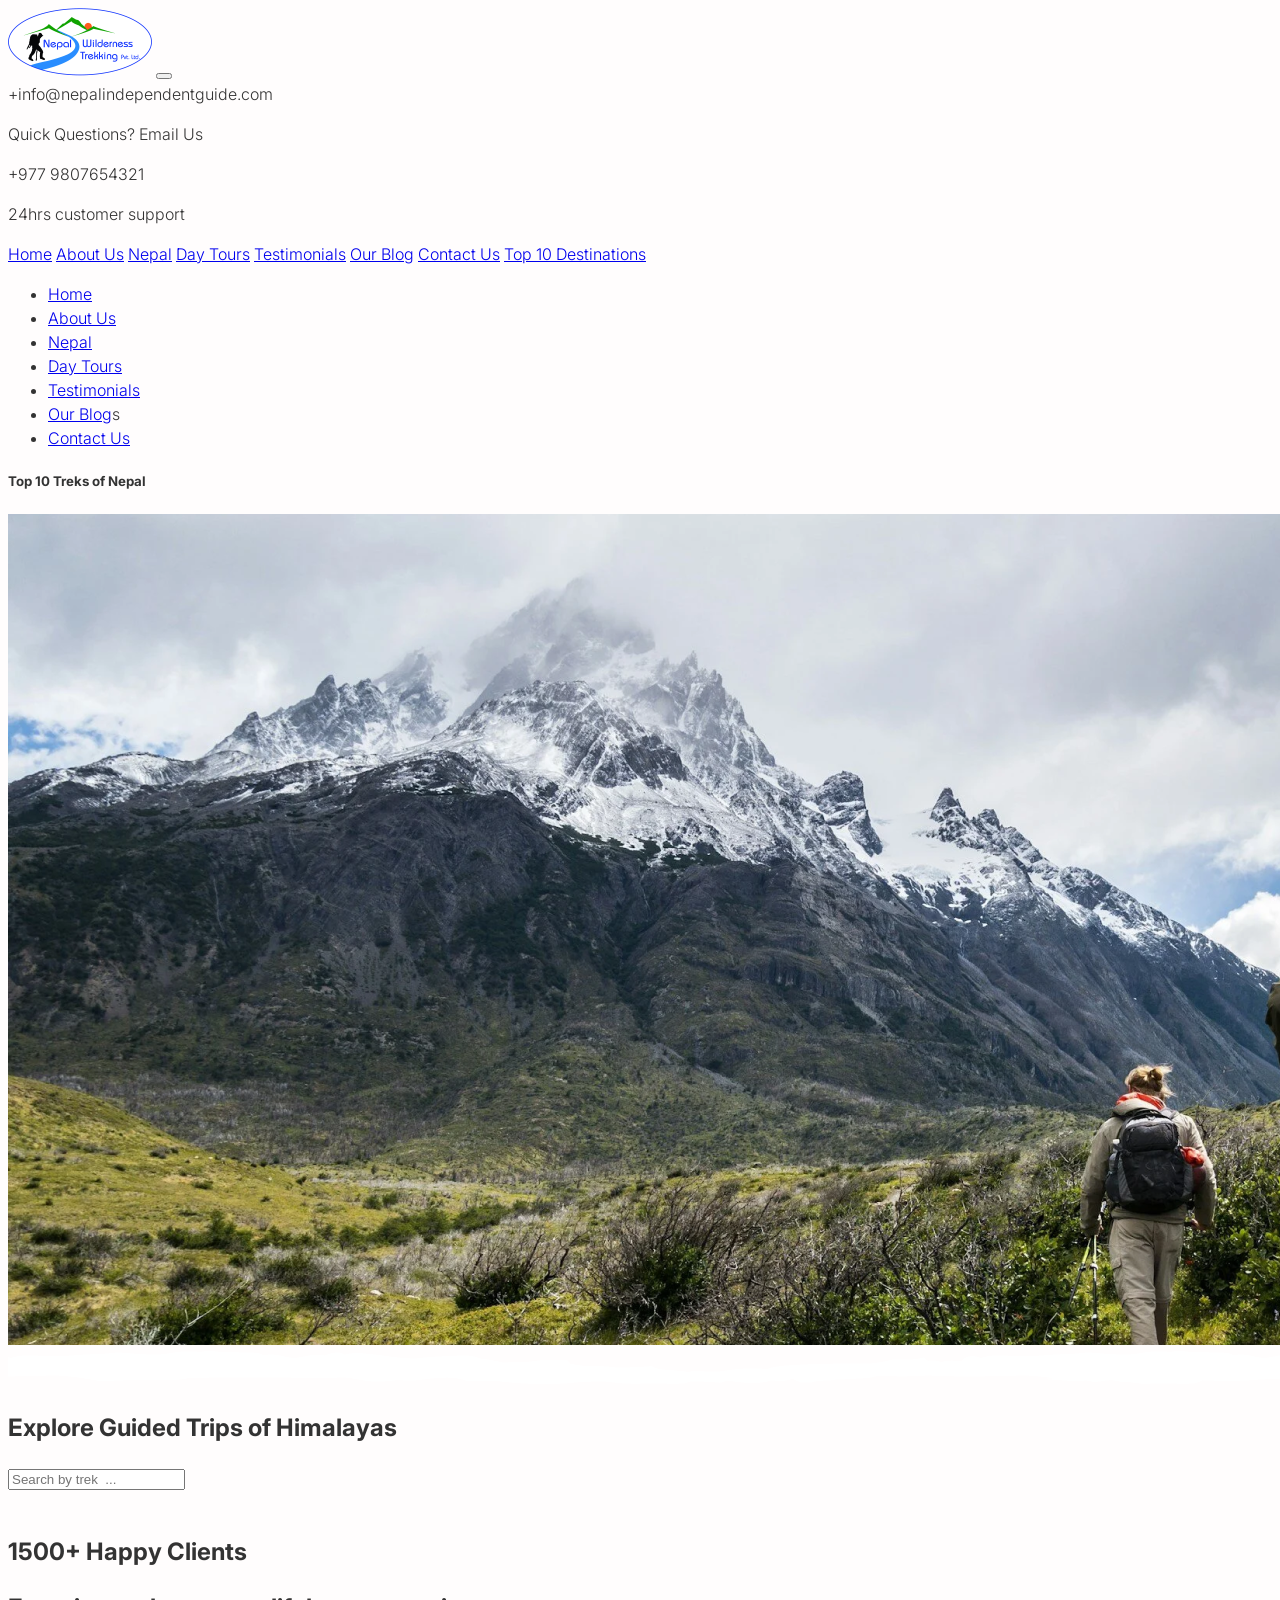
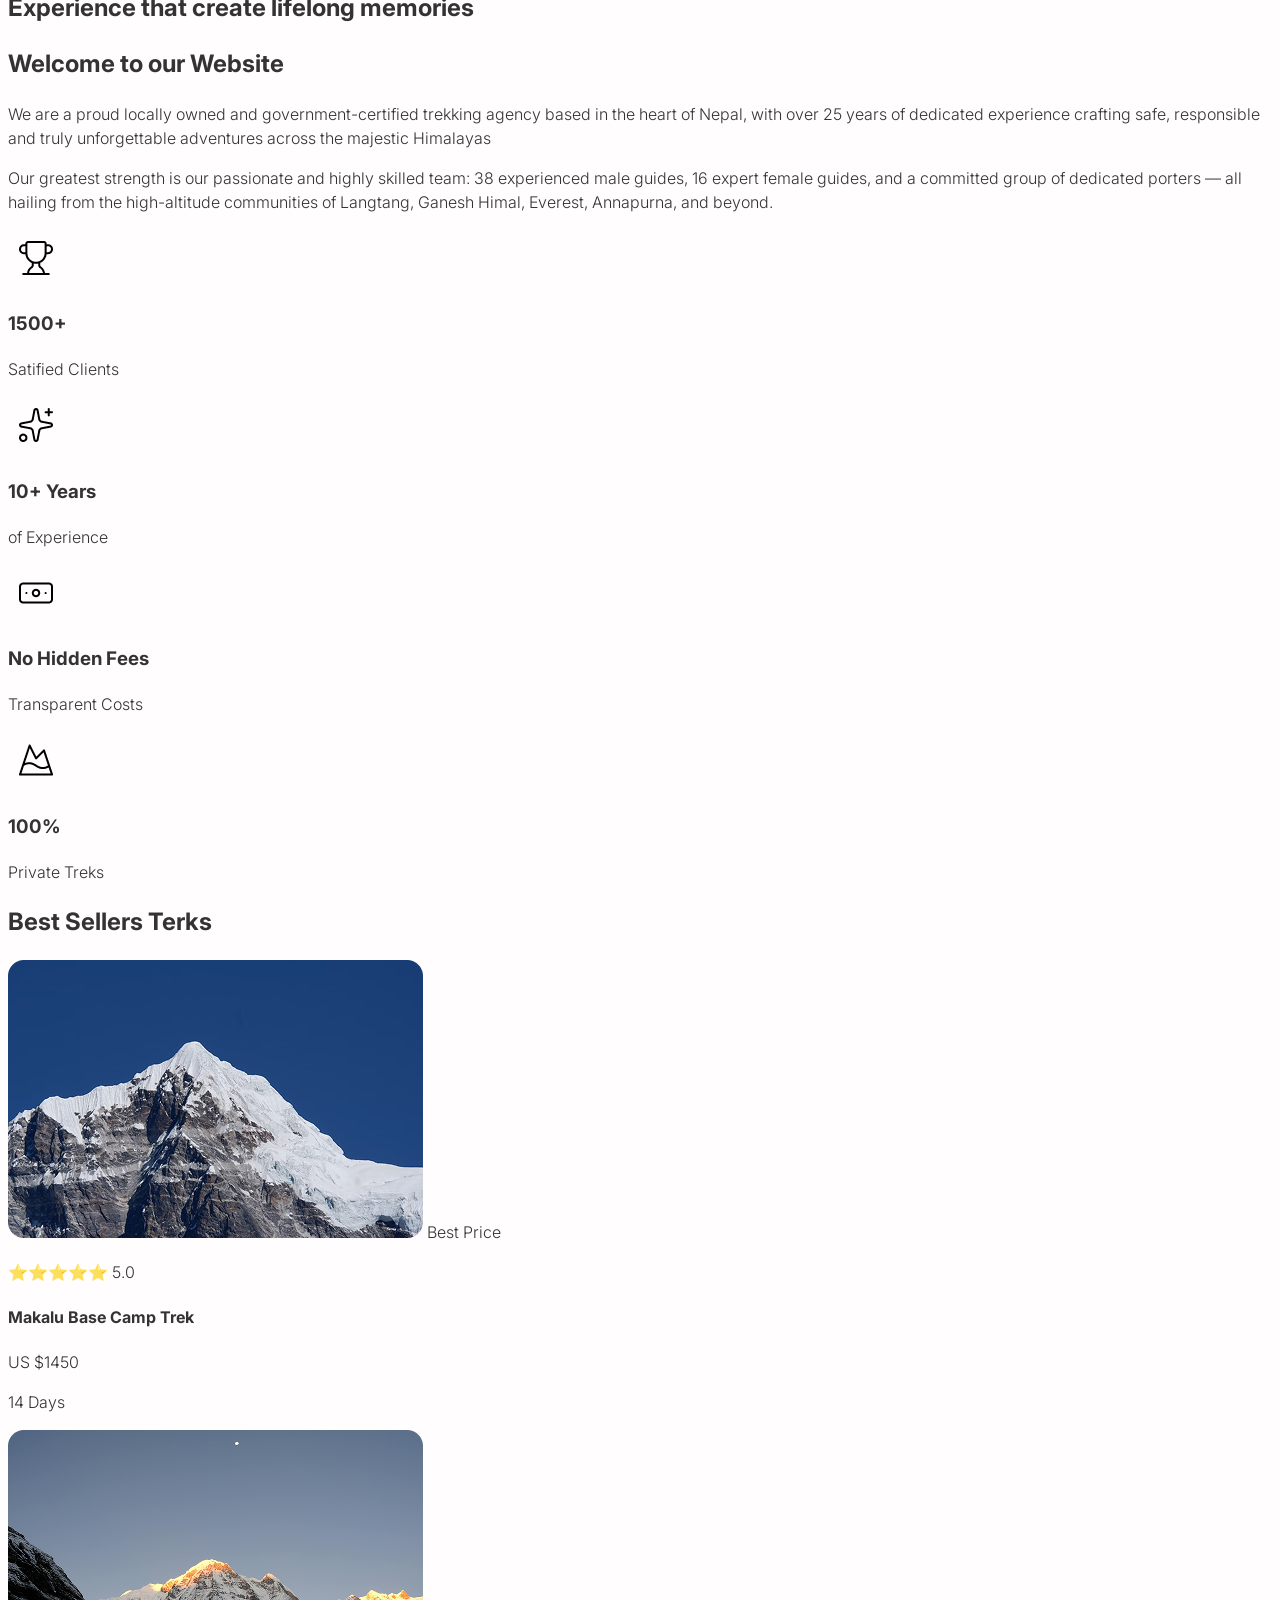
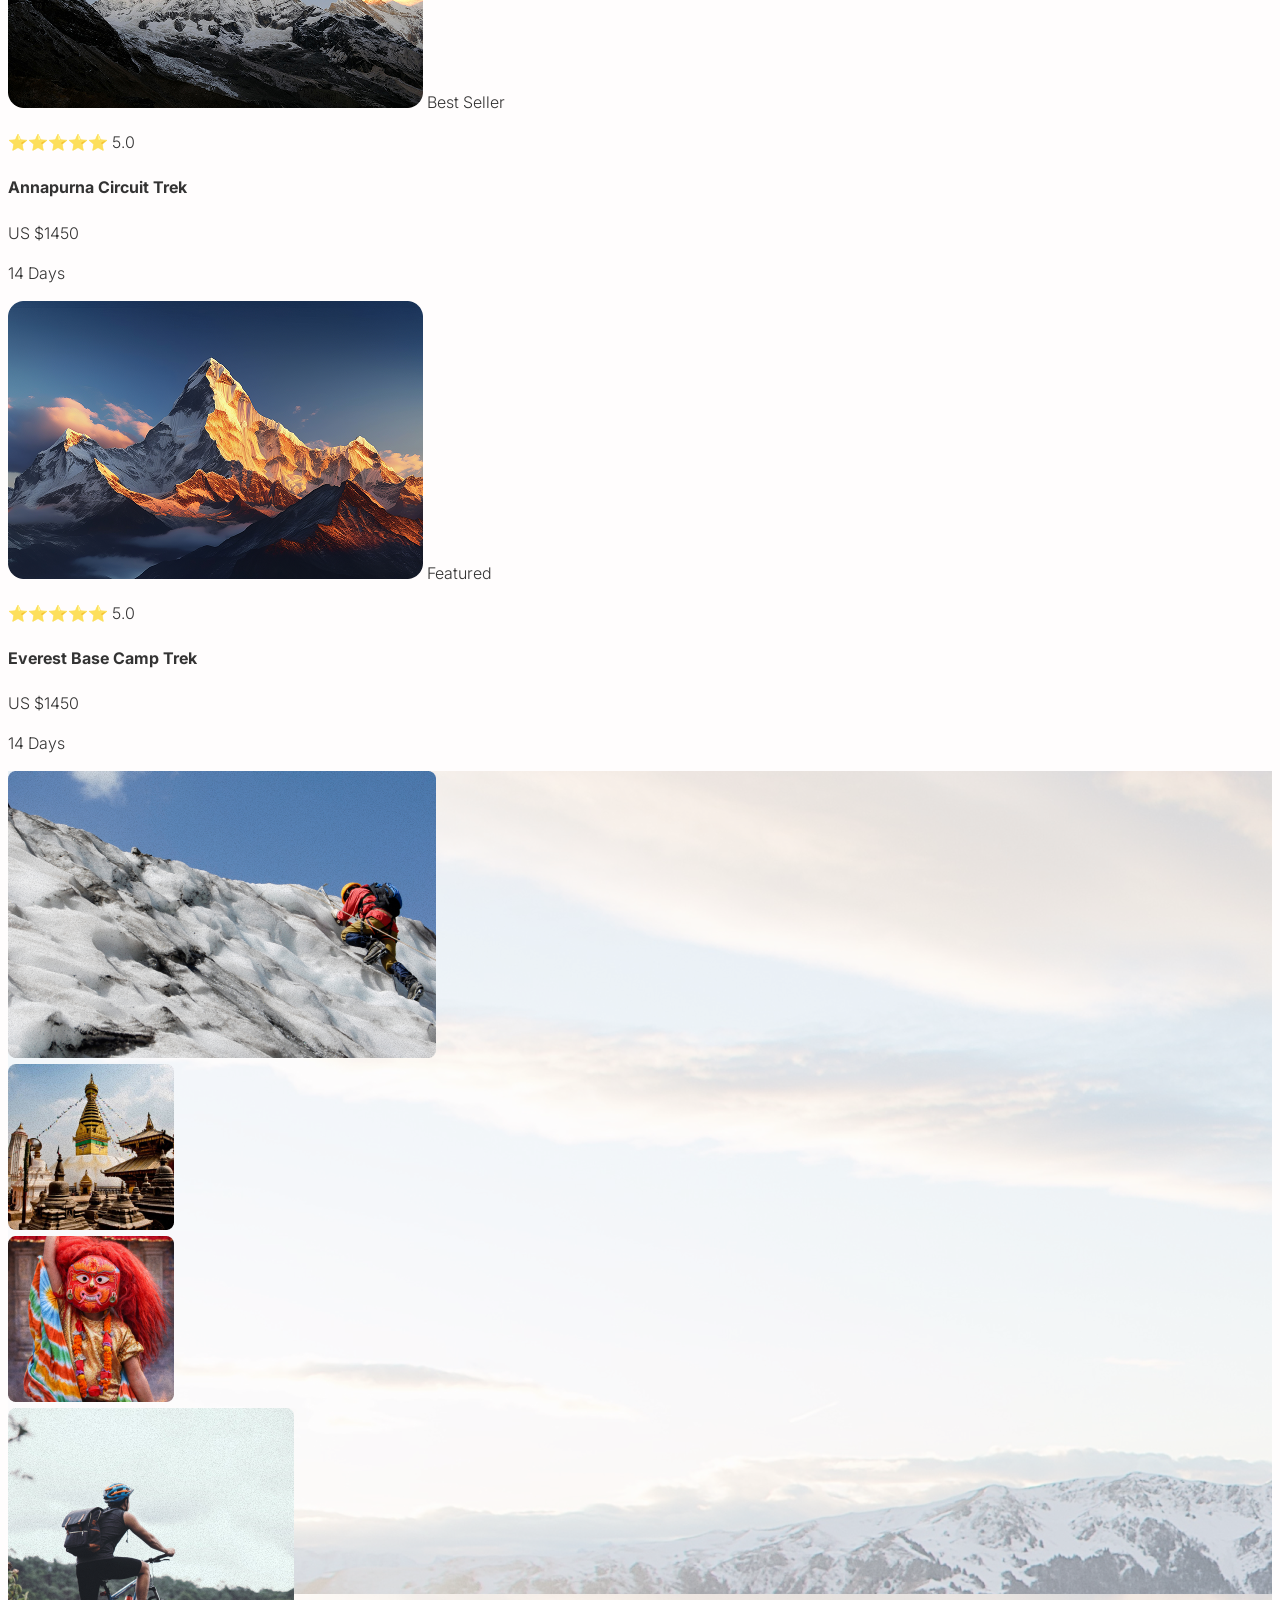
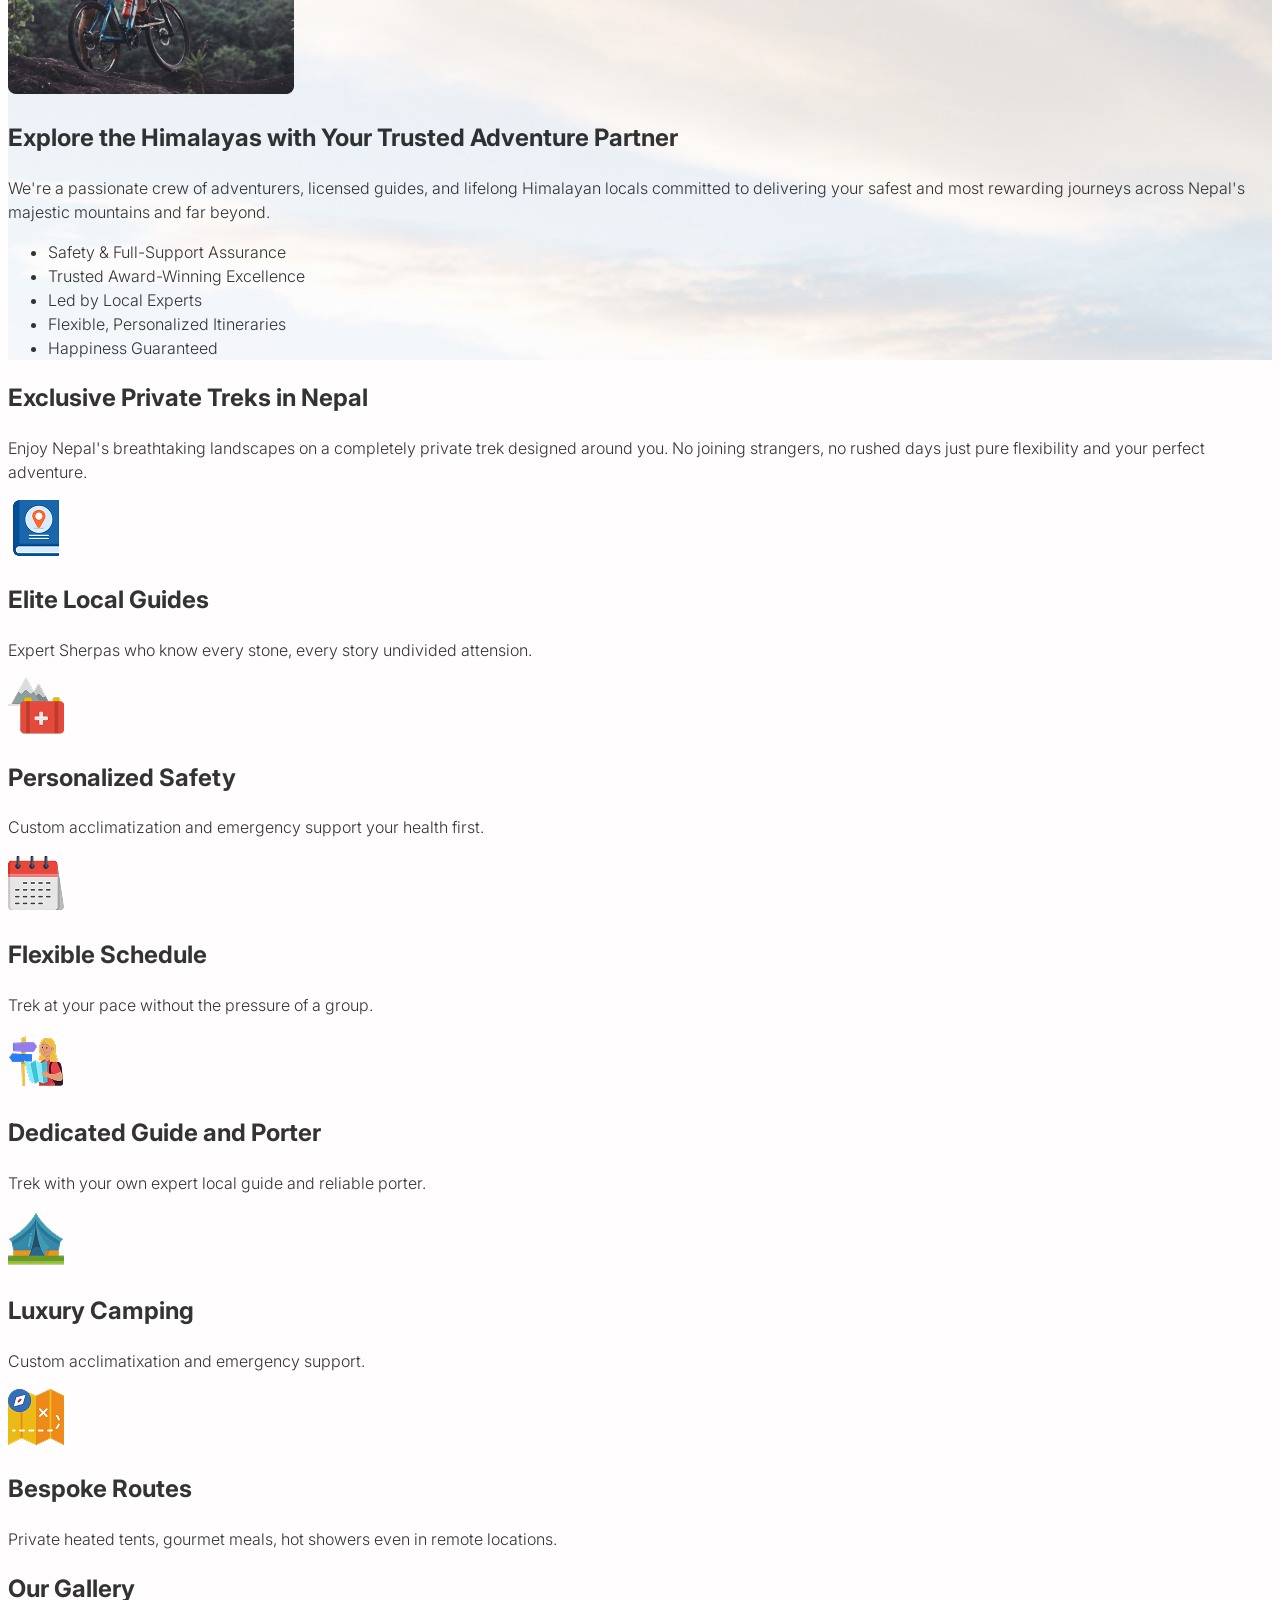
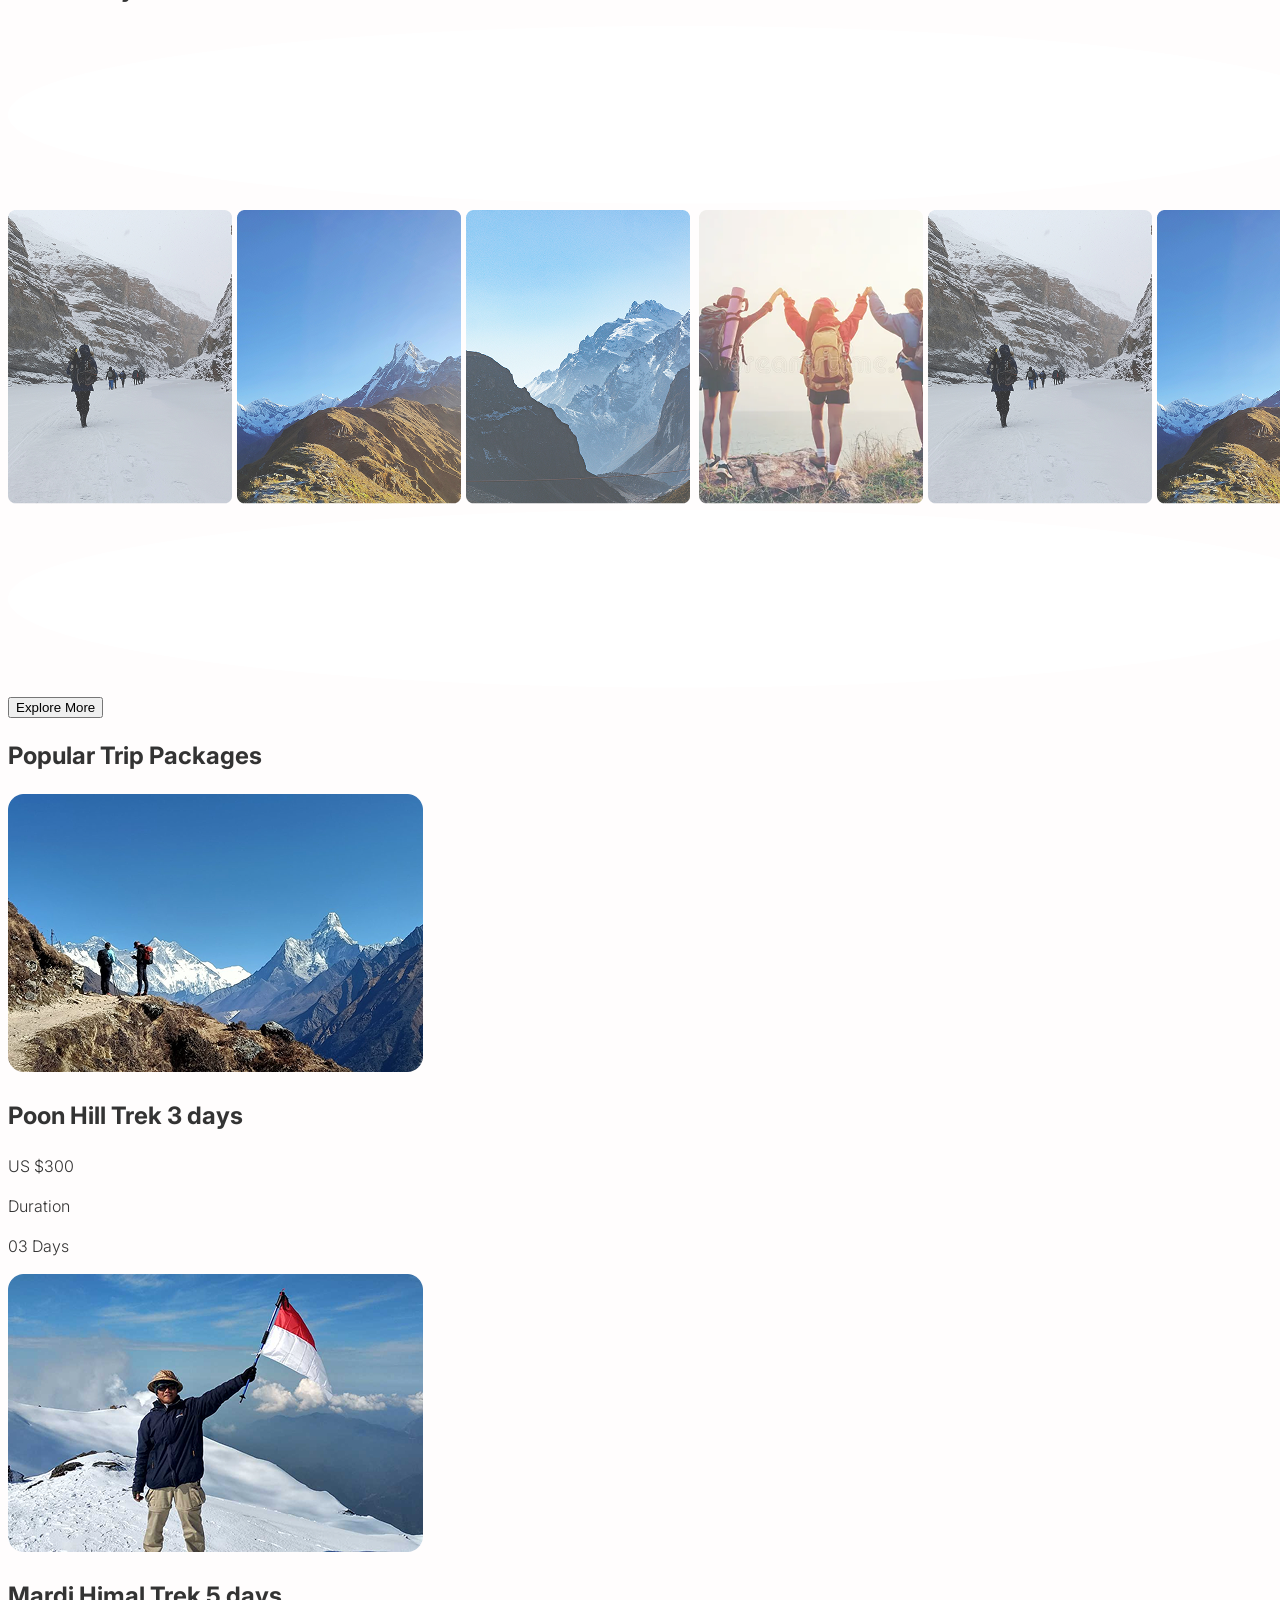
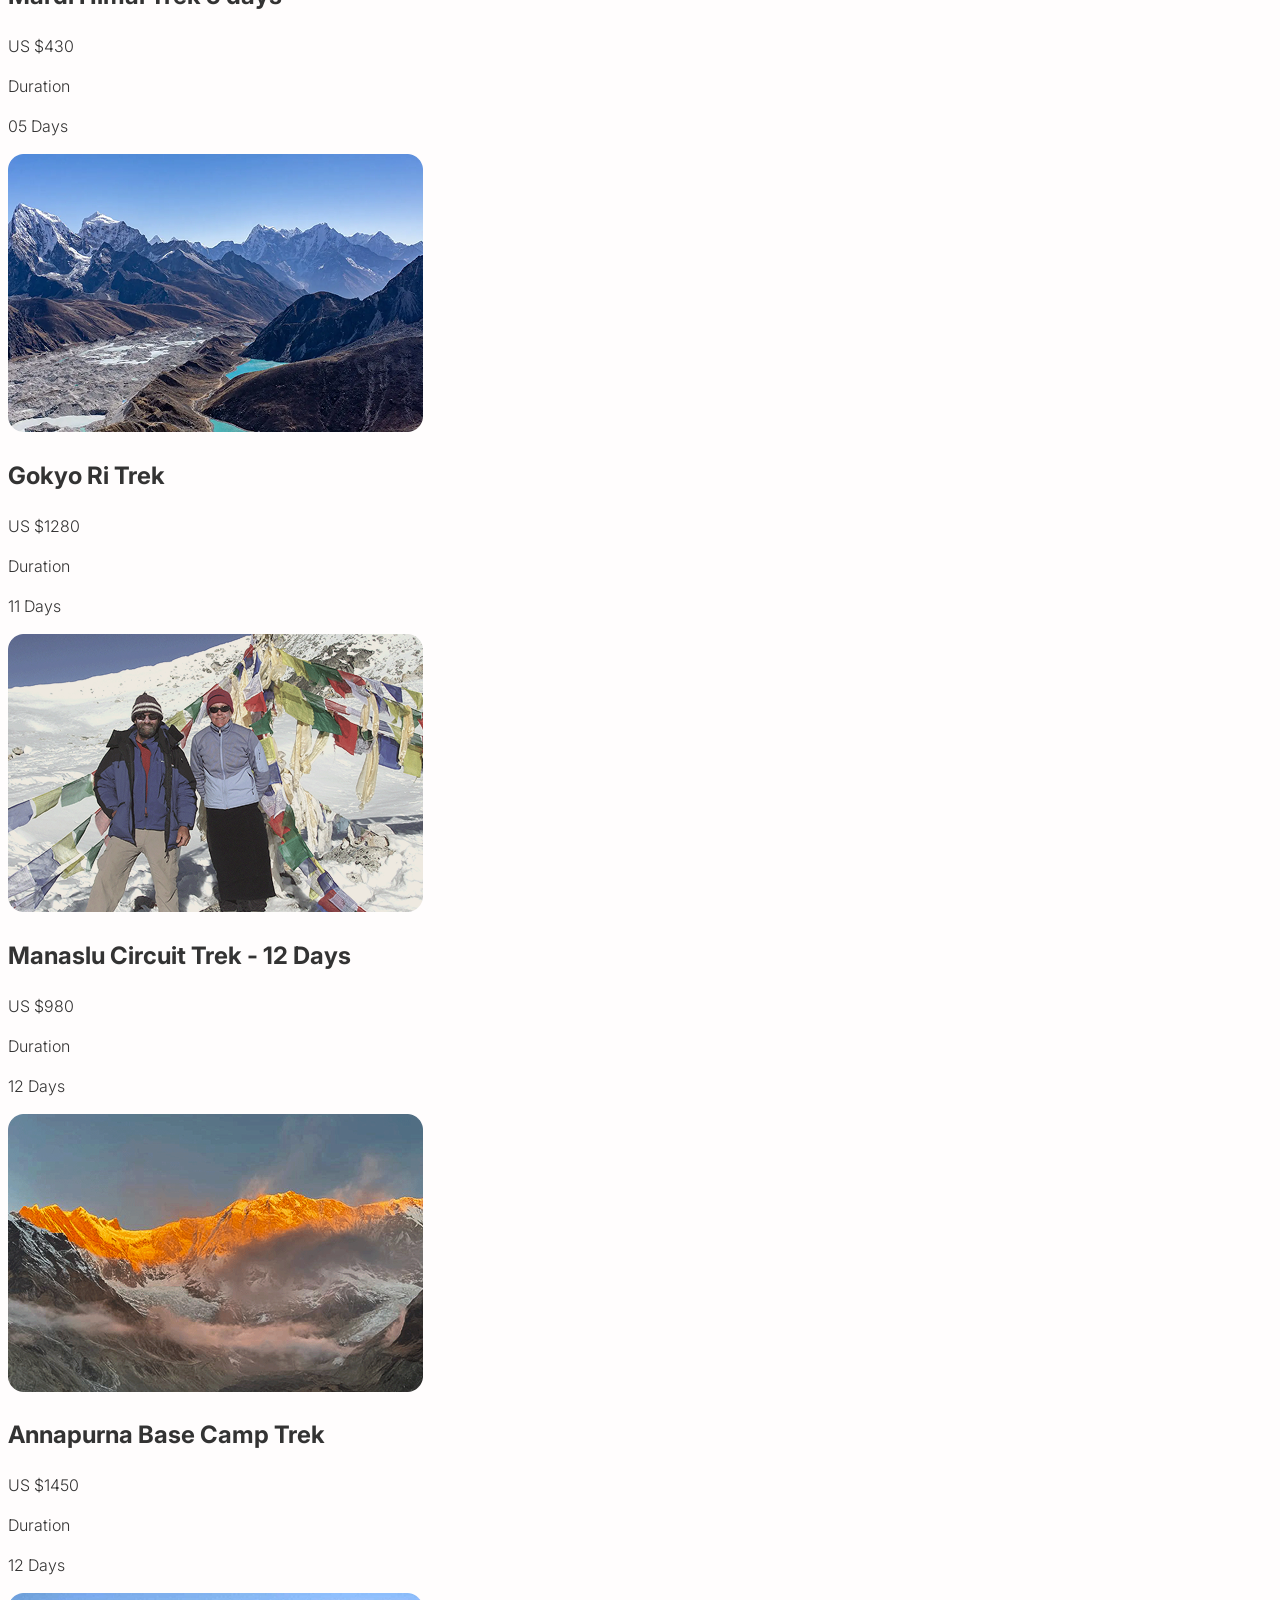
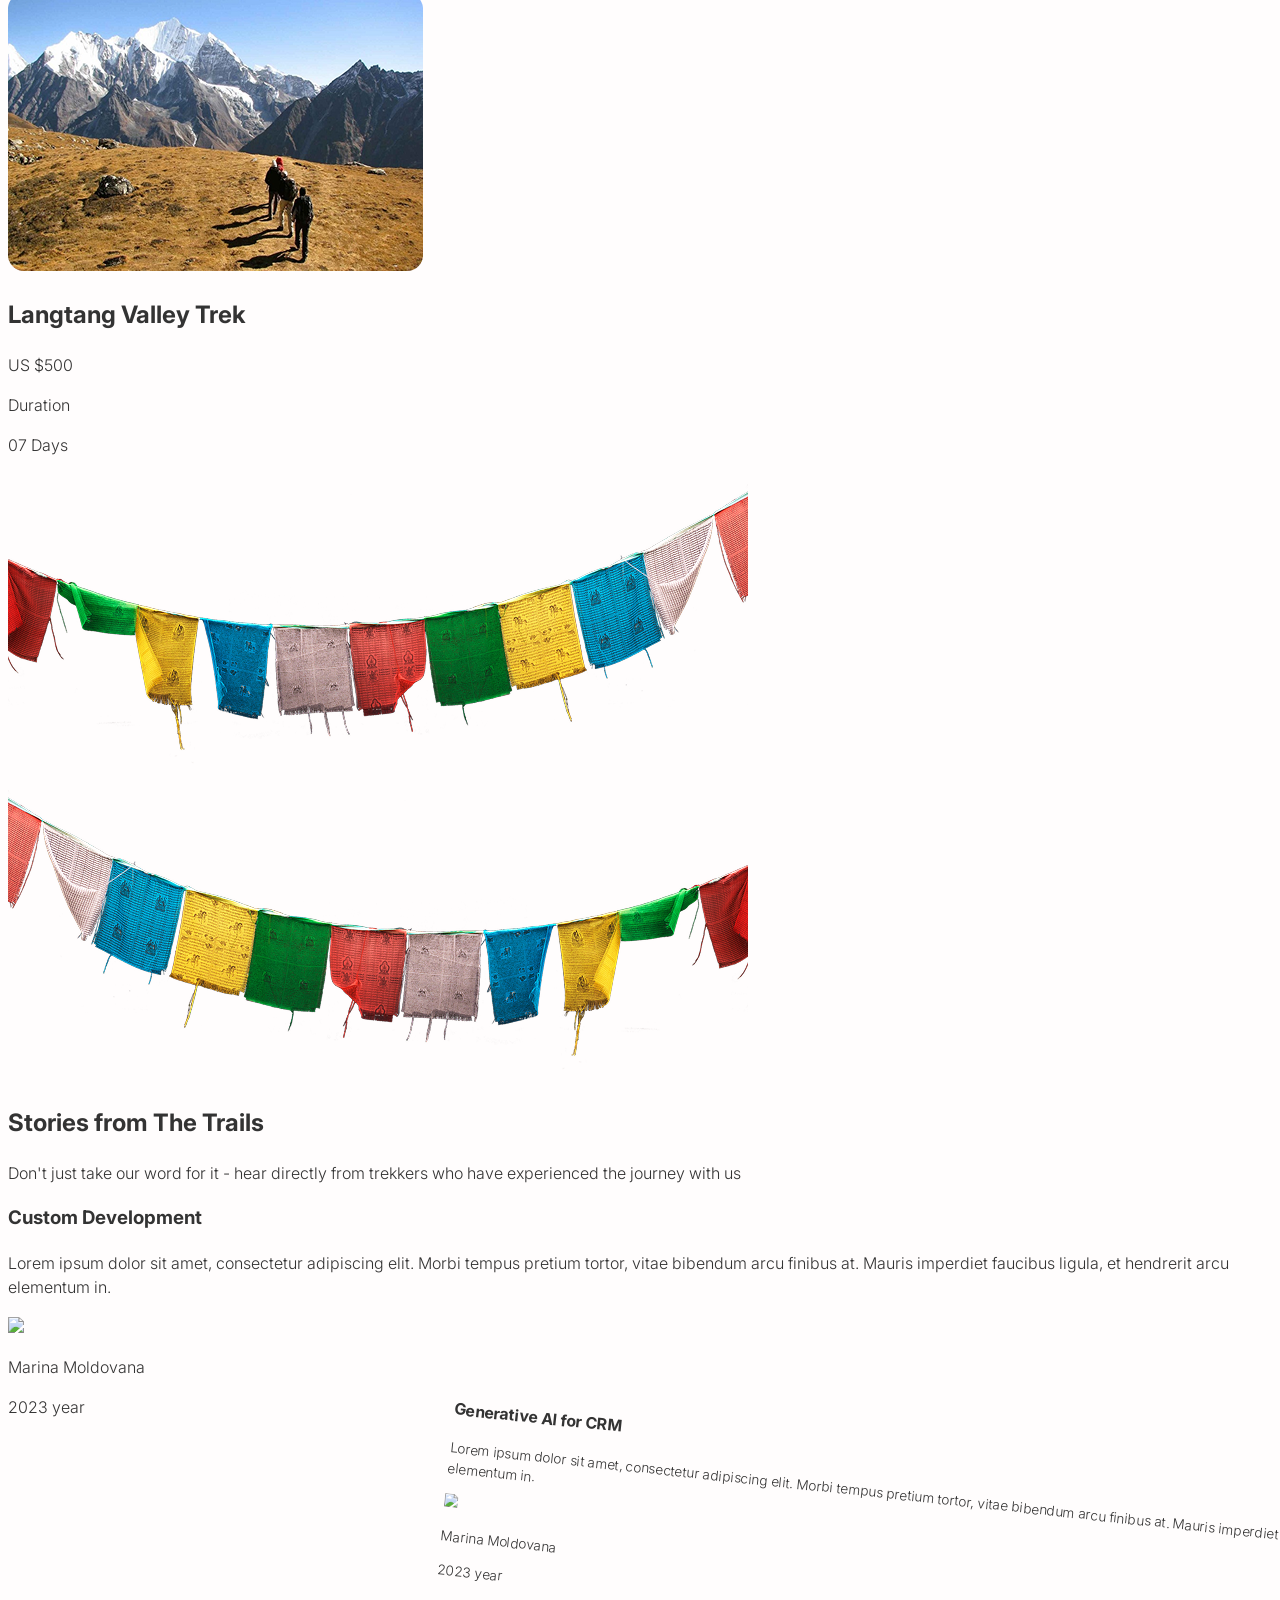
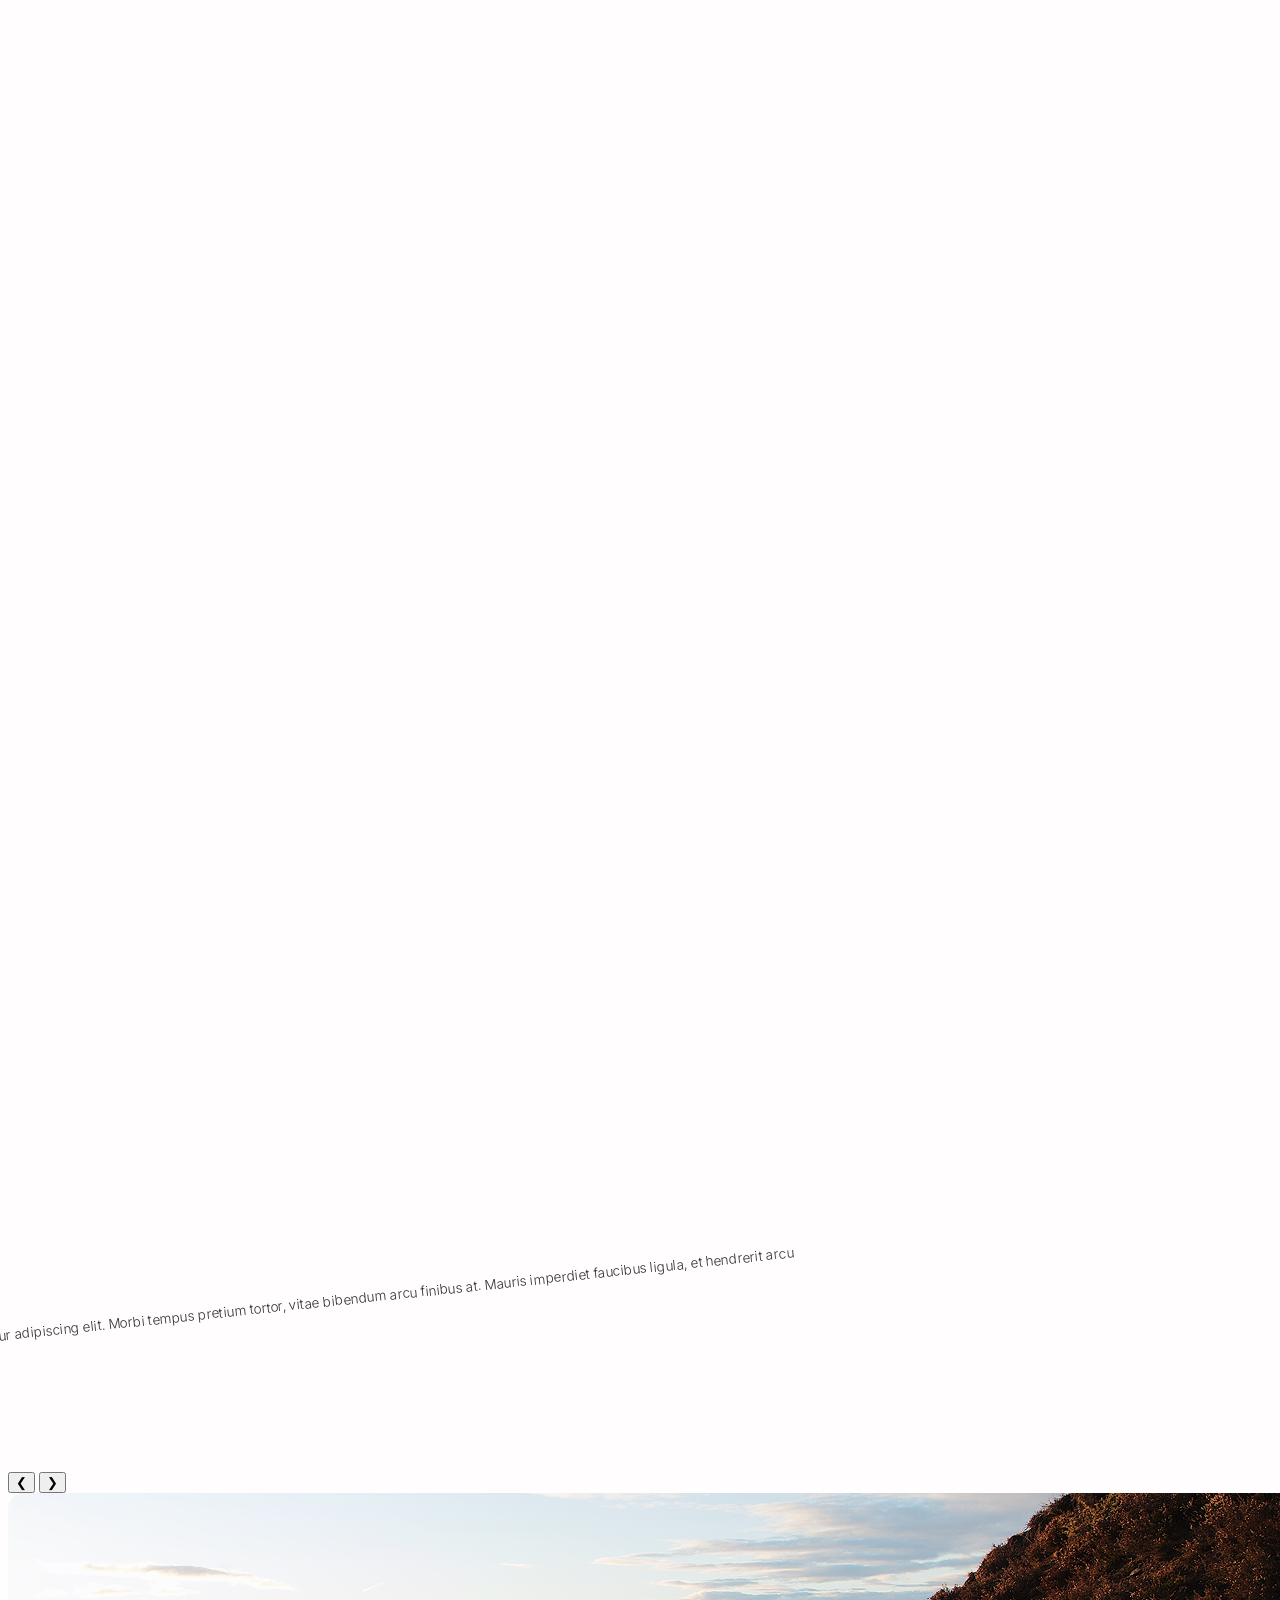
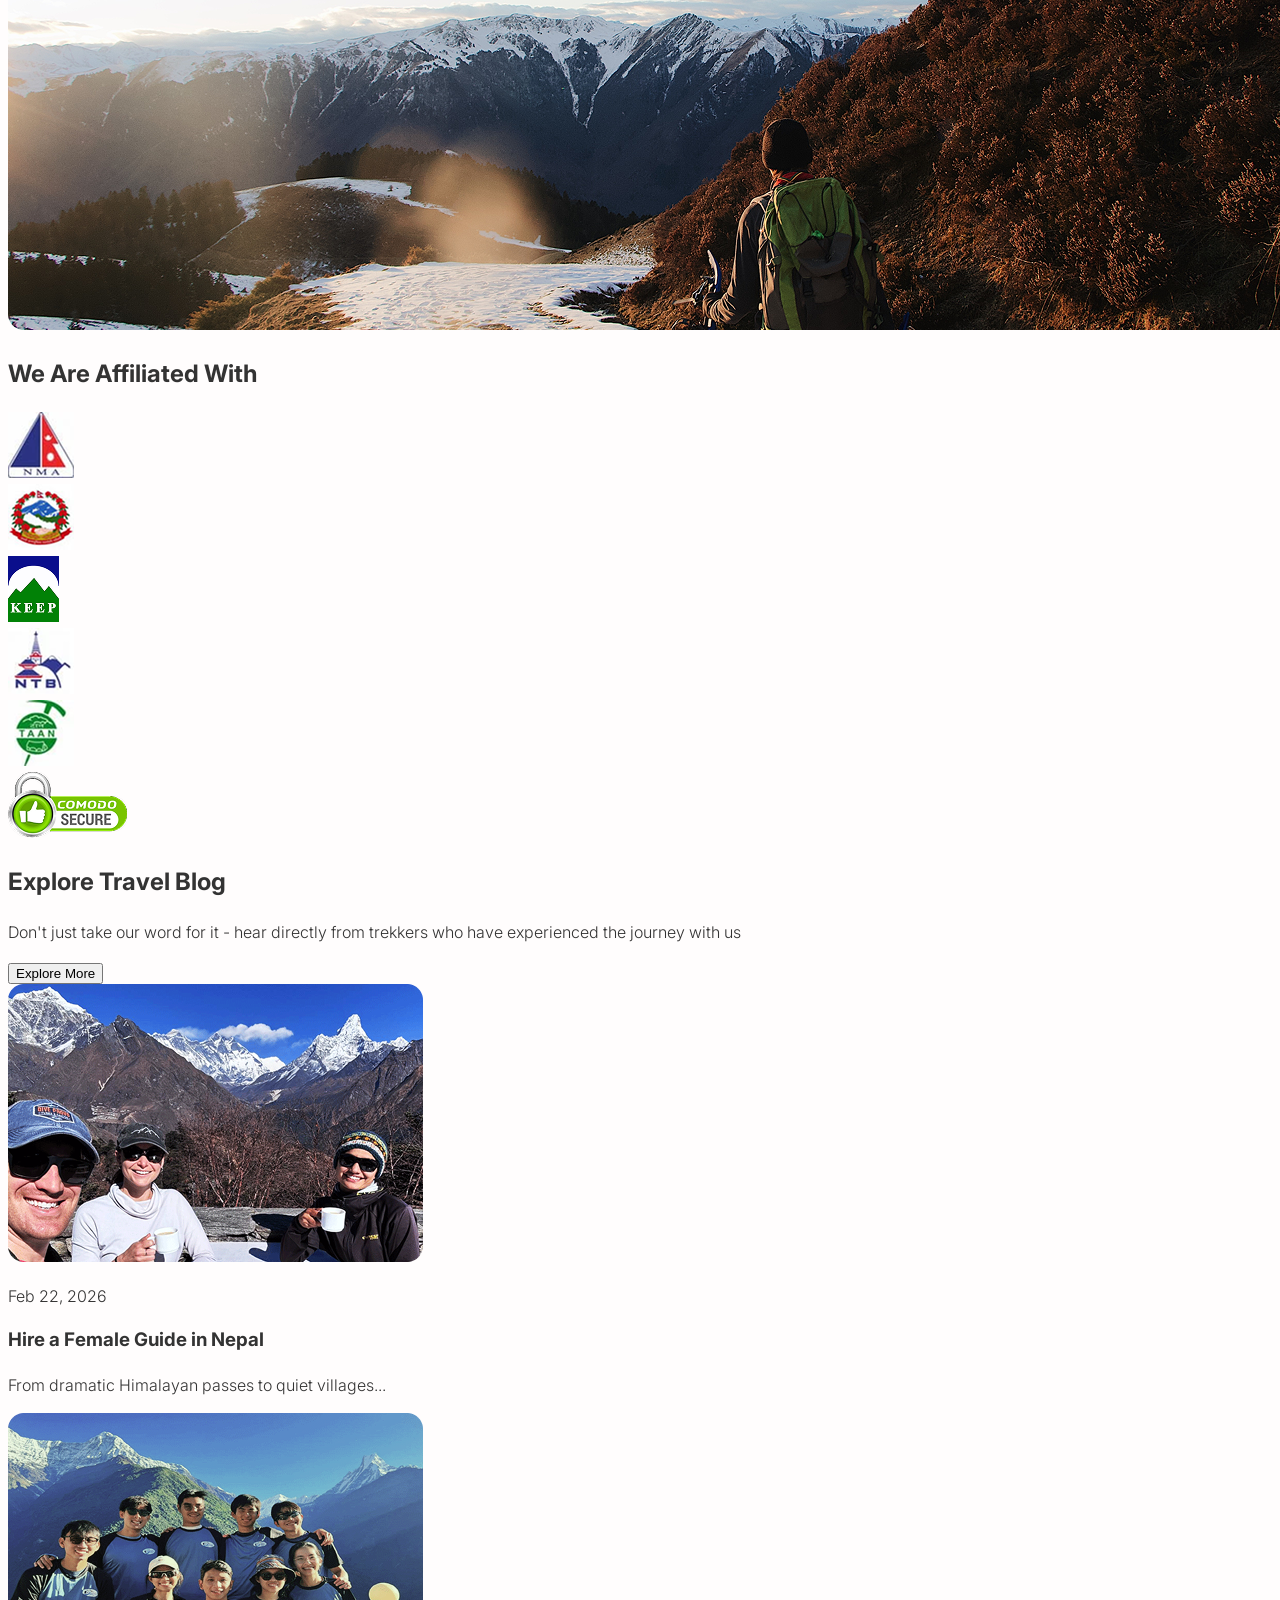
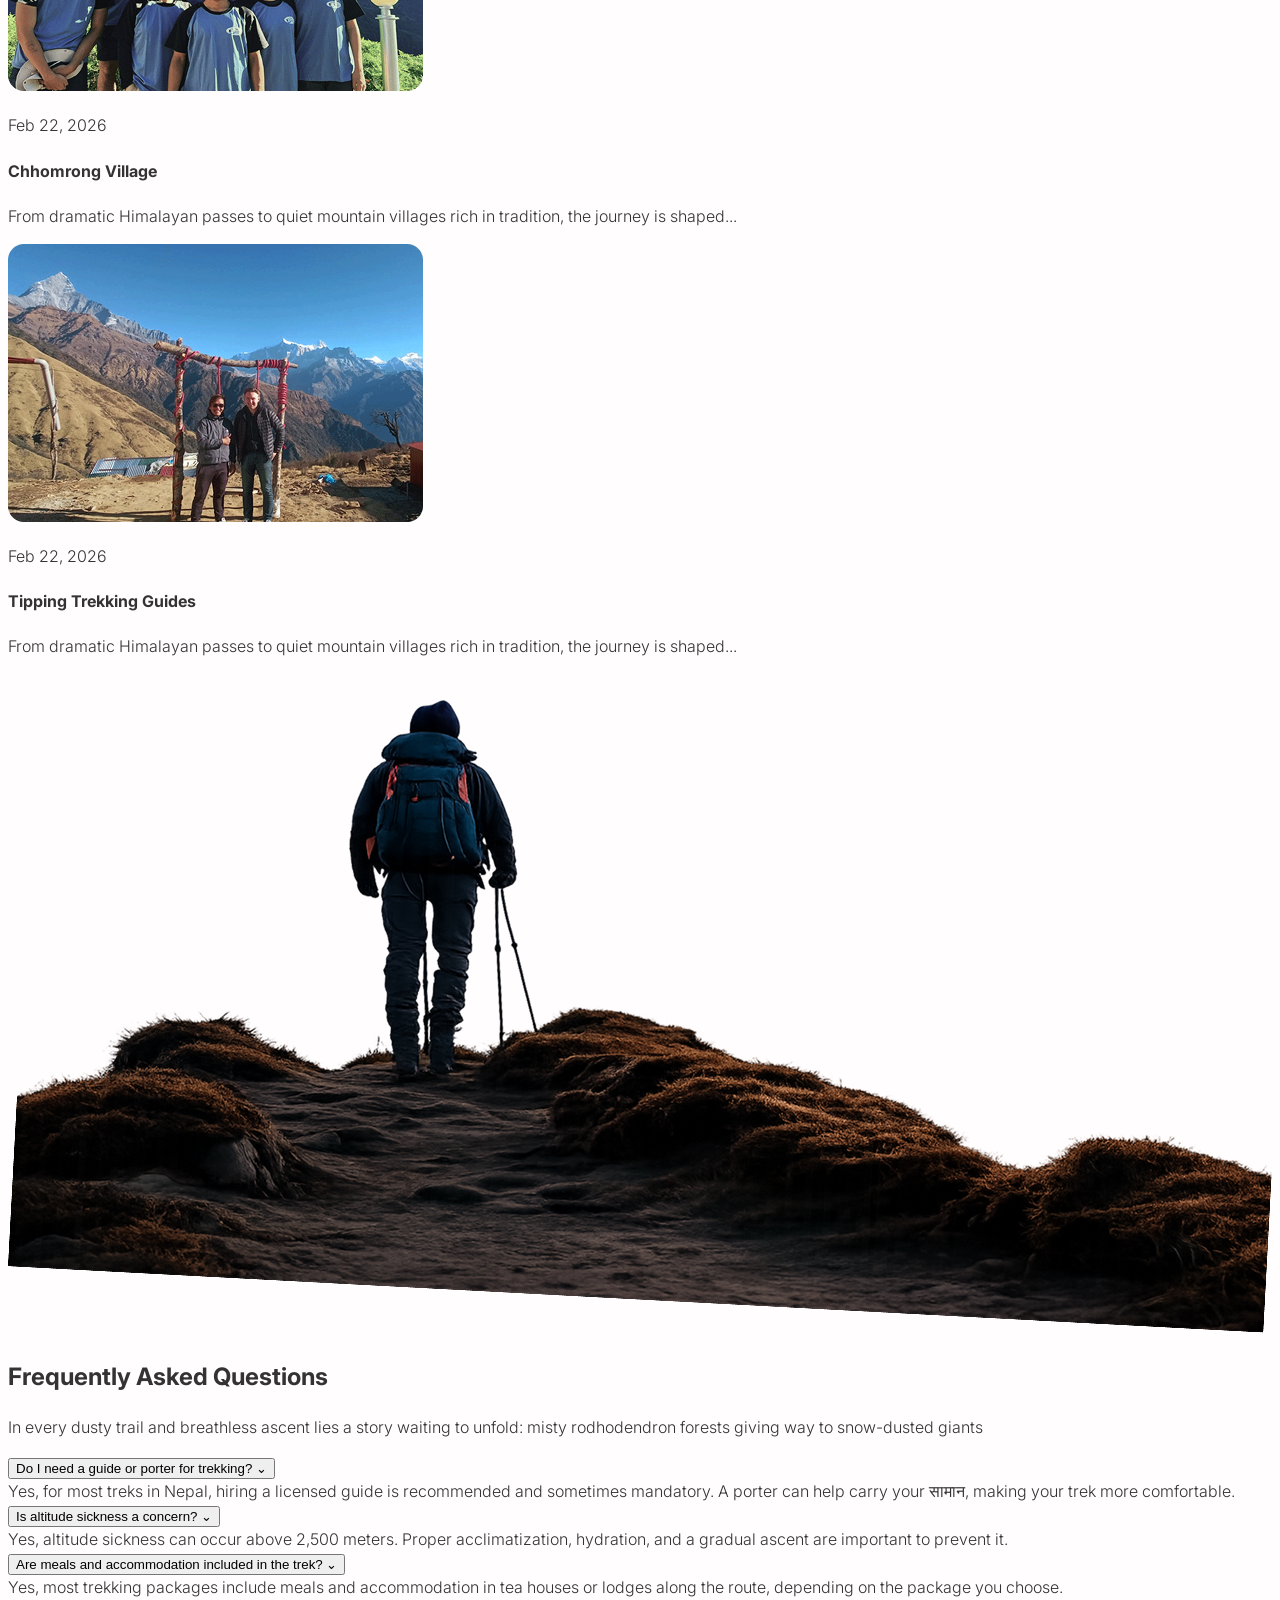
==== commit 1b7455a6: "trek trek" ====
--- a/index.html
+++ b/index.html
@@ -557,6 +557,11 @@
         </section>
         <!-- gallery end -->
 
+
+        <!-- div eclipse start -->
+         <div class="w-full h-[164px] border-radius"></div>
+        <!-- div eclipse end -->
+
         <!-- popular trips start -->
         <section class="w-full bg-[#F0F7FF] py-12 relative z-30 lg:py-[120px] mb-[40px]">
             <div class="w-full max-w-[1340px] mx-auto px-8 lg:px-4">
--- a/css/style.css
+++ b/css/style.css
@@ -0,0 +1,17 @@
+
+
+html,
+body {
+  height: 100%;
+  font:
+    16px/1.5 "Inter",
+    sans-serif;
+  color: rgba(0, 0, 0, 0.8);
+  background: rgb(255, 253, 253);
+  font-weight: 300;
+  /* letter-spacing: .9px; */
+  -webkit-hyphens: auto;
+  -ms-hyphens: auto;
+  hyphens: auto;
+  /* font-family: "Inter", sans-serif; */
+}
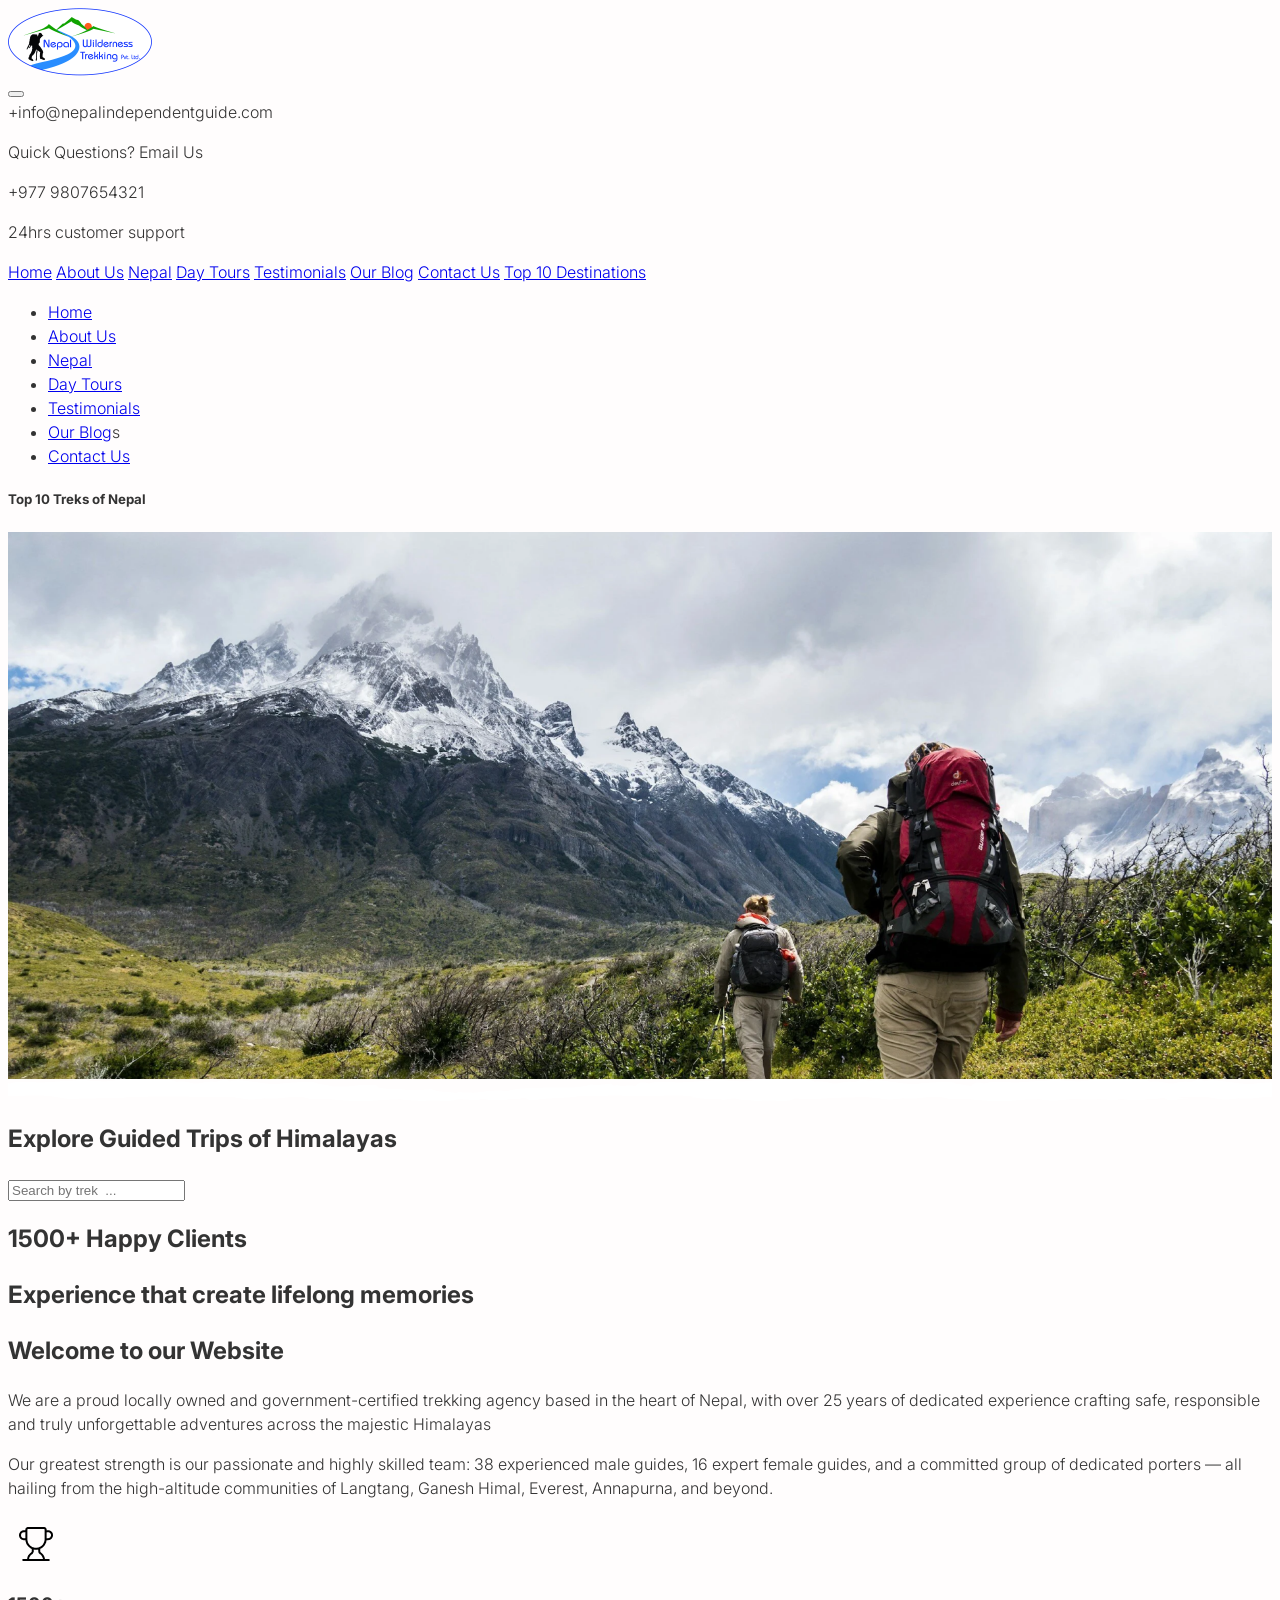
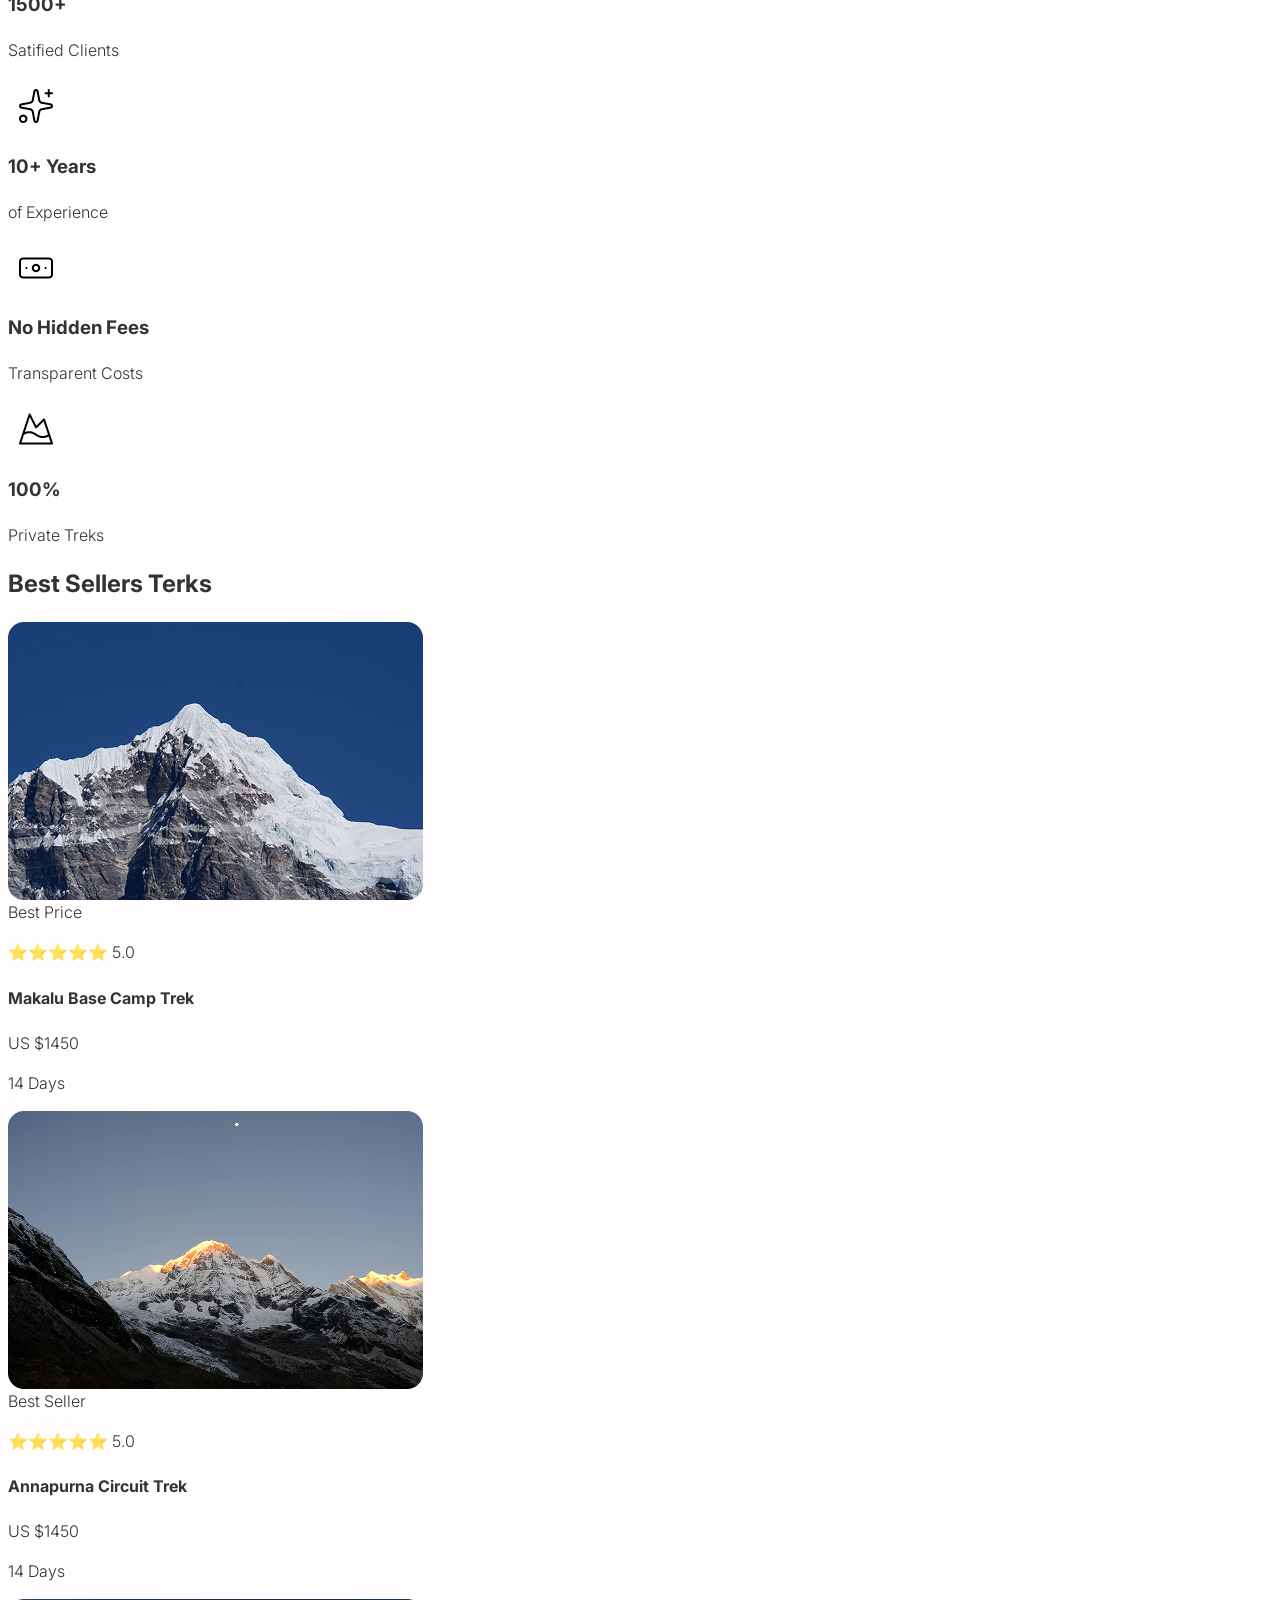
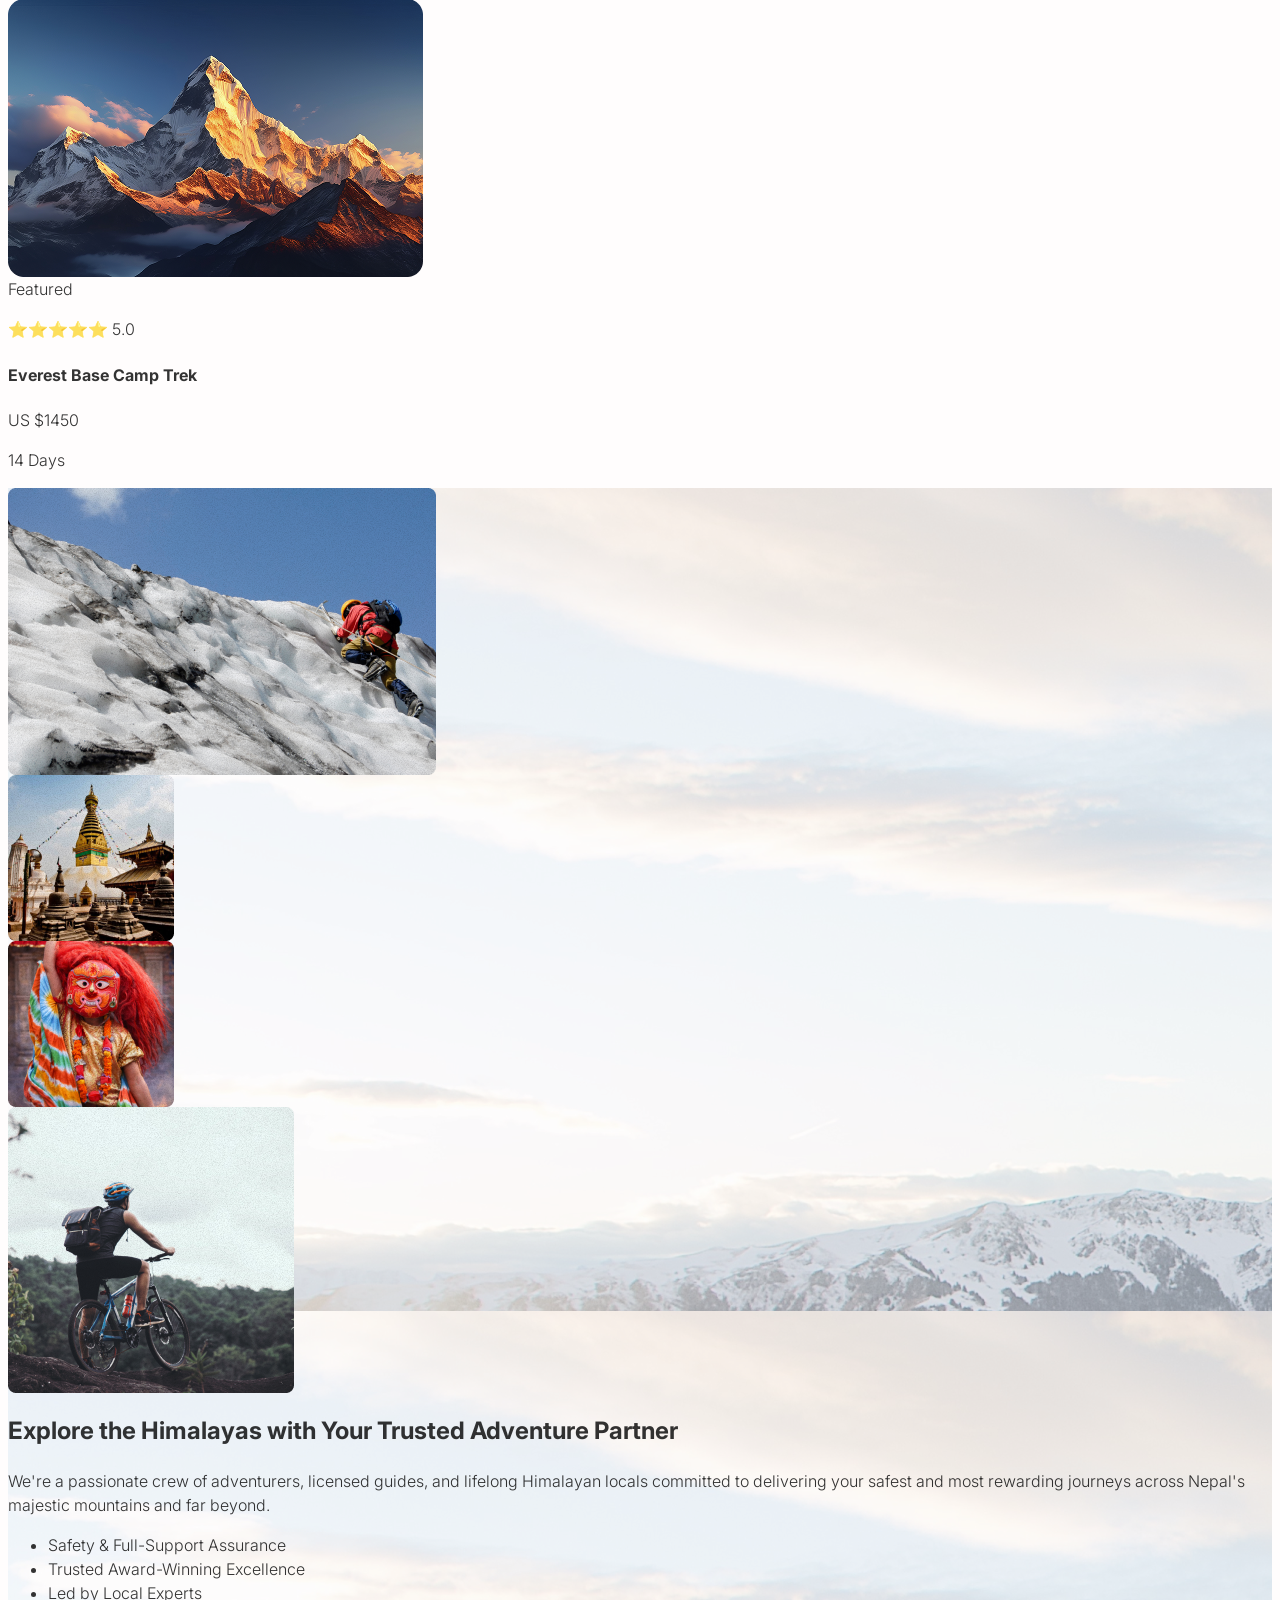
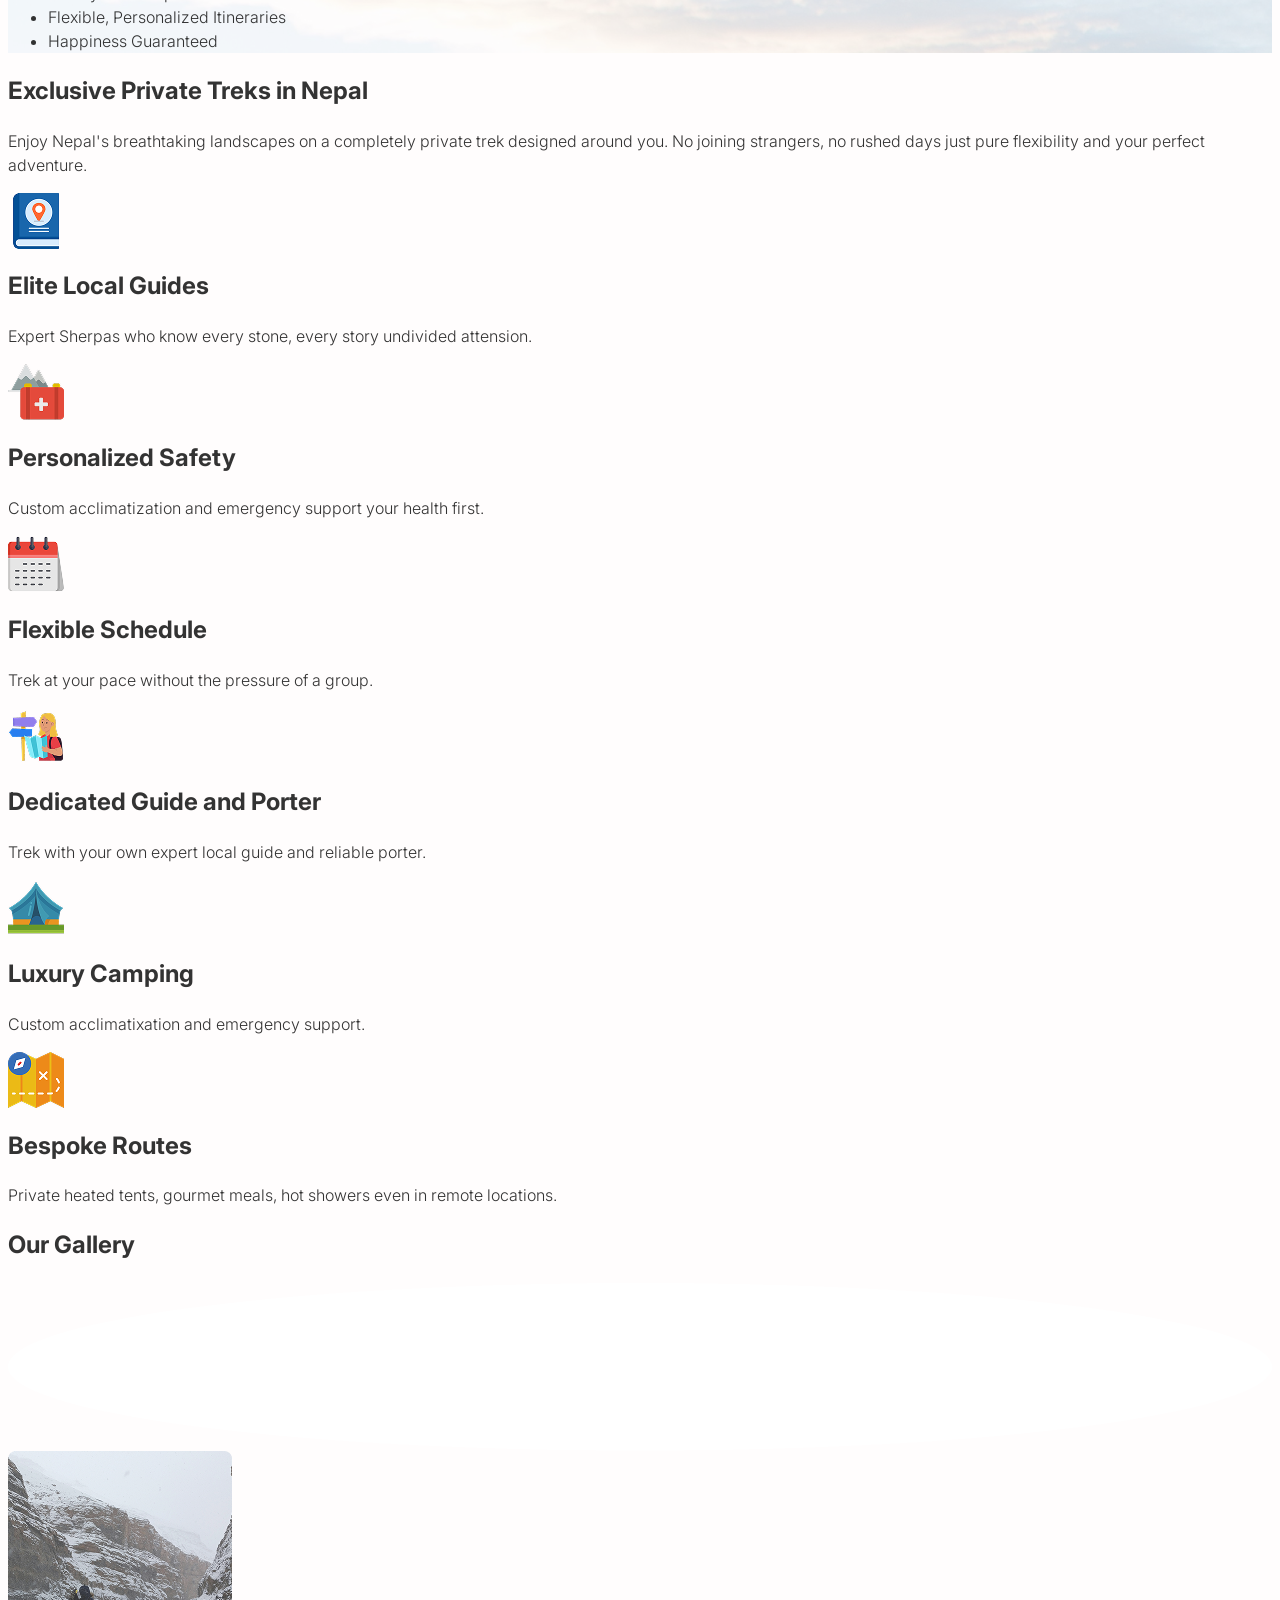
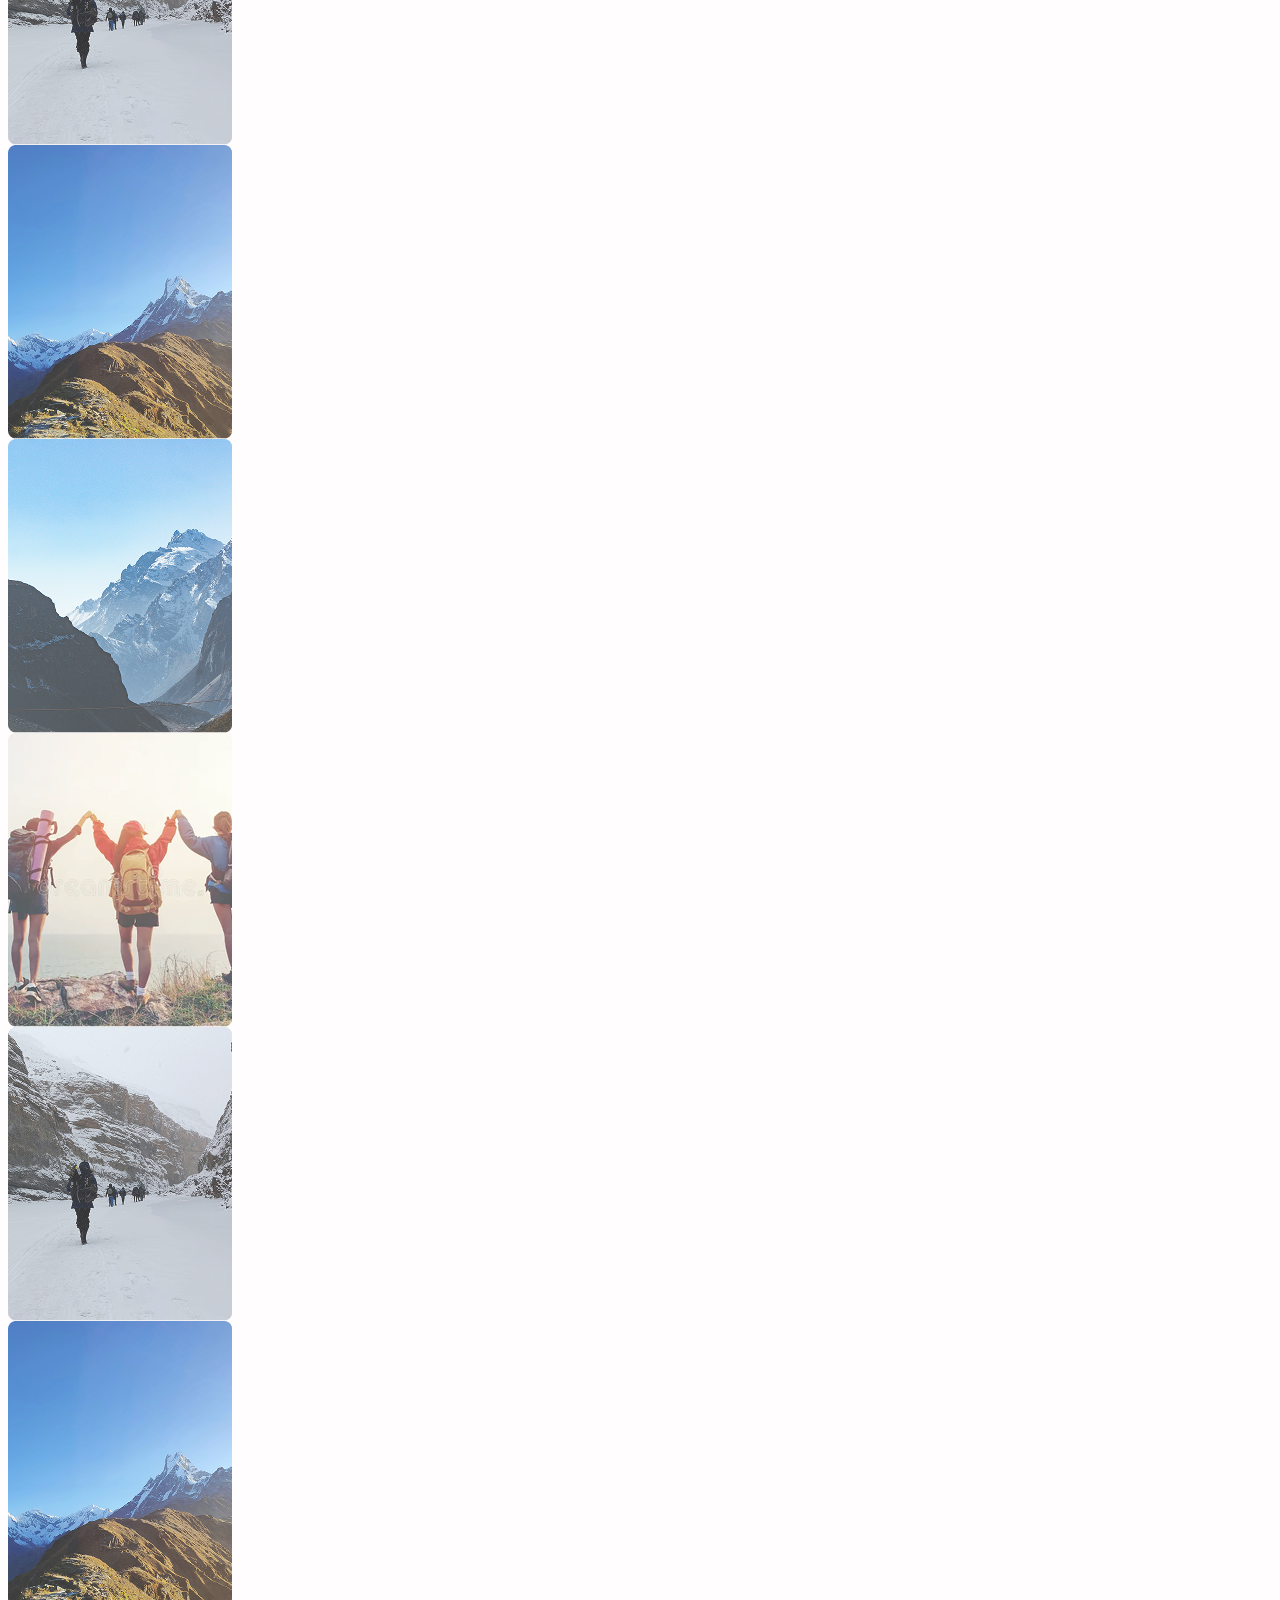
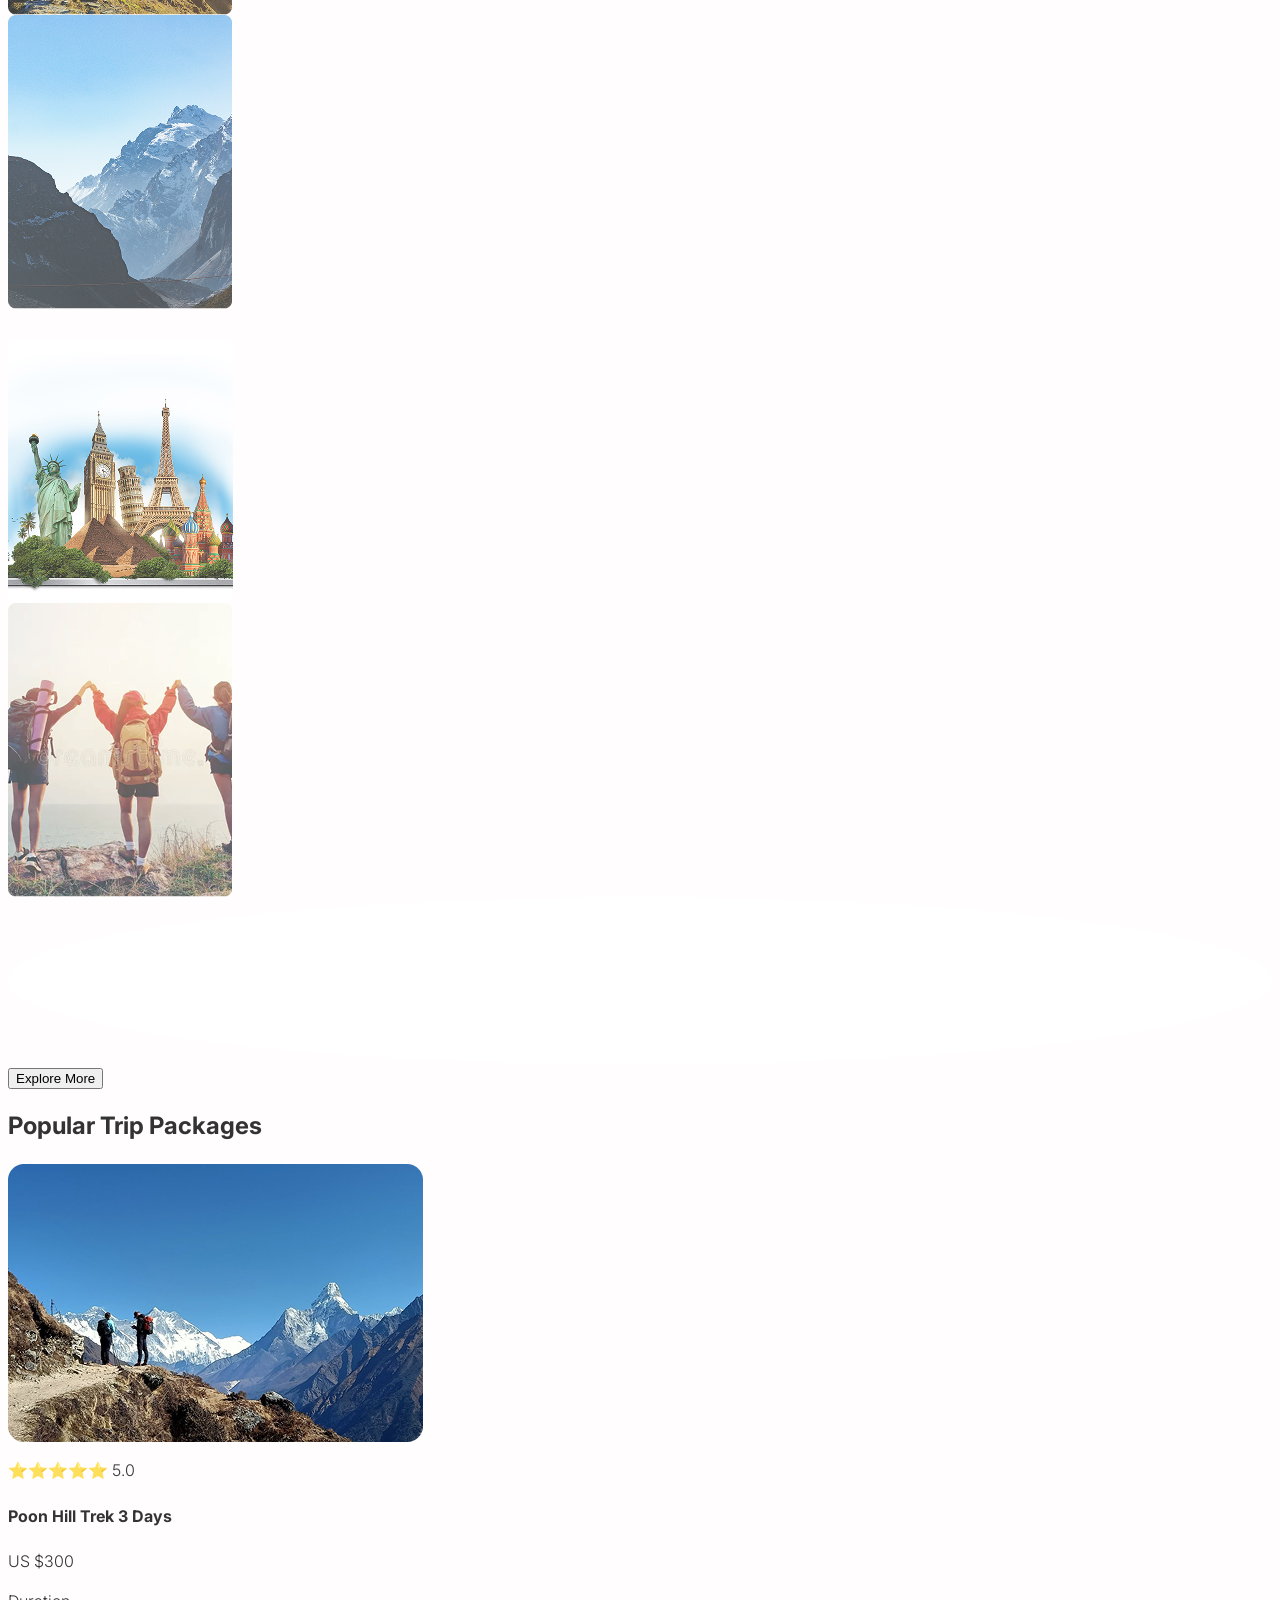
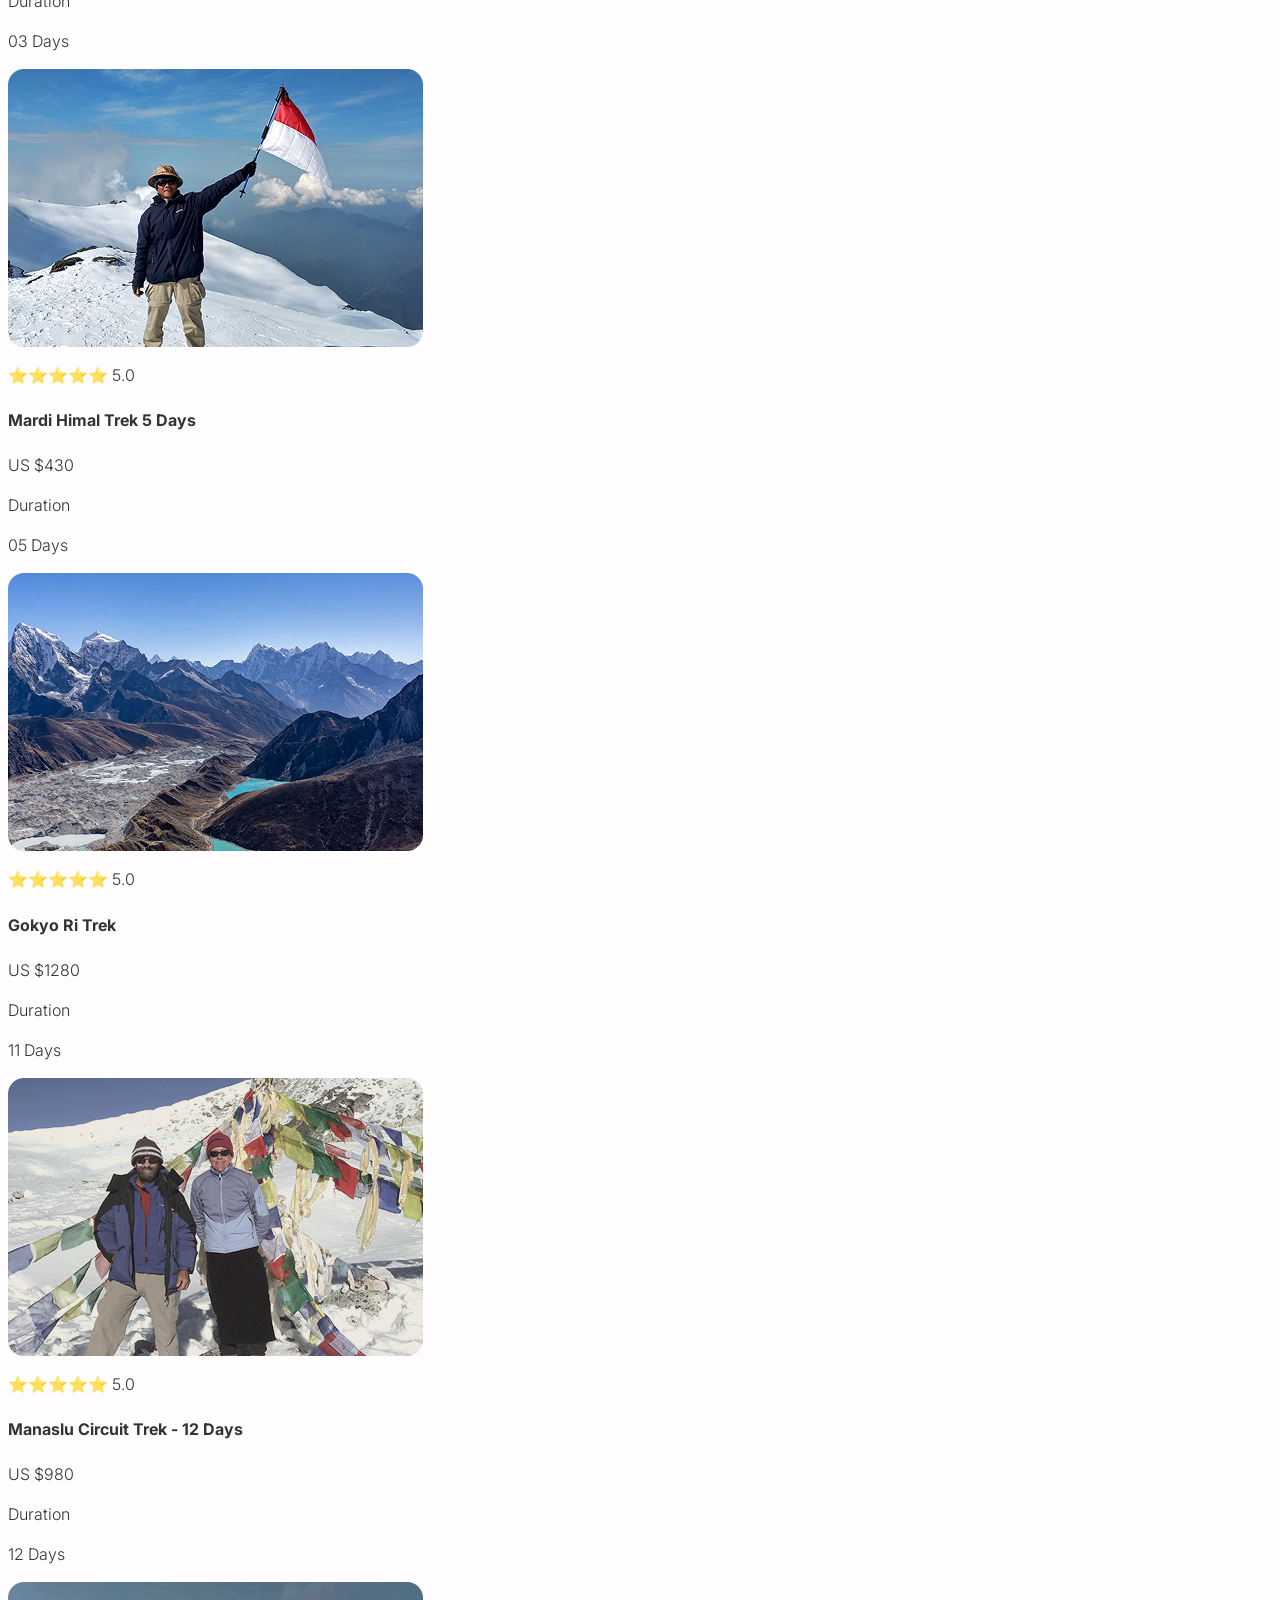
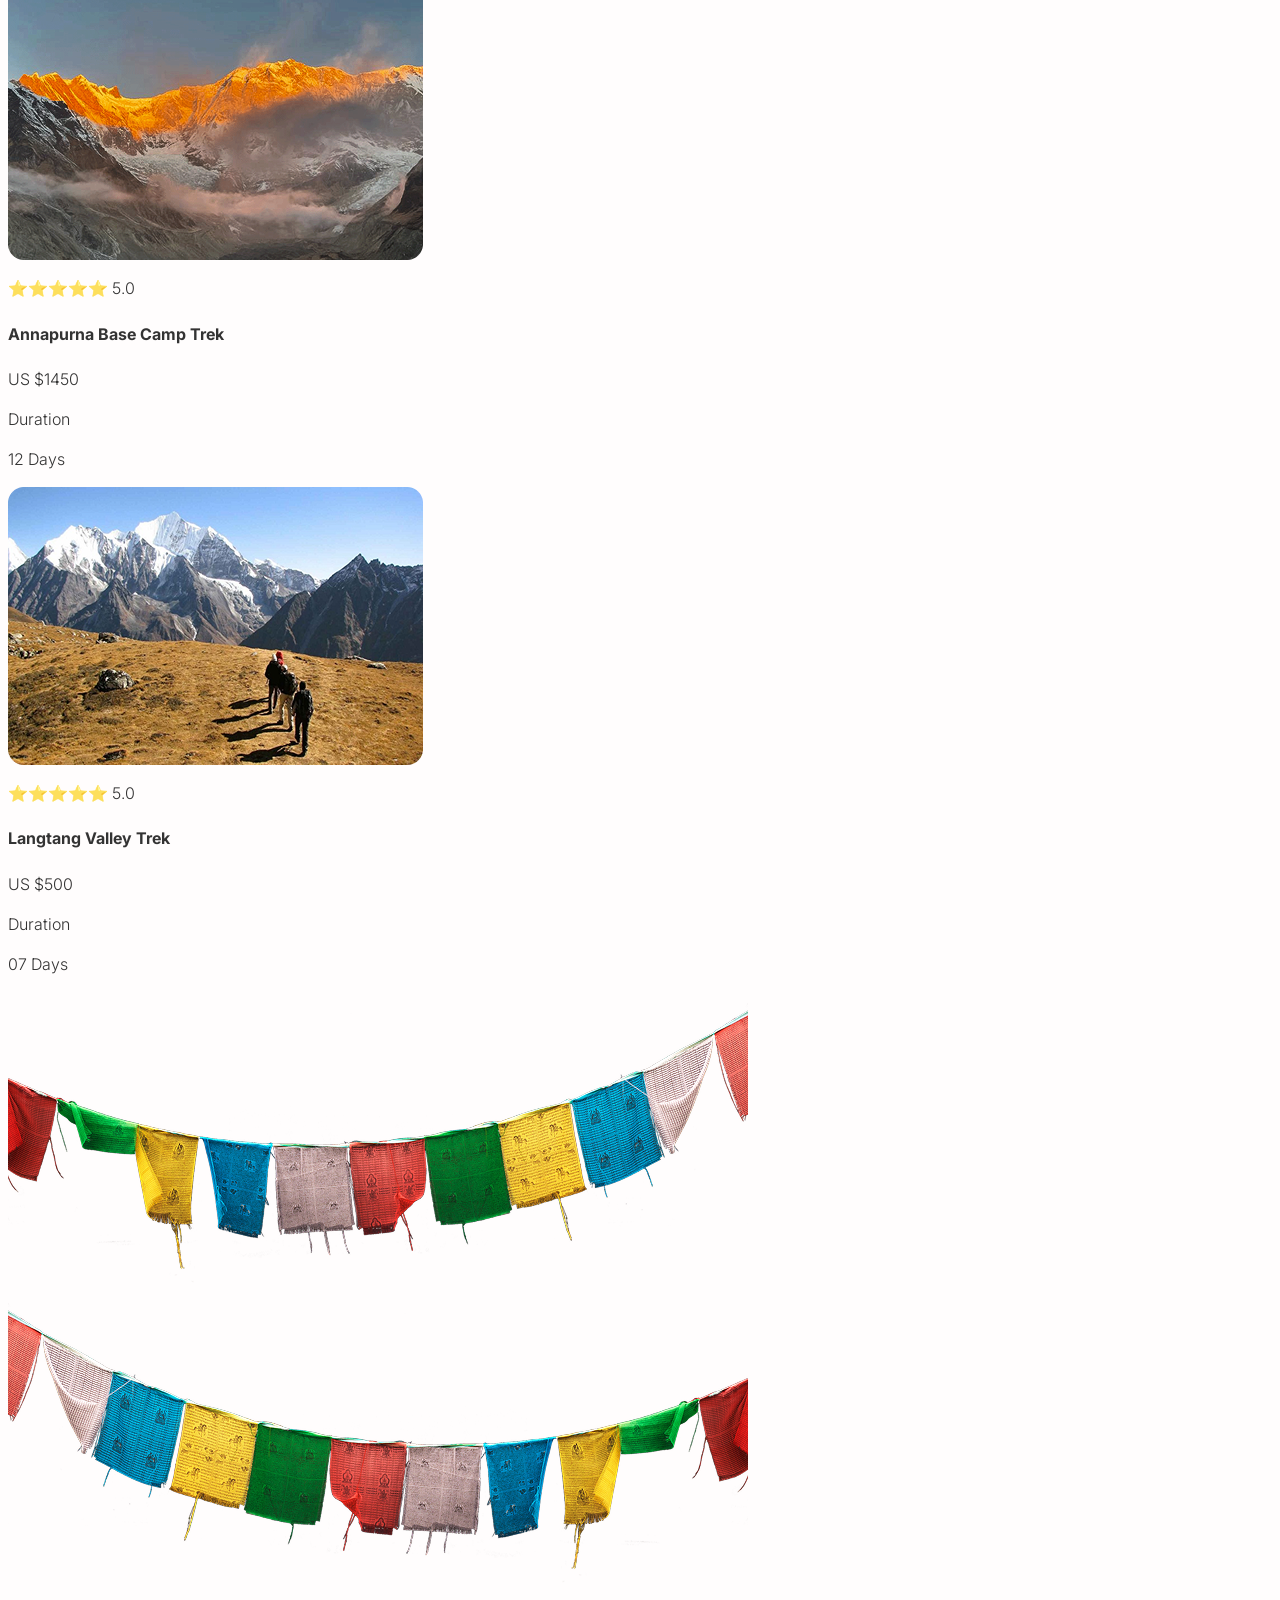
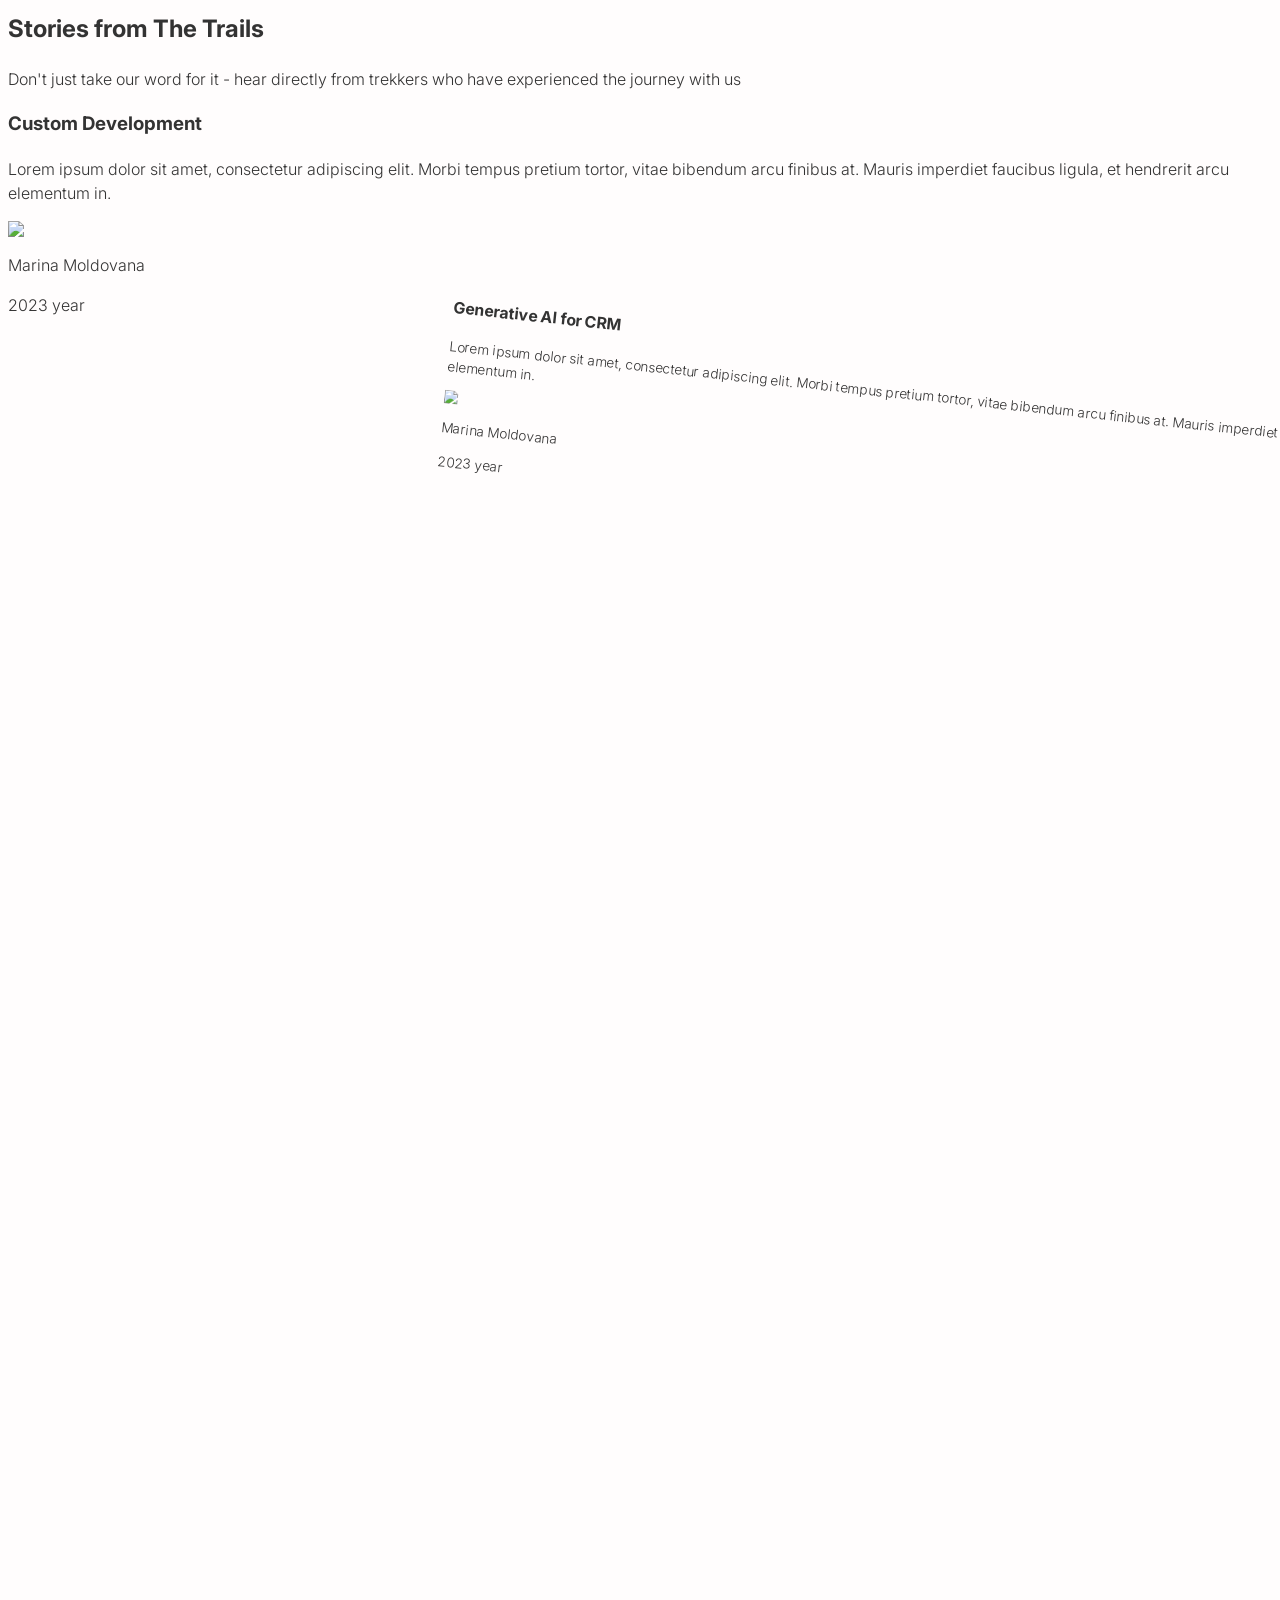
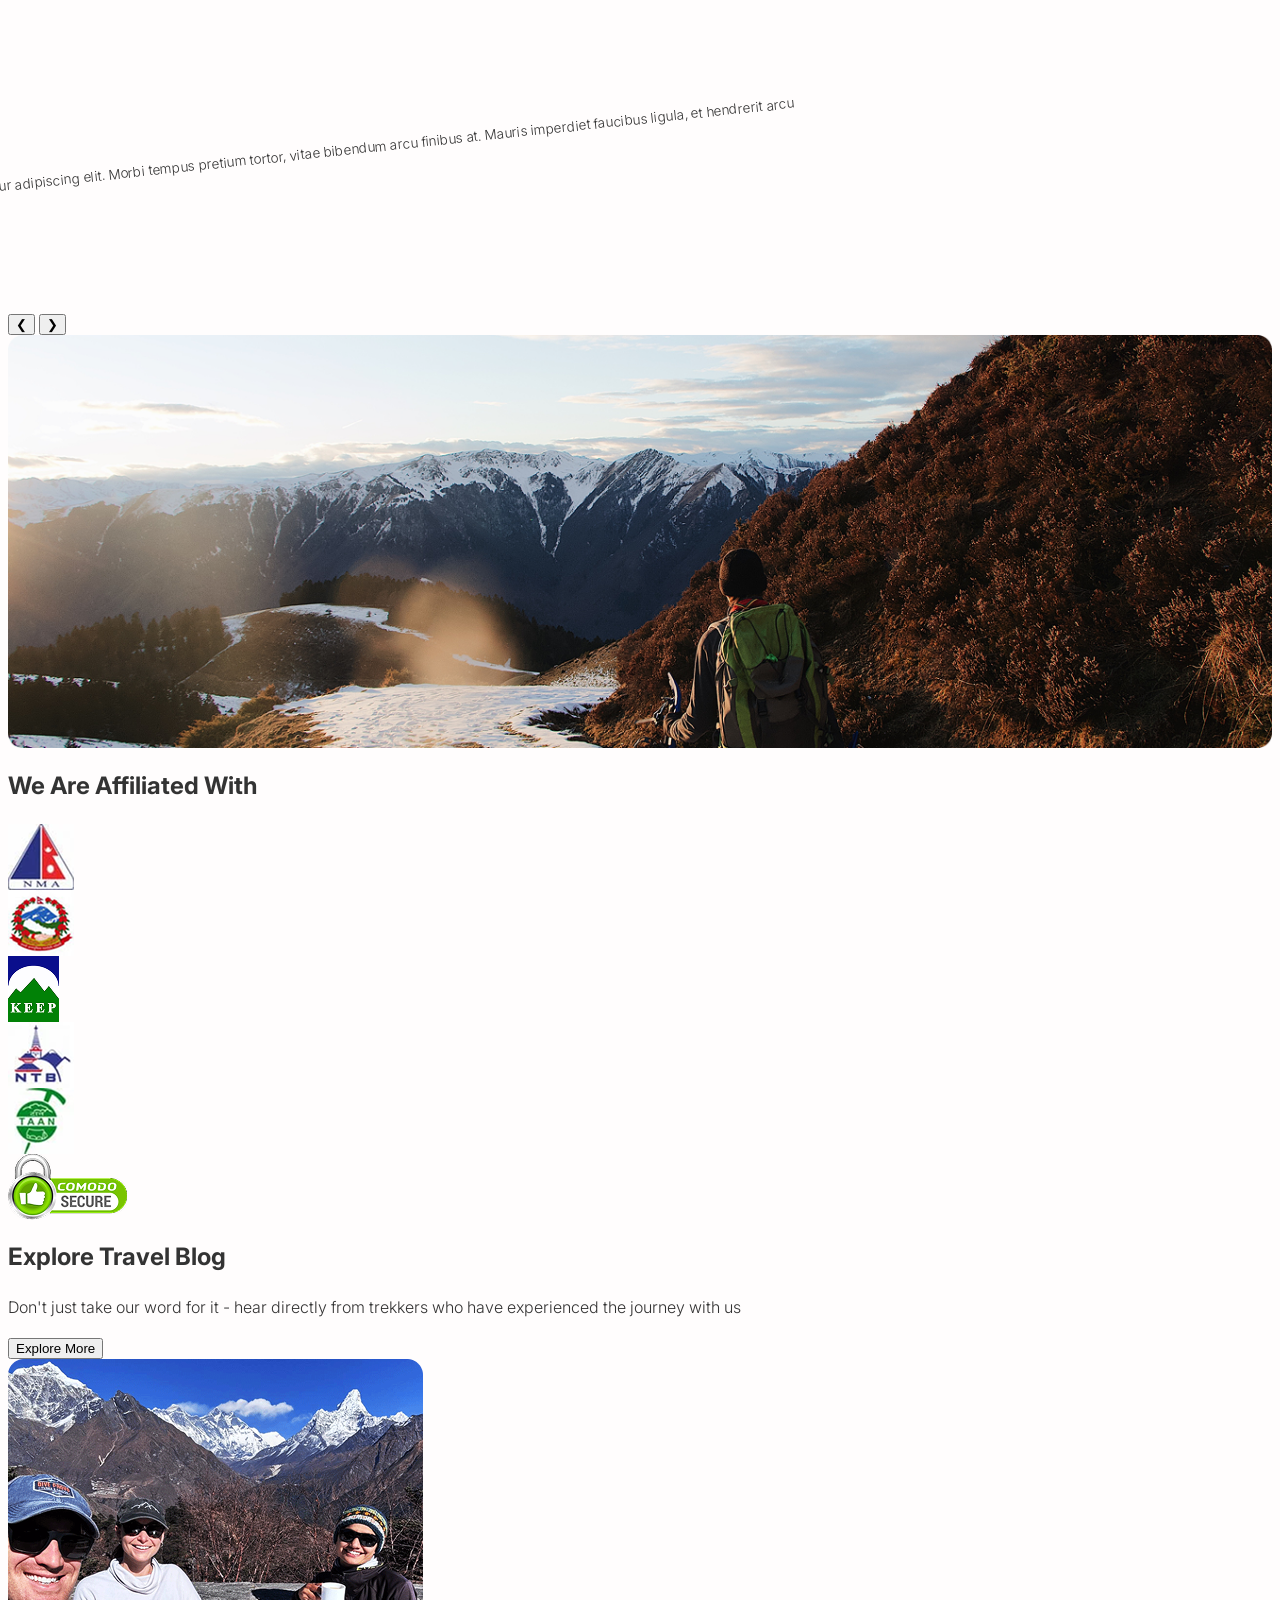
==== commit 00c5c5b7: "price change" ====
--- a/index.html
+++ b/index.html
@@ -238,12 +238,12 @@
                     <div class="relative z-10">
                         <img src="images/Home/makalu.png" class="w-full h-64 object-cover rounded-t-2xl">
                         <span
-                            class="relative top-[-240px] left-4 z-20 bg-green-500 text-white text-xs lg:text-sm font-semibold px-3 py-1 rounded">Best
+                            class="absolute top-[20px] left-4 z-20 bg-green-500 text-white text-xs lg:text-sm font-semibold px-3 py-1 rounded">Best
                             Price</span>
 
                         <!-- content -->
                         <div
-                            class="p-4 bg-white w-full mx-auto -mt-16 relative z-30 flex flex-col rounded-2xl items-start shadow-lg">
+                            class="p-4 bg-white w-full mx-auto relative z-30 flex flex-col rounded-b-2xl items-start shadow-lg">
                             <p class="flex items-center gap-2 mb-4 text-black text-sm">
                                 <span class="text-yellow-500">⭐⭐⭐⭐⭐</span>
                                 5.0
@@ -266,12 +266,12 @@
                     <div class="relative z-10">
                         <img src="images/Home/annapurna.png" class="w-full h-64 object-cover rounded-t-2xl">
                         <span
-                            class="relative top-[-240px] left-4 z-20 bg-orange-500 text-white text-xs lg:text-sm font-semibold px-3 py-1 rounded">Best
+                            class="absolute top-[20px] left-4 z-20 bg-orange-500 text-white text-xs lg:text-sm font-semibold px-3 py-1 rounded">Best
                             Seller</span>
 
                         <!-- content -->
                         <div
-                            class="p-4 bg-white w-full mx-auto -mt-16 relative z-30 flex flex-col rounded-2xl items-start shadow-lg">
+                            class="p-4 bg-white w-full mx-auto relative z-30 flex flex-col rounded-b-2xl items-start shadow-lg">
                             <p class="flex items-center gap-2 mb-4 text-black text-sm">
                                 <span class="text-yellow-500">⭐⭐⭐⭐⭐</span>
                                 5.0
@@ -294,12 +294,12 @@
                     <div class="relative z-10">
                         <img src="images/Home/everest.png" class="w-full h-64 object-cover rounded-t-2xl">
                         <span
-                            class="relative top-[-240px] left-4 z-20 bg-yellow-500 text-white text-xs lg:text-sm font-semibold px-3 py-1 rounded">
+                            class="absolute top-[20px] left-4 z-20 bg-yellow-500 text-white text-xs lg:text-sm font-semibold px-3 py-1 rounded">
                             Featured</span>
 
                         <!-- content -->
                         <div
-                            class="p-4 bg-white w-full mx-auto -mt-16 relative z-30 flex flex-col rounded-2xl items-start shadow-lg">
+                            class="p-4 bg-white w-full mx-auto relative z-30 flex flex-col rounded-b-2xl items-start shadow-lg">
                             <p class="flex items-center gap-2 mb-4 text-black text-sm">
                                 <span class="text-yellow-500">⭐⭐⭐⭐⭐</span>
                                 5.0
@@ -548,19 +548,13 @@
                     <!-- Bottom Blur -->
                     <img src="images/Home/Ellipse 5.png" class="absolute z-20 -bottom-[120px]" alt="">
                 </div>
-
                 <button
-                    class="bg-blue-600 text-white px-[18px] lg:px-6 lg:ml-0  py-3 relative rounded-lg hover:bg-blue-700 z-30 flex justify-center items-center transition shadow">
+                    class="bg-blue-600 text-white px-[18px] lg:px-6 py-3 relative rounded-lg hover:bg-blue-700 z-30 flex justify-center items-center transition shadow mx-auto">
                     Explore More
                 </button>
             </div>
         </section>
         <!-- gallery end -->
-
-
-        <!-- div eclipse start -->
-         <div class="w-full h-[164px] border-radius"></div>
-        <!-- div eclipse end -->
 
         <!-- popular trips start -->
         <section class="w-full bg-[#F0F7FF] py-12 relative z-30 lg:py-[120px] mb-[40px]">
@@ -568,16 +562,21 @@
                 <h2 class="text-2xl md:text-4xl lg:text-[56px] font-bold mb-8">Popular Trip Packages</h2>
                 <div class="grid grid-cols-1 md:grid-cols-2 xl:grid-cols-3 gap-6 md:gap-8 mb-[32px]">
                     <!-- card1 start -->
-                    <div class="bg-white rounded-3xl shadow-lg">
-                        <div class="relative">
-                            <img src="images/Home/poon.png" class="w-full h-64 rounded-t-3xl" />
-                        </div>
-
-                        <div class="p-4 border-t">
-                            <h2 class="text-lg sm:text-xl font-bold mb-1">Poon Hill Trek 3 days</h2>
-
-                            <div class="flex justify-between items-center">
-                                <span class="text-blue-600 text-lg sm:text-xl font-bold"> US $300 </span>
+                    <div class="relative z-10">
+                        <img src="images/Home/poon.png" class="w-full h-64 object-cover rounded-t-3xl">
+
+                        <!-- content -->
+                        <div
+                            class="p-4 bg-white w-full mx-auto  relative z-30 flex flex-col rounded-b-2xl items-start shadow-lg">
+                            <p class="flex items-center gap-2 mb-4 text-black text-sm">
+                                <span class="text-yellow-500">⭐⭐⭐⭐⭐</span>
+                                5.0
+                            </p>
+                            <h4 class="text-xl text-black truncate w-full font-bold mb-3">
+                                Poon Hill Trek 3 Days
+                            </h4>
+                            <div class="flex w-full justify-between items-center">
+                                <span class="text-blue-600 text-lg font-bold">US $300</span>
                                 <div class="gap-3 flex">
                                     <div class="flex items-center justify-center gap-1 text-gray-400 text-xs">
                                         <i data-lucide="calendar-days" class="w-[16px] h-[18px] text-gray-400"></i>
@@ -589,18 +588,22 @@
                         </div>
                     </div>
                     <!-- card1 end -->
-
                     <!-- card2 start -->
-                    <div class="bg-white rounded-3xl shadow-lg">
-                        <div class="relative">
-                            <img src="images/Home/mardi.png" class="w-full h-64 rounded-t-3xl" />
-                        </div>
-
-                        <div class="p-4 border-t">
-                            <h2 class="text-lg sm:text-xl font-bold mb-1">Mardi Himal Trek 5 days</h2>
-
-                            <div class="flex justify-between items-center">
-                                <span class="text-blue-600 text-lg sm:text-xl font-bold"> US $430 </span>
+                    <div class="relative z-10">
+                        <img src="images/Home/mardi.png" class="w-full h-64 object-cover rounded-t-3xl">
+
+                        <!-- content -->
+                        <div
+                            class="p-4 bg-white w-full mx-auto relative z-30 flex flex-col rounded-b-2xl items-start shadow-lg">
+                            <p class="flex items-center gap-2 mb-4 text-black text-sm">
+                                <span class="text-yellow-500">⭐⭐⭐⭐⭐</span>
+                                5.0
+                            </p>
+                            <h4 class="text-xl text-black truncate w-full font-bold mb-3">
+                                Mardi Himal Trek 5 Days
+                            </h4>
+                            <div class="flex w-full justify-between items-center">
+                                <span class="text-blue-600 text-lg font-bold">US $430</span>
                                 <div class="gap-3 flex">
                                     <div class="flex items-center justify-center gap-1 text-gray-400 text-xs">
                                         <i data-lucide="calendar-days" class="w-[16px] h-[18px] text-gray-400"></i>
@@ -612,20 +615,22 @@
                         </div>
                     </div>
                     <!-- card2 end -->
-
                     <!-- card3 start -->
-                    <div class="bg-white rounded-3xl shadow-lg">
-                        <div class="relative">
-                            <img src="images/Home/gokyo.png" class="w-full h-64 rounded-t-3xl" />
-                        </div>
-
-                        <div class="p-4 border-t">
-                            <h2 class="text-lg sm:text-xl font-bold mb-1">Gokyo Ri Trek</h2>
-
-                            <div class="flex justify-between items-center">
-                                <span class="text-blue-600 text-lg sm:text-xl font-bold">
-                                    US $1280
-                                </span>
+                    <div class="relative z-10">
+                        <img src="images/Home/gokyo.png" class="w-full h-64 object-cover rounded-t-3xl">
+
+                        <!-- content -->
+                        <div
+                            class="p-4 bg-white w-full mx-auto relative z-30 flex flex-col rounded-b-2xl items-start shadow-lg">
+                            <p class="flex items-center gap-2 mb-4 text-black text-sm">
+                                <span class="text-yellow-500">⭐⭐⭐⭐⭐</span>
+                                5.0
+                            </p>
+                            <h4 class="text-xl text-black truncate w-full font-bold mb-3">
+                                Gokyo Ri Trek
+                            </h4>
+                            <div class="flex w-full justify-between items-center">
+                                <span class="text-blue-600 text-lg font-bold">US $1280</span>
                                 <div class="gap-3 flex">
                                     <div class="flex items-center justify-center gap-1 text-gray-400 text-xs">
                                         <i data-lucide="calendar-days" class="w-[16px] h-[18px] text-gray-400"></i>
@@ -637,20 +642,22 @@
                         </div>
                     </div>
                     <!-- card3 end -->
-
                     <!-- card4 start -->
-                    <div class="bg-white rounded-3xl shadow-lg">
-                        <div class="relative">
-                            <img src="images/Home/manaslu.png" class="w-full h-64 rounded-t-3xl" />
-                        </div>
-
-                        <div class="p-4 border-t">
-                            <h2 class="text-lg sm:text-xl font-bold mb-1">
+                    <div class="relative z-10">
+                        <img src="images/Home/manaslu.png" class="w-full h-64 object-cover rounded-t-3xl">
+
+                        <!-- content -->
+                        <div
+                            class="p-4 bg-white w-full mx-auto relative z-30 flex flex-col rounded-b-2xl items-start shadow-lg">
+                            <p class="flex items-center gap-2 mb-4 text-black text-sm">
+                                <span class="text-yellow-500">⭐⭐⭐⭐⭐</span>
+                                5.0
+                            </p>
+                            <h4 class="text-xl text-black truncate w-full font-bold mb-3">
                                 Manaslu Circuit Trek - 12 Days
-                            </h2>
-
-                            <div class="flex justify-between items-center">
-                                <span class="text-blue-600 text-lg sm:text-xl font-bold"> US $980 </span>
+                            </h4>
+                            <div class="flex w-full justify-between items-center">
+                                <span class="text-blue-600 text-lg font-bold">US $980</span>
                                 <div class="gap-3 flex">
                                     <div class="flex items-center justify-center gap-1 text-gray-400 text-xs">
                                         <i data-lucide="calendar-days" class="w-[16px] h-[18px] text-gray-400"></i>
@@ -662,20 +669,22 @@
                         </div>
                     </div>
                     <!-- card4 end -->
-
                     <!-- card5 start -->
-                    <div class="bg-white rounded-3xl shadow-lg">
-                        <div class="relative">
-                            <img src="images/Home/annapurna2.png" class="w-full h-64 rounded-t-3xl" />
-                        </div>
-
-                        <div class="p-4 border-t">
-                            <h2 class="text-lg sm:text-xl font-bold mb-1">Annapurna Base Camp Trek</h2>
-
-                            <div class="flex justify-between items-center">
-                                <span class="text-blue-600 text-lg sm:text-xl font-bold">
-                                    US $1450
-                                </span>
+                    <div class="relative z-10">
+                        <img src="images/Home/annapurna2.png" class="w-full h-64 object-cover rounded-t-3xl">
+
+                        <!-- content -->
+                        <div
+                            class="p-4 bg-white w-full mx-auto relative z-30 flex flex-col rounded-b-2xl items-start shadow-lg">
+                            <p class="flex items-center gap-2 mb-4 text-black text-sm">
+                                <span class="text-yellow-500">⭐⭐⭐⭐⭐</span>
+                                5.0
+                            </p>
+                            <h4 class="text-xl text-black truncate w-full font-bold mb-3">
+                                Annapurna Base Camp Trek
+                            </h4>
+                            <div class="flex w-full justify-between items-center">
+                                <span class="text-blue-600 text-lg font-bold">US $1450</span>
                                 <div class="gap-3 flex">
                                     <div class="flex items-center justify-center gap-1 text-gray-400 text-xs">
                                         <i data-lucide="calendar-days" class="w-[16px] h-[18px] text-gray-400"></i>
@@ -687,18 +696,23 @@
                         </div>
                     </div>
                     <!-- card5 end -->
-
                     <!-- card6 start -->
-                    <div class="bg-white rounded-3xl shadow-lg">
-                        <div class="relative">
-                            <img src="images/Home/langtang.png" class="w-full h-64 rounded-t-3xl" />
-                        </div>
-
-                        <div class="p-4 border-t">
-                            <h2 class="text-lg sm:text-xl font-bold mb-1">Langtang Valley Trek</h2>
-
-                            <div class="flex justify-between items-center">
-                                <span class="text-blue-600 text-lg sm:text-xl font-bold"> US $500 </span>
+                    <div class="relative z-10">
+
+                        <img src="images/Home/langtang.png" class="w-full h-64 object-cover rounded-t-3xl">
+
+                        <!-- content -->
+                        <div
+                            class="p-4 bg-white w-full mx-auto relative z-30 flex flex-col rounded-b-2xl items-start shadow-lg">
+                            <p class="flex items-center gap-2 mb-4 text-black text-sm">
+                                <span class="text-yellow-500">⭐⭐⭐⭐⭐</span>
+                                5.0
+                            </p>
+                            <h4 class="text-xl text-black truncate w-full font-bold mb-3">
+                                Langtang Valley Trek
+                            </h4>
+                            <div class="flex w-full justify-between items-center">
+                                <span class="text-blue-600 text-lg font-bold">US $500</span>
                                 <div class="gap-3 flex">
                                     <div class="flex items-center justify-center gap-1 text-gray-400 text-xs">
                                         <i data-lucide="calendar-days" class="w-[16px] h-[18px] text-gray-400"></i>
@@ -709,7 +723,7 @@
                             </div>
                         </div>
                     </div>
-                    <!-- card1 end -->
+                    <!-- card6 end -->
                 </div>
             </div>
         </section>
--- a/css/style.css
+++ b/css/style.css
@@ -1,5 +1,3 @@
-
-
 html,
 body {
   height: 100%;
@@ -15,3 +13,108 @@
   hyphens: auto;
   /* font-family: "Inter", sans-serif; */
 }
+
+/* Make media elements scale responsively */
+img,
+picture,
+video,
+canvas {
+  max-width: 100%;
+  height: auto;
+  display: block;
+}
+
+/* Small utility to prevent large fixed-width elements from overflowing */
+@media (max-width: 640px) {
+  .grid-cols-3 {
+    grid-template-columns: 1fr !important;
+  }
+}
+
+/* Carousel styling */
+.packages-carousel {
+  display: flex;
+  transition: transform 0.5s ease-in-out;
+}
+
+.packages-slide {
+  flex: 0 0 calc(100% - 0px);
+}
+
+@media (min-width: 768px) {
+  .packages-slide {
+    flex-basis: calc(50% - 12px);
+  }
+}
+
+@media (min-width: 1280px) {
+  .packages-slide {
+    flex-basis: calc(33.333% - 16px);
+  }
+}
+
+@media (max-width: 767px) {
+  .packages-slide {
+    flex-basis: 100%;
+  }
+}
+
+@media (min-width: 768px) and (max-width: 1279px) {
+  .packages-slide {
+    flex-basis: calc(50% - 12px);
+  }
+}
+
+.packages-carousel-container {
+  overflow: hidden;
+}
+
+/* Slider styling */
+.slider-thumb {
+  -webkit-appearance: none;
+  appearance: none;
+  background: linear-gradient(
+    to right,
+    #1e40ff 0%,
+    #1e40ff 50%,
+    #e0e0e0 50%,
+    #e0e0e0 100%
+  );
+  background-size: 100% 100%;
+  background-repeat: no-repeat;
+  outline: none;
+}
+
+.slider-thumb::-webkit-slider-thumb {
+  -webkit-appearance: none;
+  appearance: none;
+  width: 24px;
+  height: 24px;
+  border-radius: 50%;
+  background: #1e40ff;
+  cursor: pointer;
+  border: 3px solid white;
+  box-shadow: 0 2px 8px rgba(30, 64, 255, 0.3);
+}
+
+.slider-thumb::-moz-range-thumb {
+  width: 24px;
+  height: 24px;
+  border-radius: 50%;
+  background: #1e40ff;
+  cursor: pointer;
+  border: 3px solid white;
+  box-shadow: 0 2px 8px rgba(30, 64, 255, 0.3);
+}
+
+.slider-thumb::-webkit-slider-runnable-track {
+  height: 8px;
+  border-radius: 4px;
+  background: #e0e0e0;
+}
+
+.slider-thumb::-moz-range-track {
+  height: 8px;
+  border-radius: 4px;
+  background: #e0e0e0;
+}
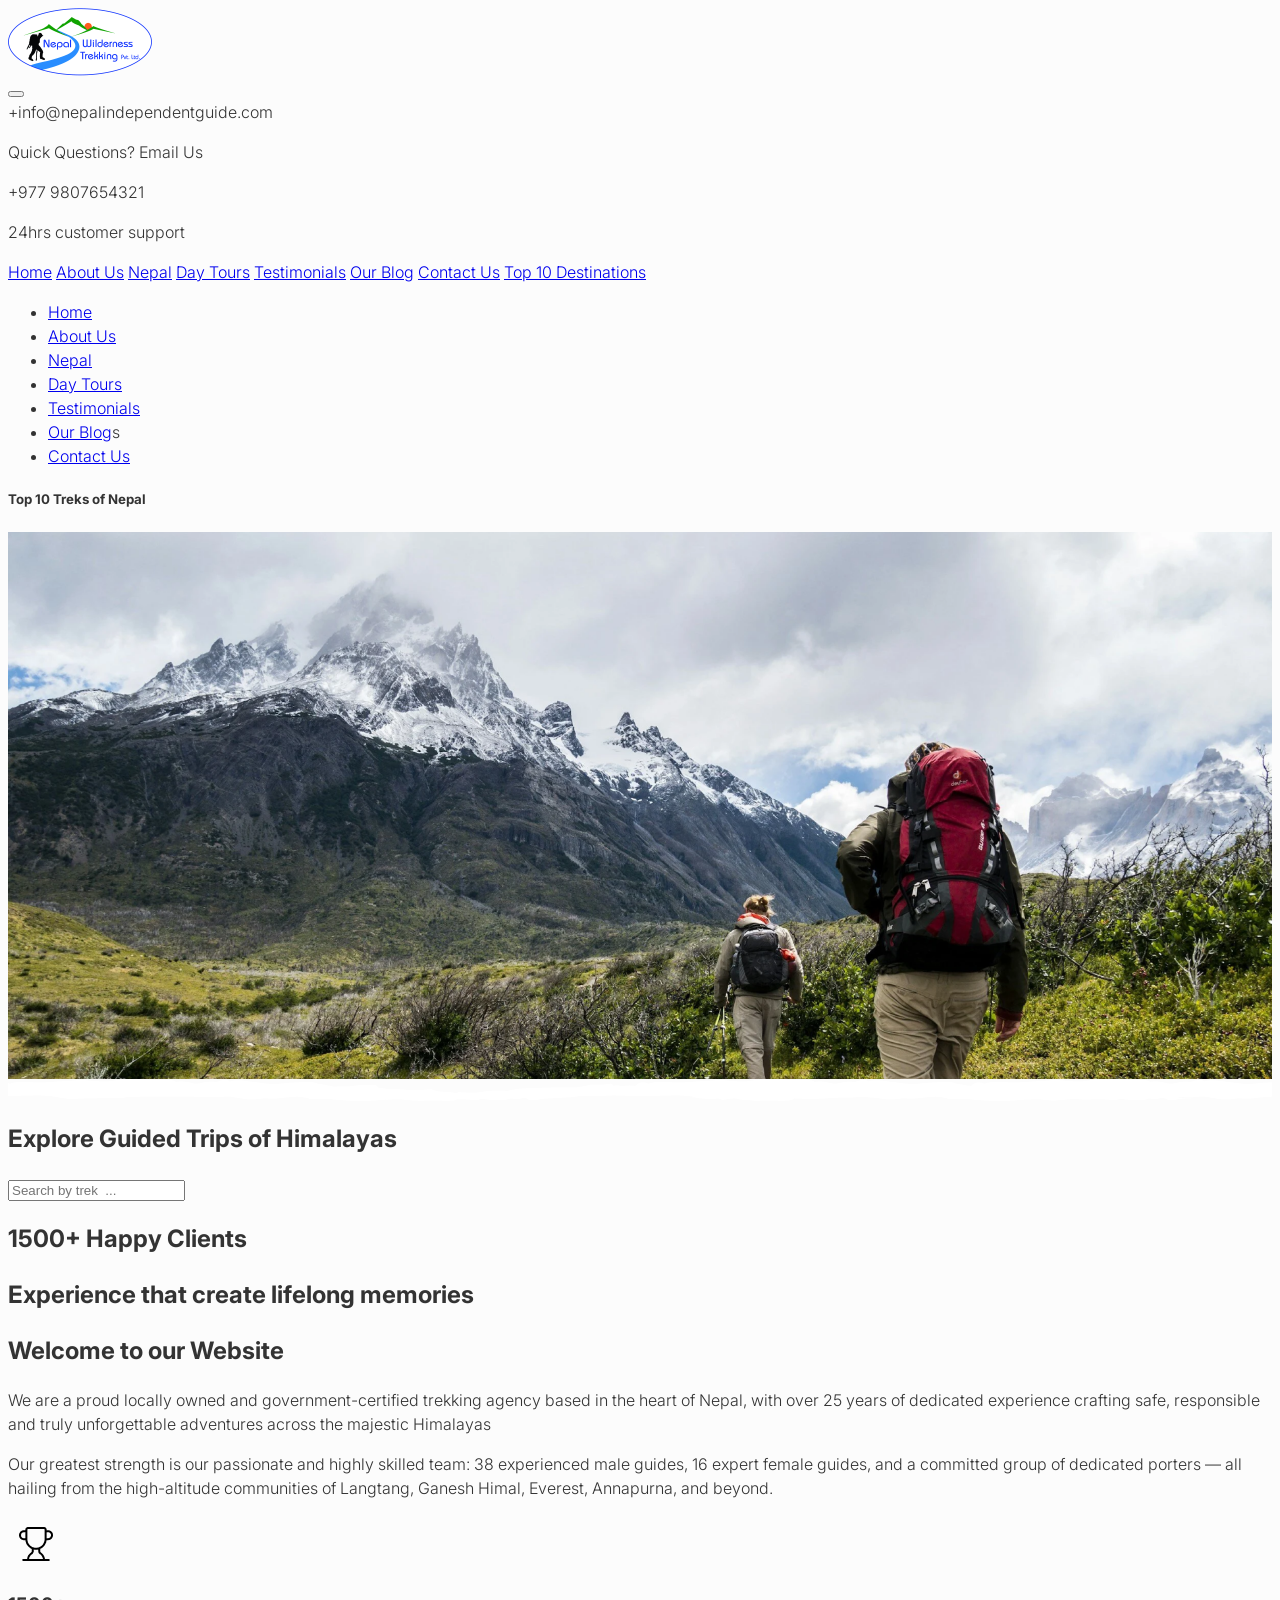
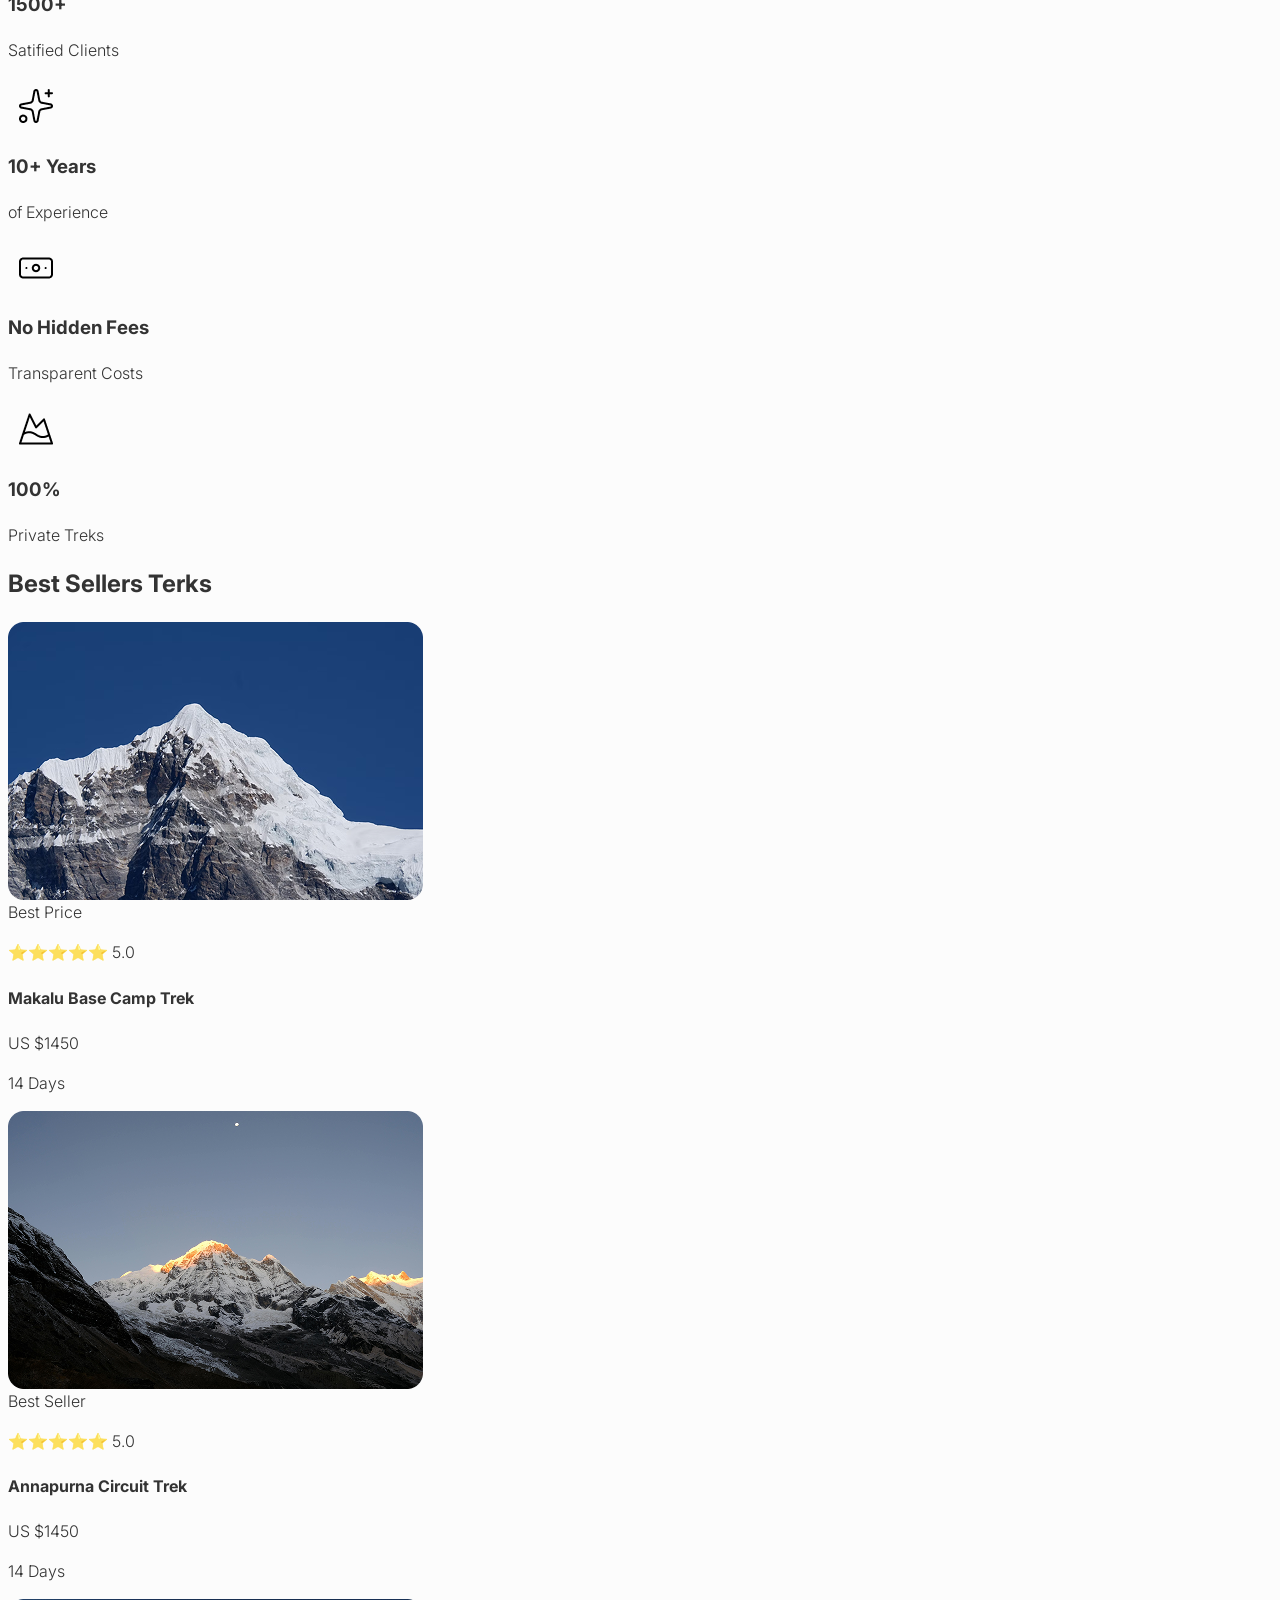
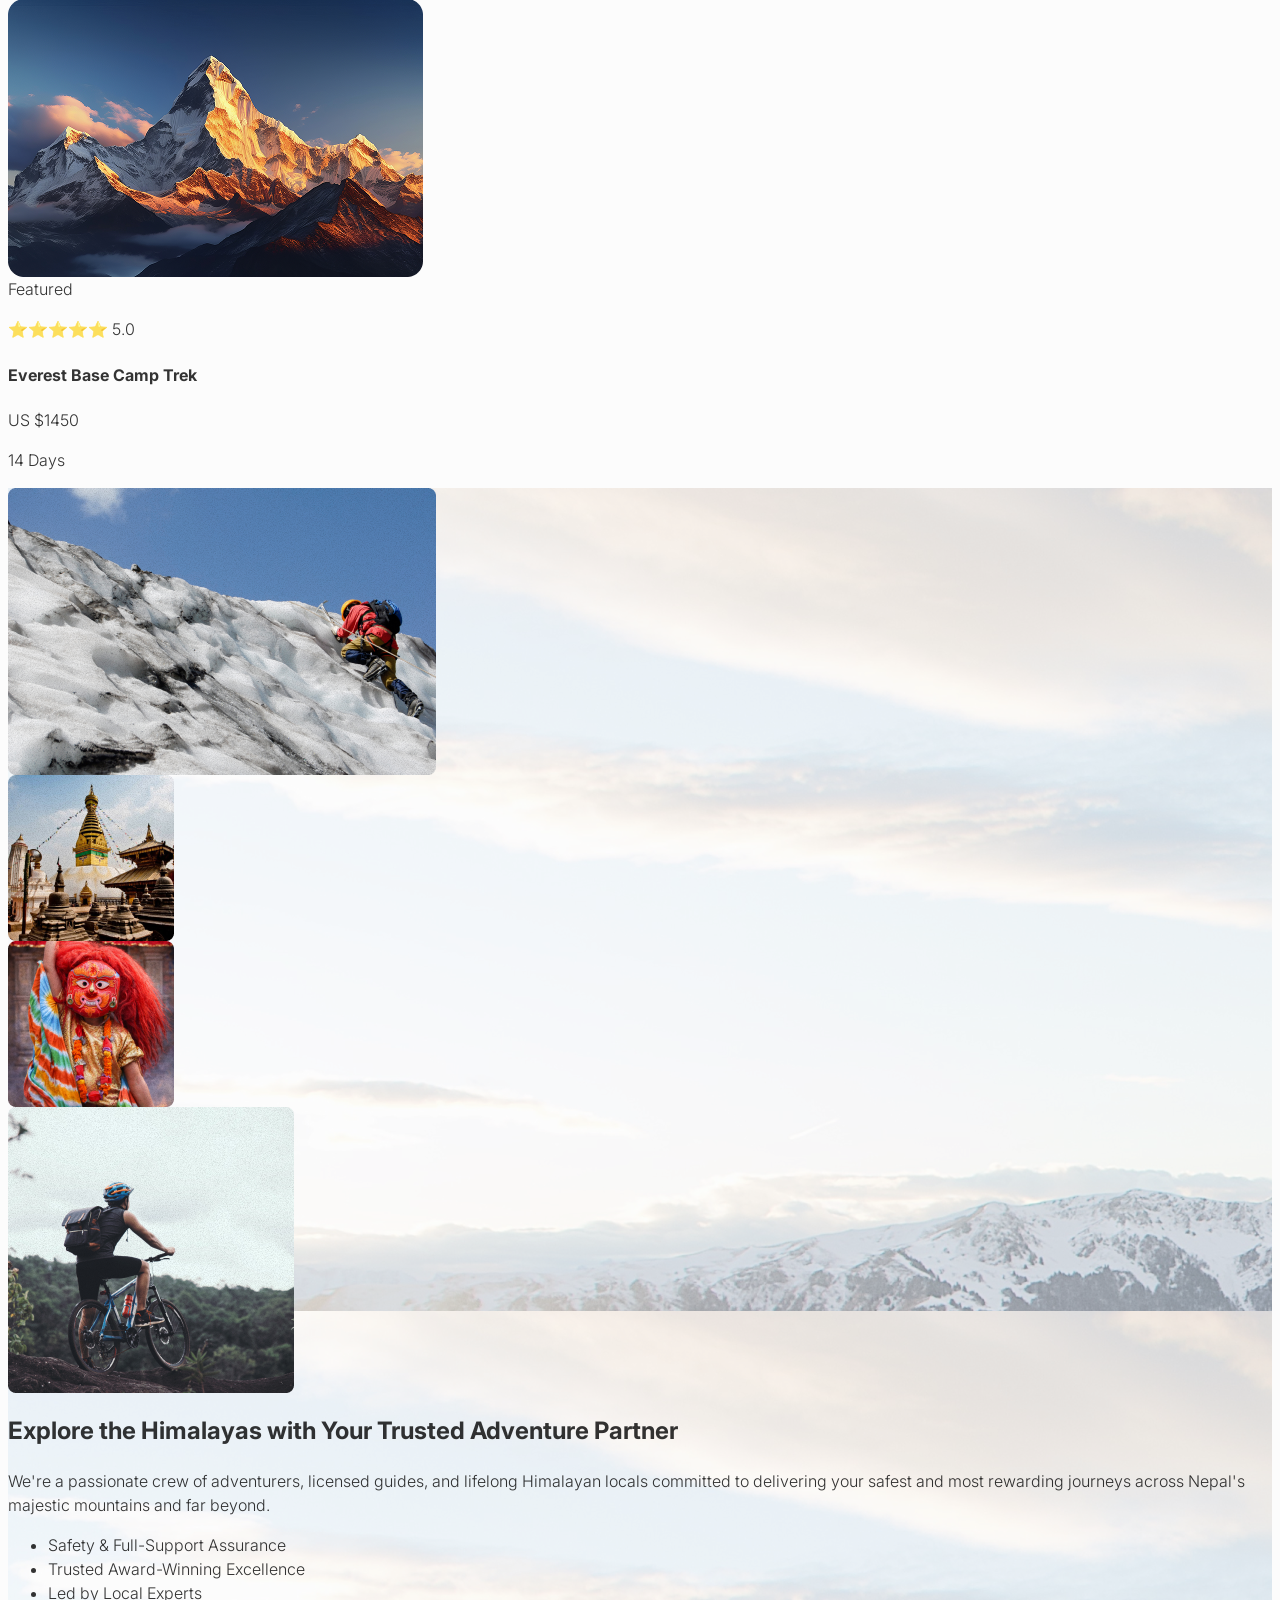
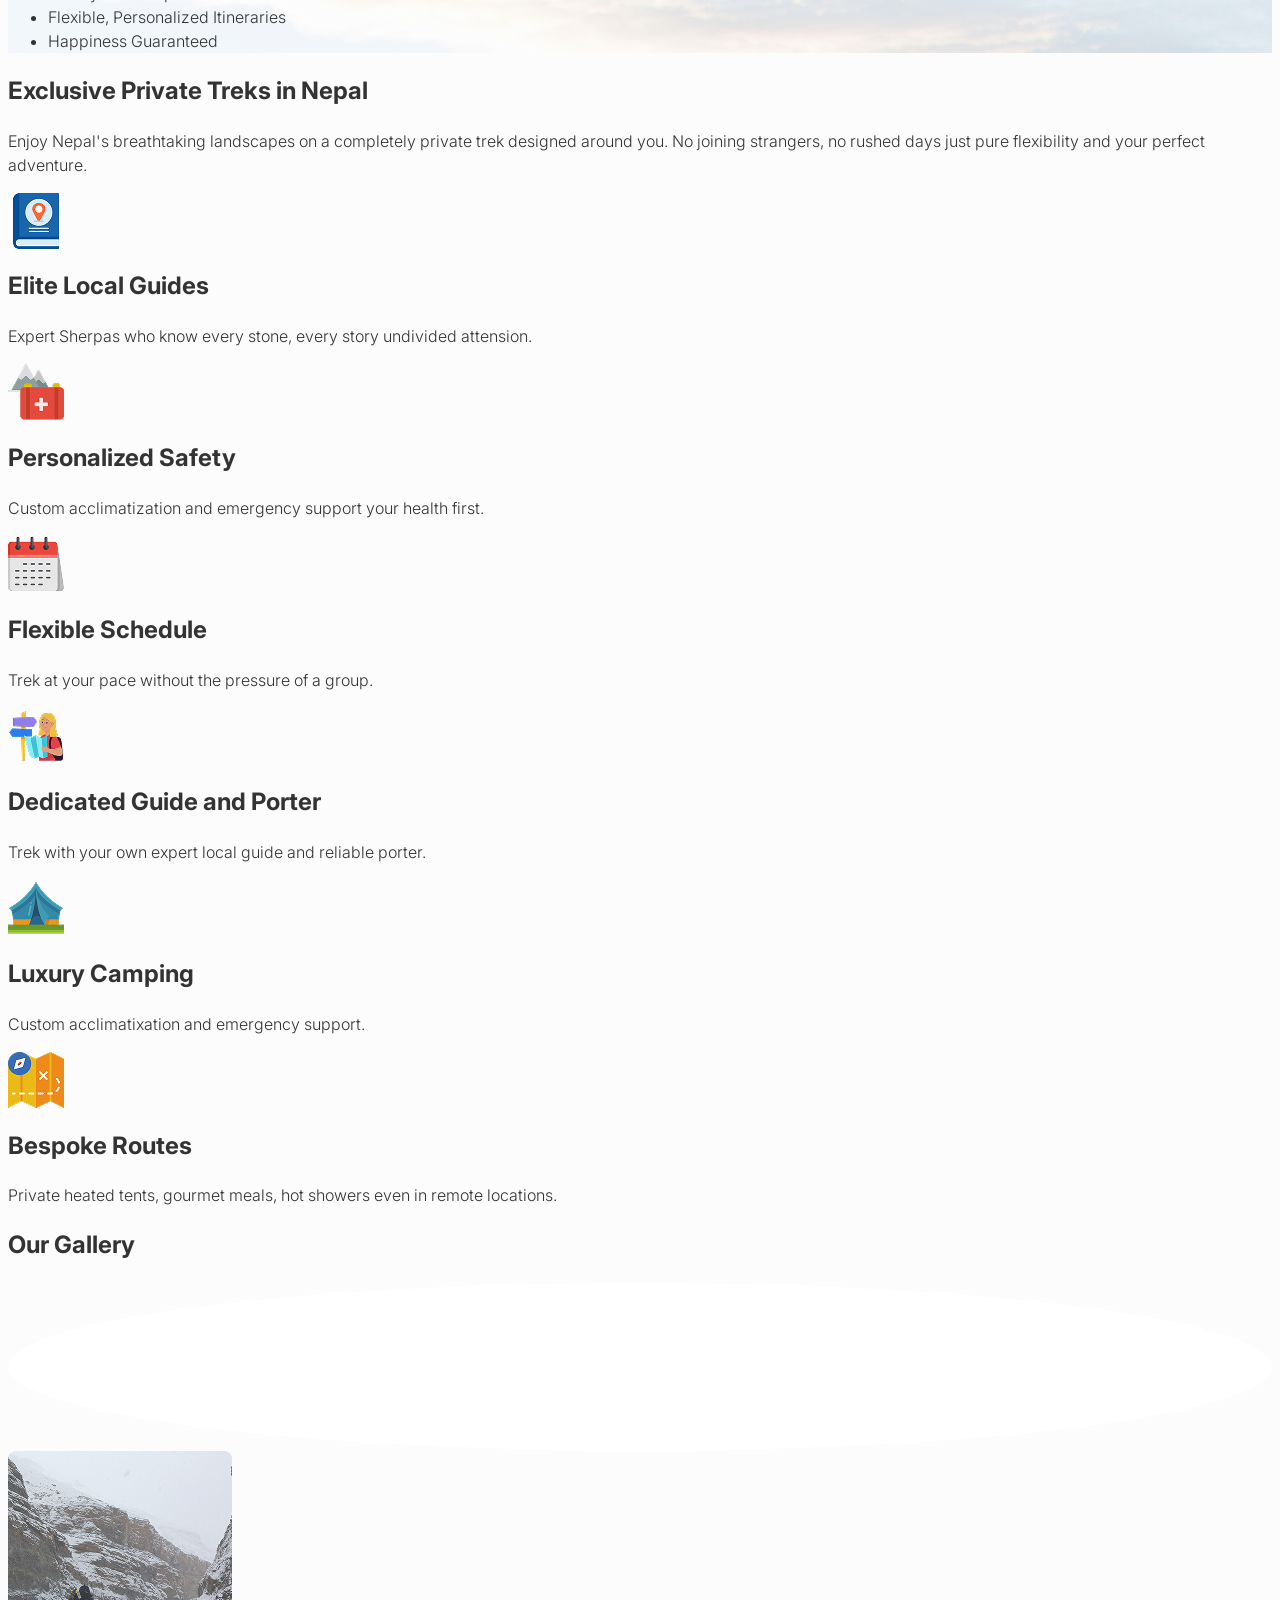
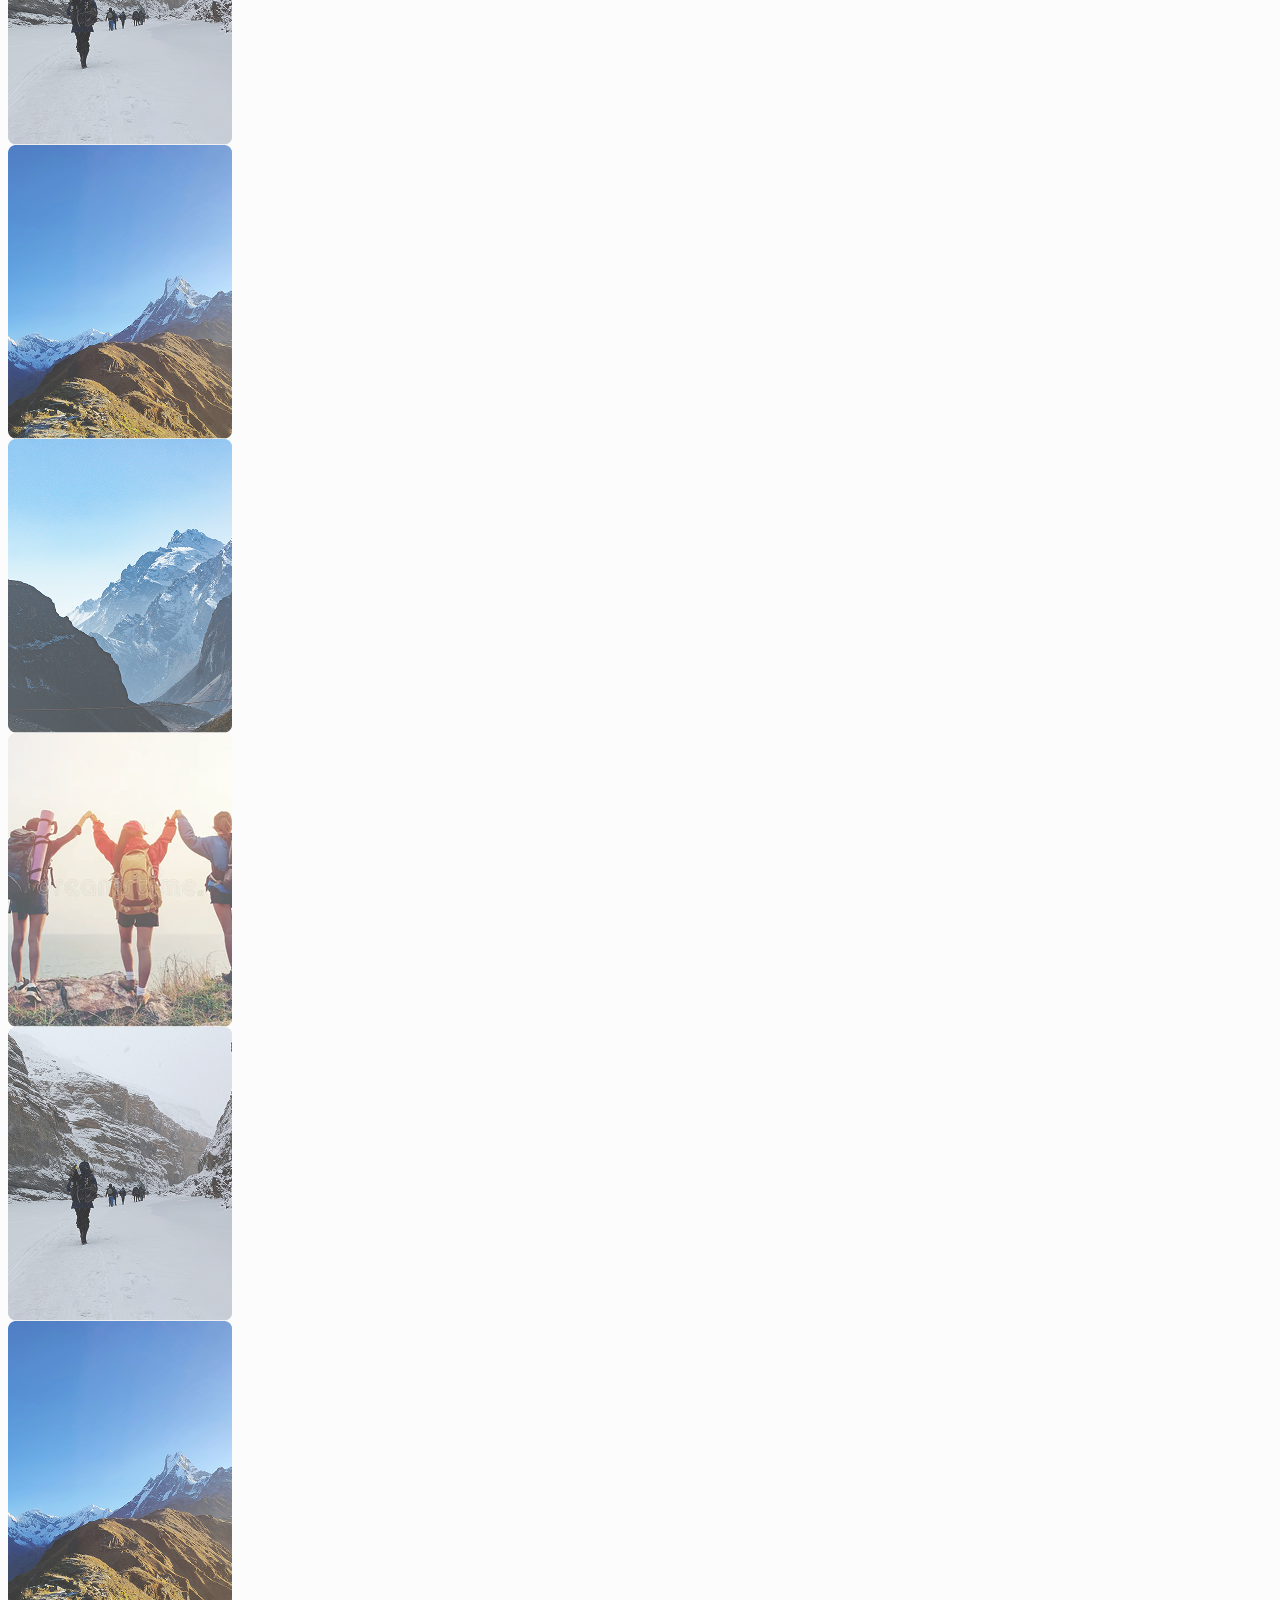
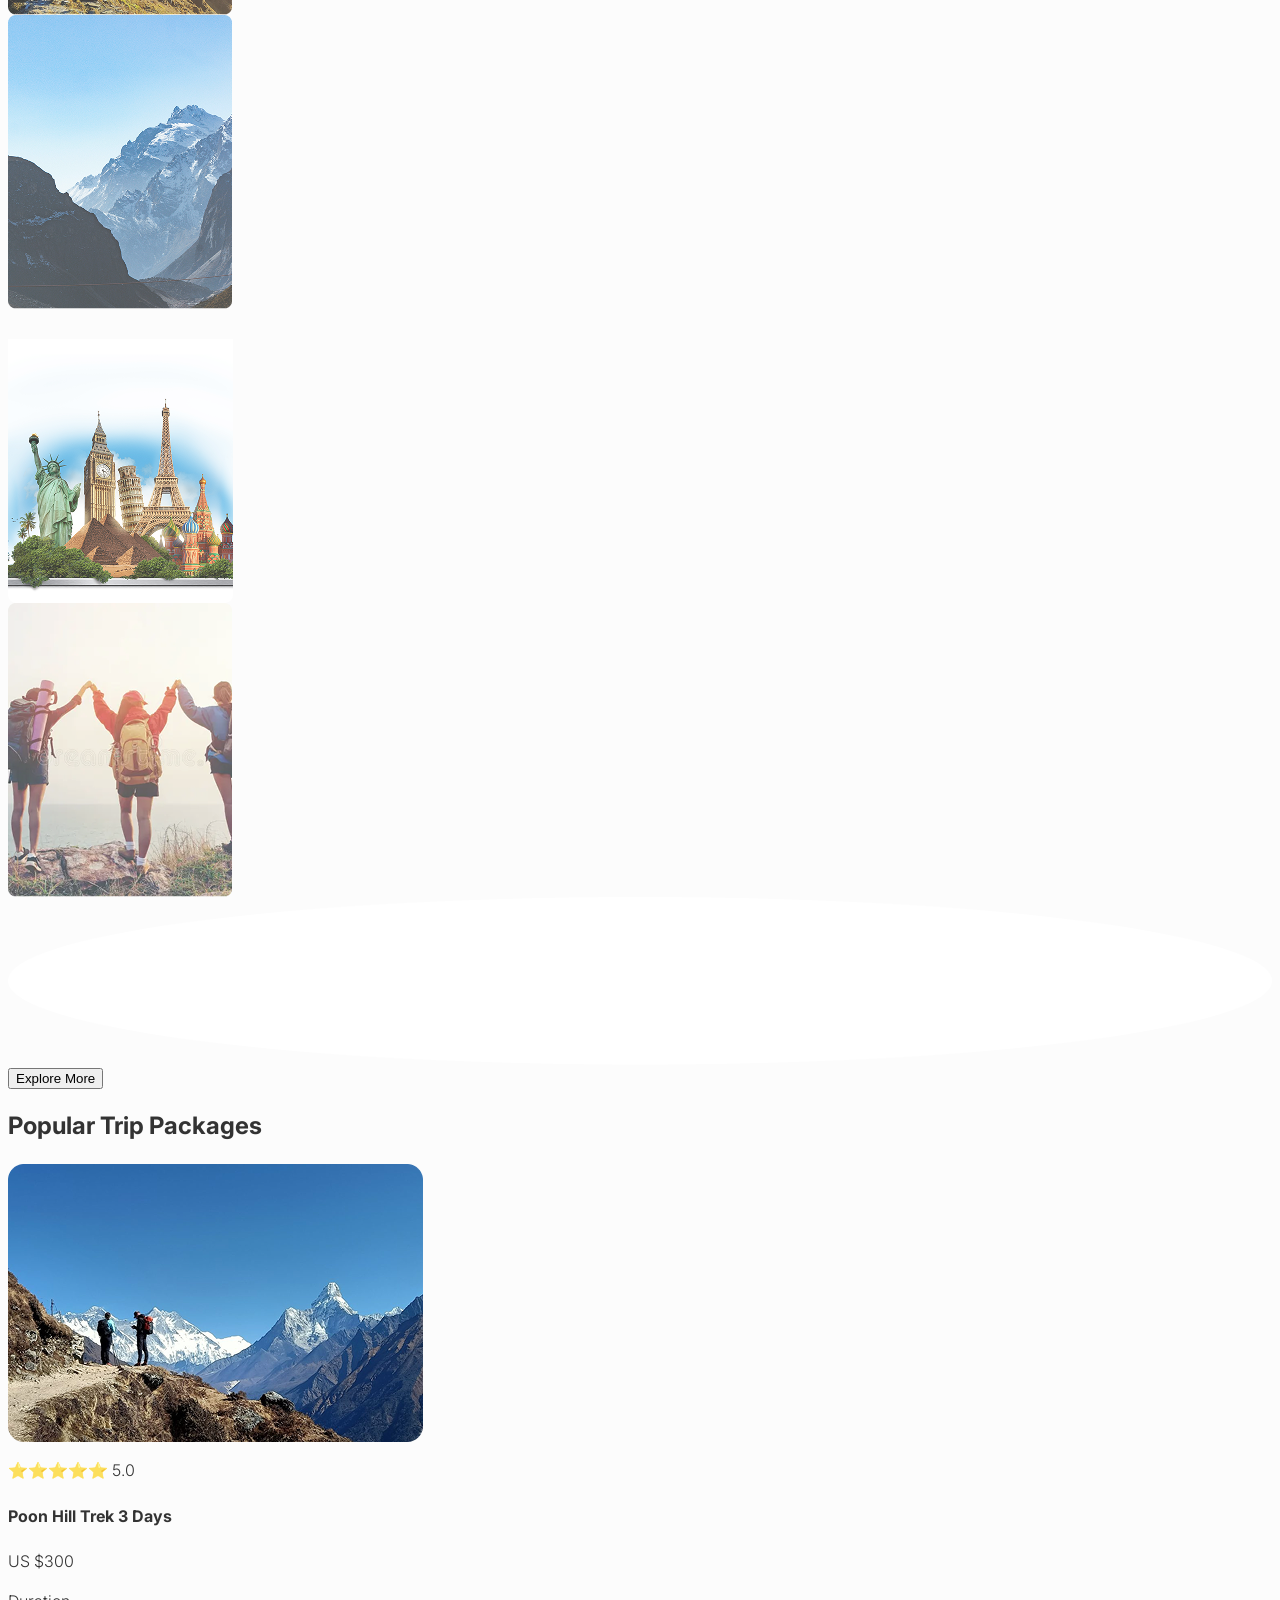
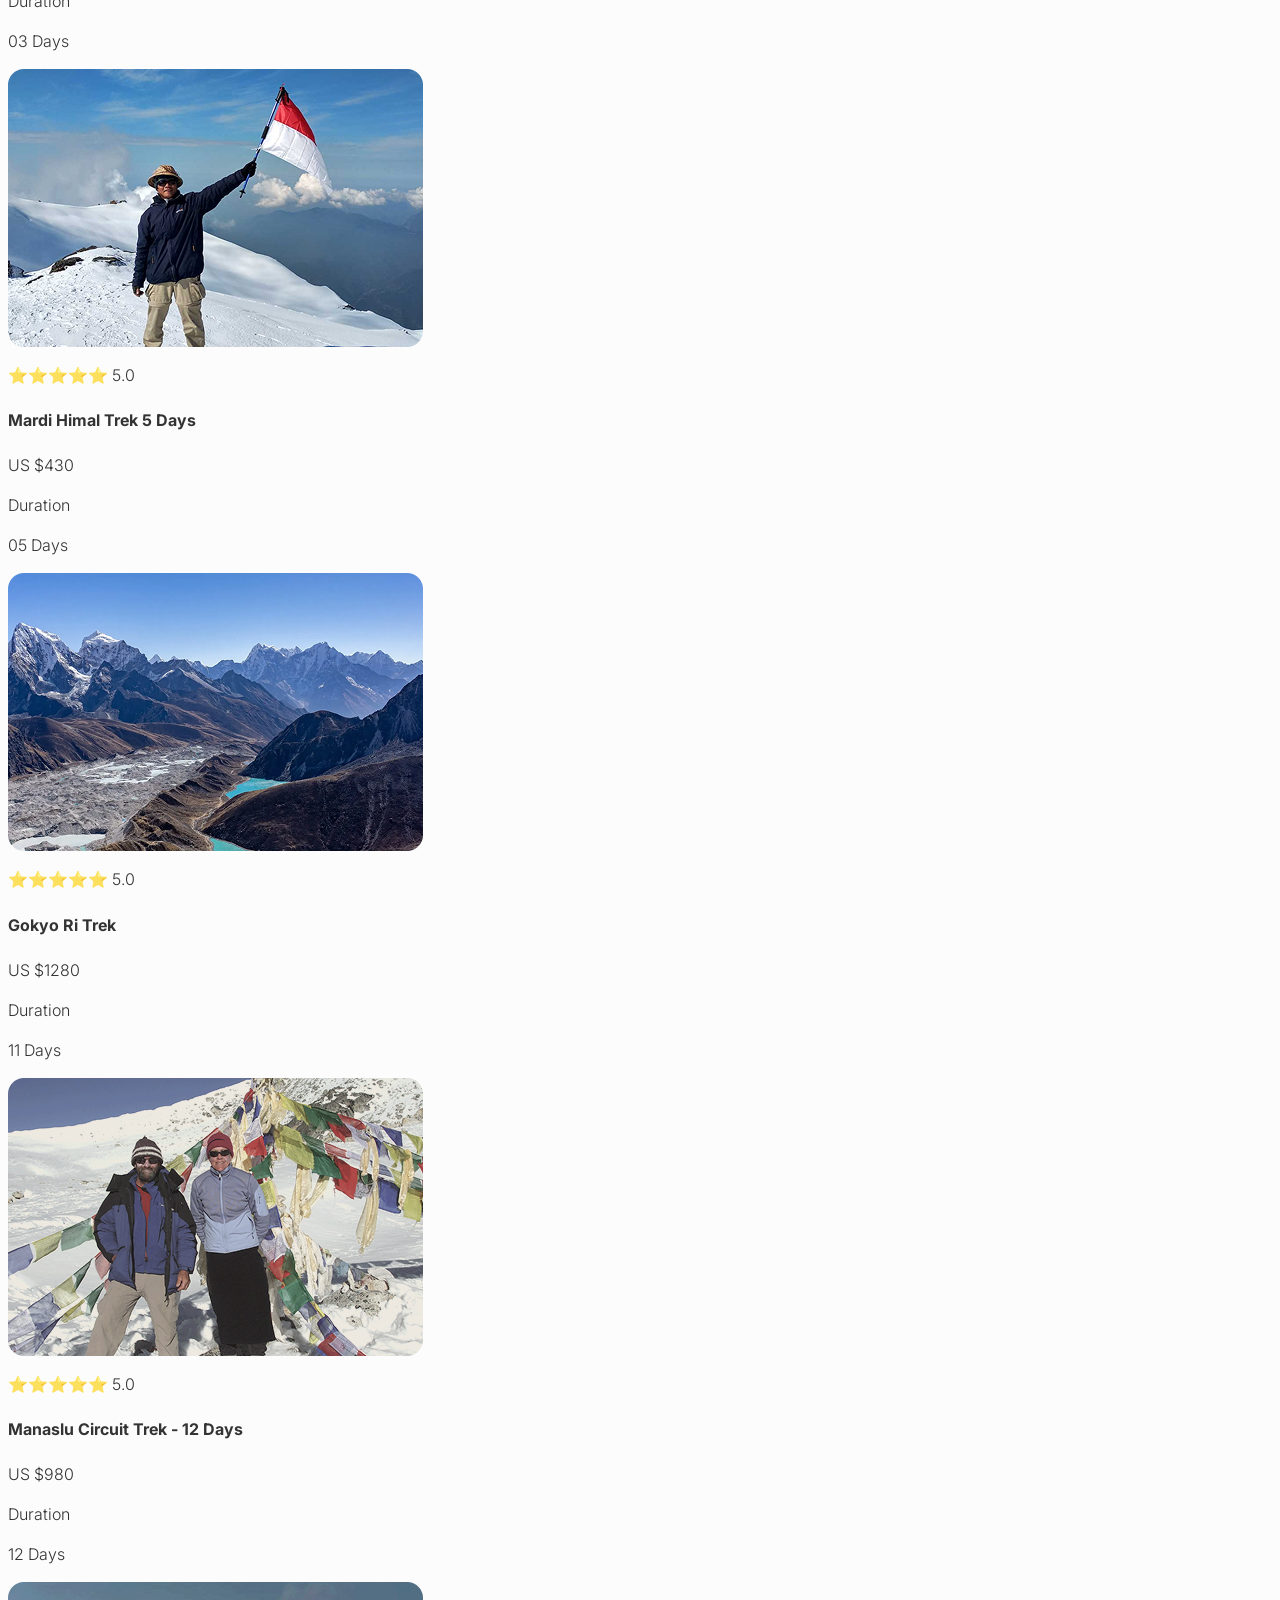
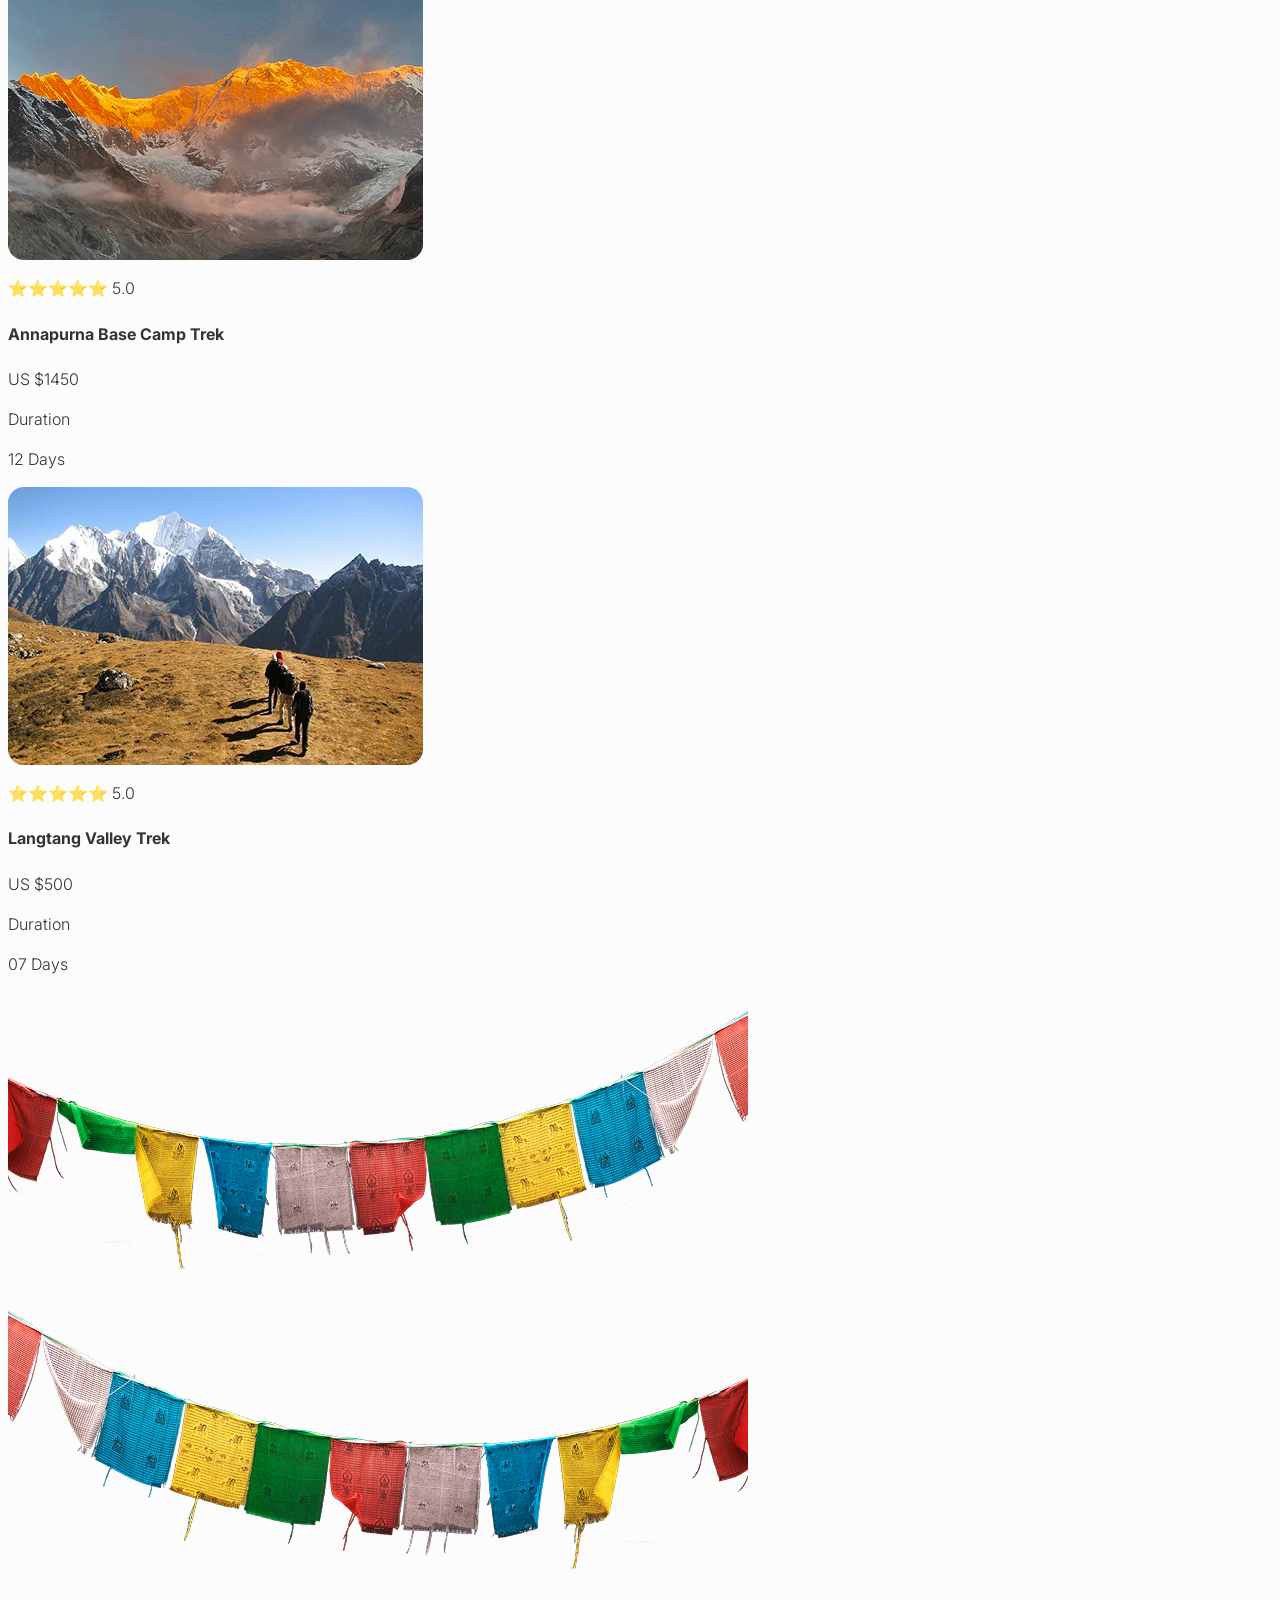
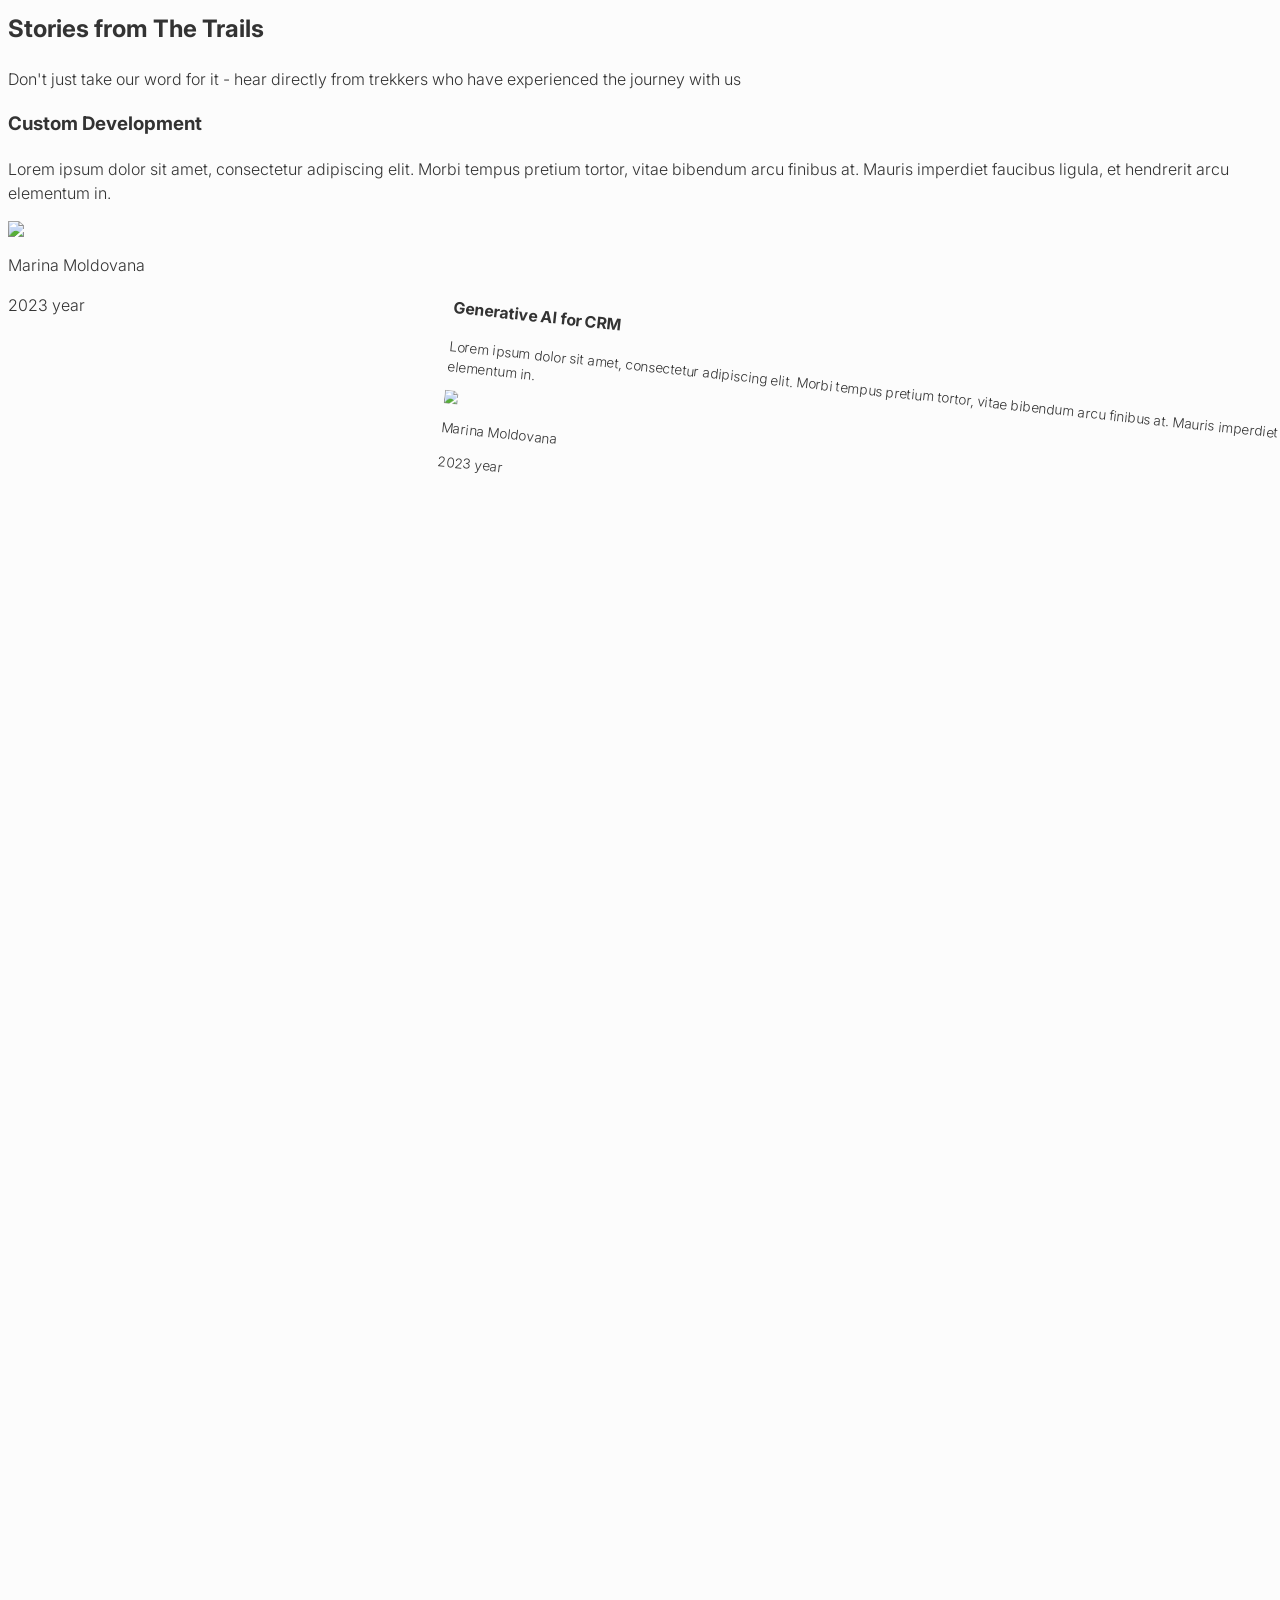
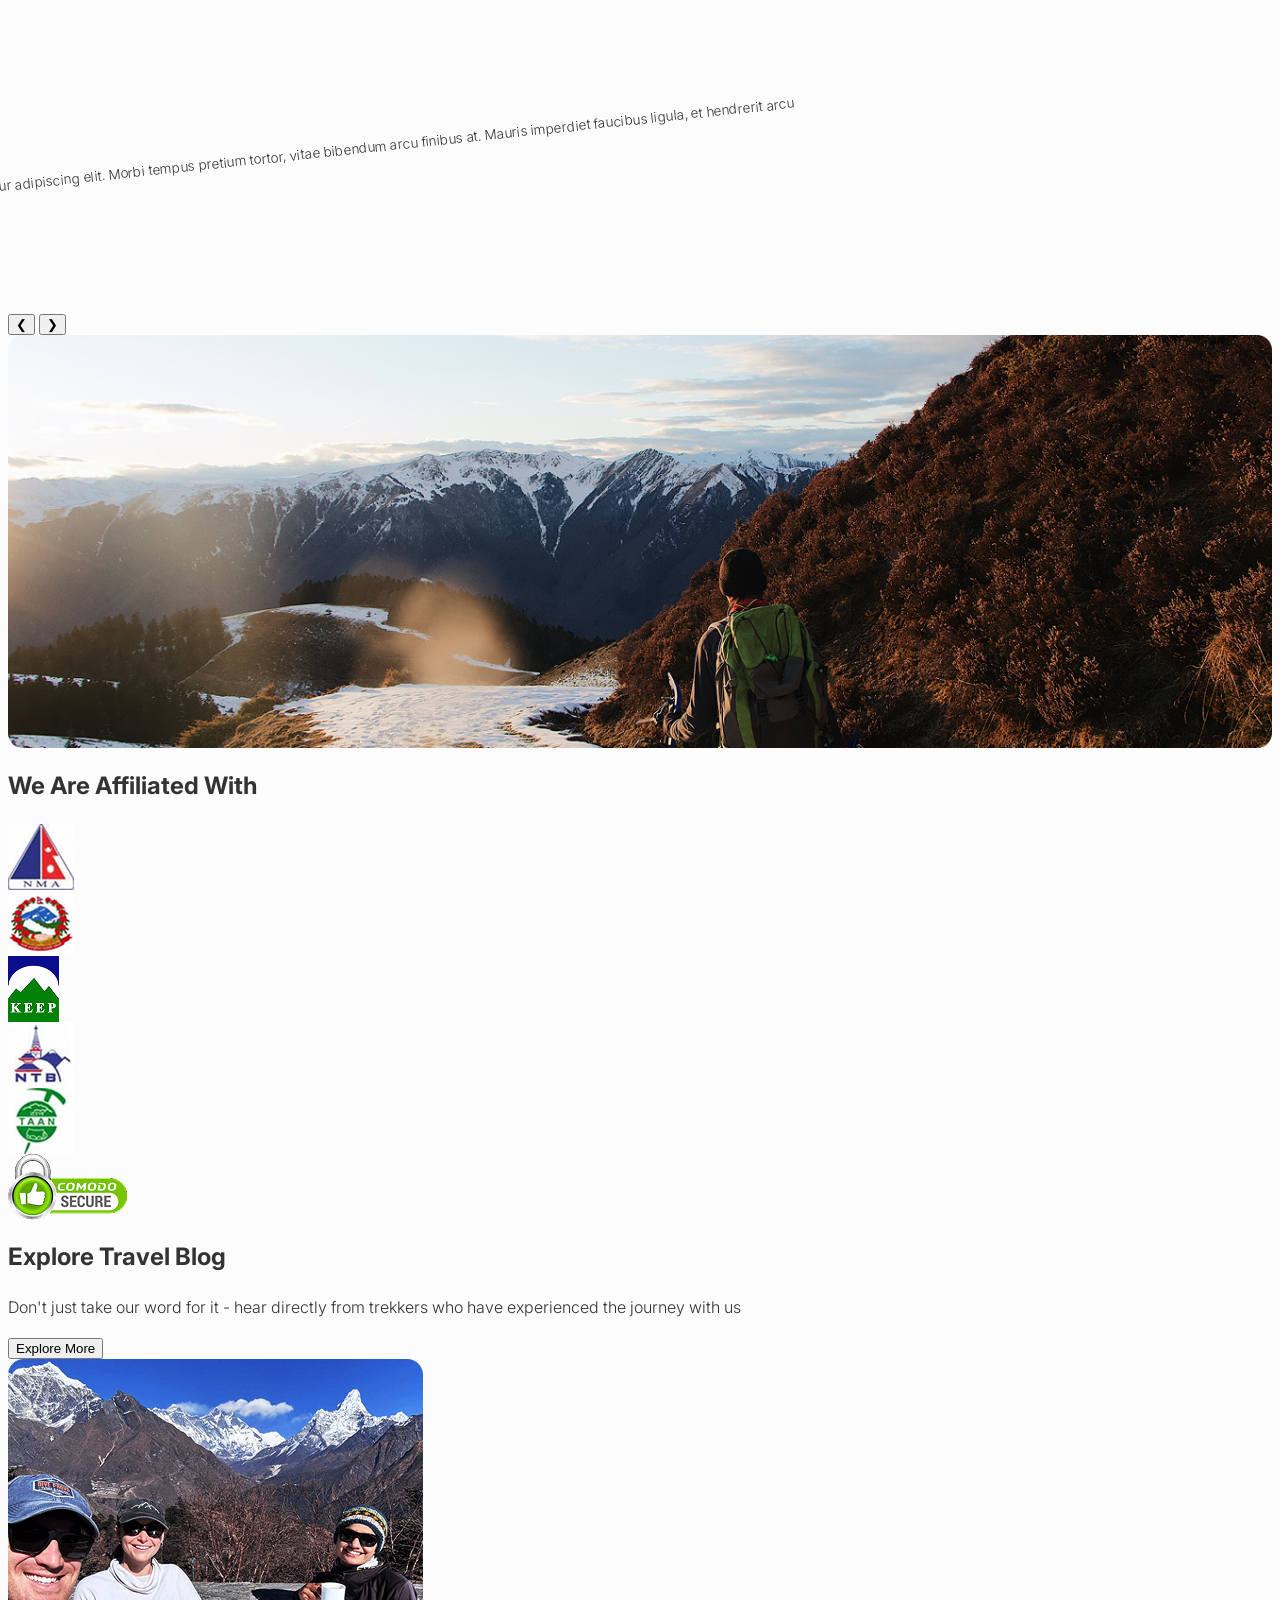
==== commit 3a637614: "videos" ====
--- a/index.html
+++ b/index.html
@@ -64,9 +64,9 @@
     <!-- header end -->
 
     <!-- nav start -->
-    <nav class="sticky top-0 z-50 hidden lg:flex bg-black py-2 items-center justify-center">
+    <nav class="sticky  w-full mx-auto fixed top-0 z-50 hidden  lg:flex bg-black py-2 items-center justify-center">
         <div class="flex w-full max-w-[1340px] mx-auto items-center justify-between px-4 md:px-8 lg:px-0 gap-4">
-            <ul class="hidden lg:flex gap-16 py-2 font-16 text-white">
+            <ul class="hidden lg:flex gap-16 py-2 text-16 text-white">
                 <li>
                     <a href="#">Home</a>
                 </li>
@@ -95,7 +95,6 @@
             </div>
         </div>
     </nav>
-
     <!-- nav end -->
     <main>
         <!-- explore start-->
@@ -218,8 +217,8 @@
         <section class="w-full flex justify-center items-center py-[72px] lg:py-[100px] bg-[#F0F7FF]">
             <div class="w-full max-w-[1340px] mx-auto px-4 md:px-8">
                 <!-- heading start-->
-                <div class="flex flex-col sm:flex-row justify-start mb-6 items-start sm:items-center gap-4">
-                    <h2 class="text-2xl md:text-4xl lg:text-[56px] font-bold mb-4">
+                <div class="flex flex-col sm:flex-row justify-start mb-[16px] items-start sm:items-center gap-4">
+                    <h2 class="text-xl md:text-2xl lg:text-4xl text-black font-bold">
                         Best Sellers Terks
                     </h2>
                     <!--arrow button -->
--- a/css/style.css
+++ b/css/style.css
@@ -5,7 +5,7 @@
     16px/1.5 "Inter",
     sans-serif;
   color: rgba(0, 0, 0, 0.8);
-  background: rgb(255, 253, 253);
+  background: rgb(252, 252, 252);
   font-weight: 300;
   /* letter-spacing: .9px; */
   -webkit-hyphens: auto;
@@ -68,7 +68,6 @@
 .packages-carousel-container {
   overflow: hidden;
 }
-
 /* Slider styling */
 .slider-thumb {
   -webkit-appearance: none;
@@ -85,6 +84,13 @@
   outline: none;
 }
 
+/* Webkit Browsers */
+.slider-thumb::-webkit-slider-runnable-track {
+  height: 8px;
+  border-radius: 999px;
+  background: #e0e0e0;
+}
+
 .slider-thumb::-webkit-slider-thumb {
   -webkit-appearance: none;
   appearance: none;
@@ -95,6 +101,16 @@
   cursor: pointer;
   border: 3px solid white;
   box-shadow: 0 2px 8px rgba(30, 64, 255, 0.3);
+
+  /* Center thumb vertically */
+  margin-top: -8px;
+}
+
+/* Firefox */
+.slider-thumb::-moz-range-track {
+  height: 8px;
+  border-radius: 999px;
+  background: #e0e0e0;
 }
 
 .slider-thumb::-moz-range-thumb {
@@ -105,16 +121,4 @@
   cursor: pointer;
   border: 3px solid white;
   box-shadow: 0 2px 8px rgba(30, 64, 255, 0.3);
-}
-
-.slider-thumb::-webkit-slider-runnable-track {
-  height: 8px;
-  border-radius: 4px;
-  background: #e0e0e0;
-}
-
-.slider-thumb::-moz-range-track {
-  height: 8px;
-  border-radius: 4px;
-  background: #e0e0e0;
-}
+}
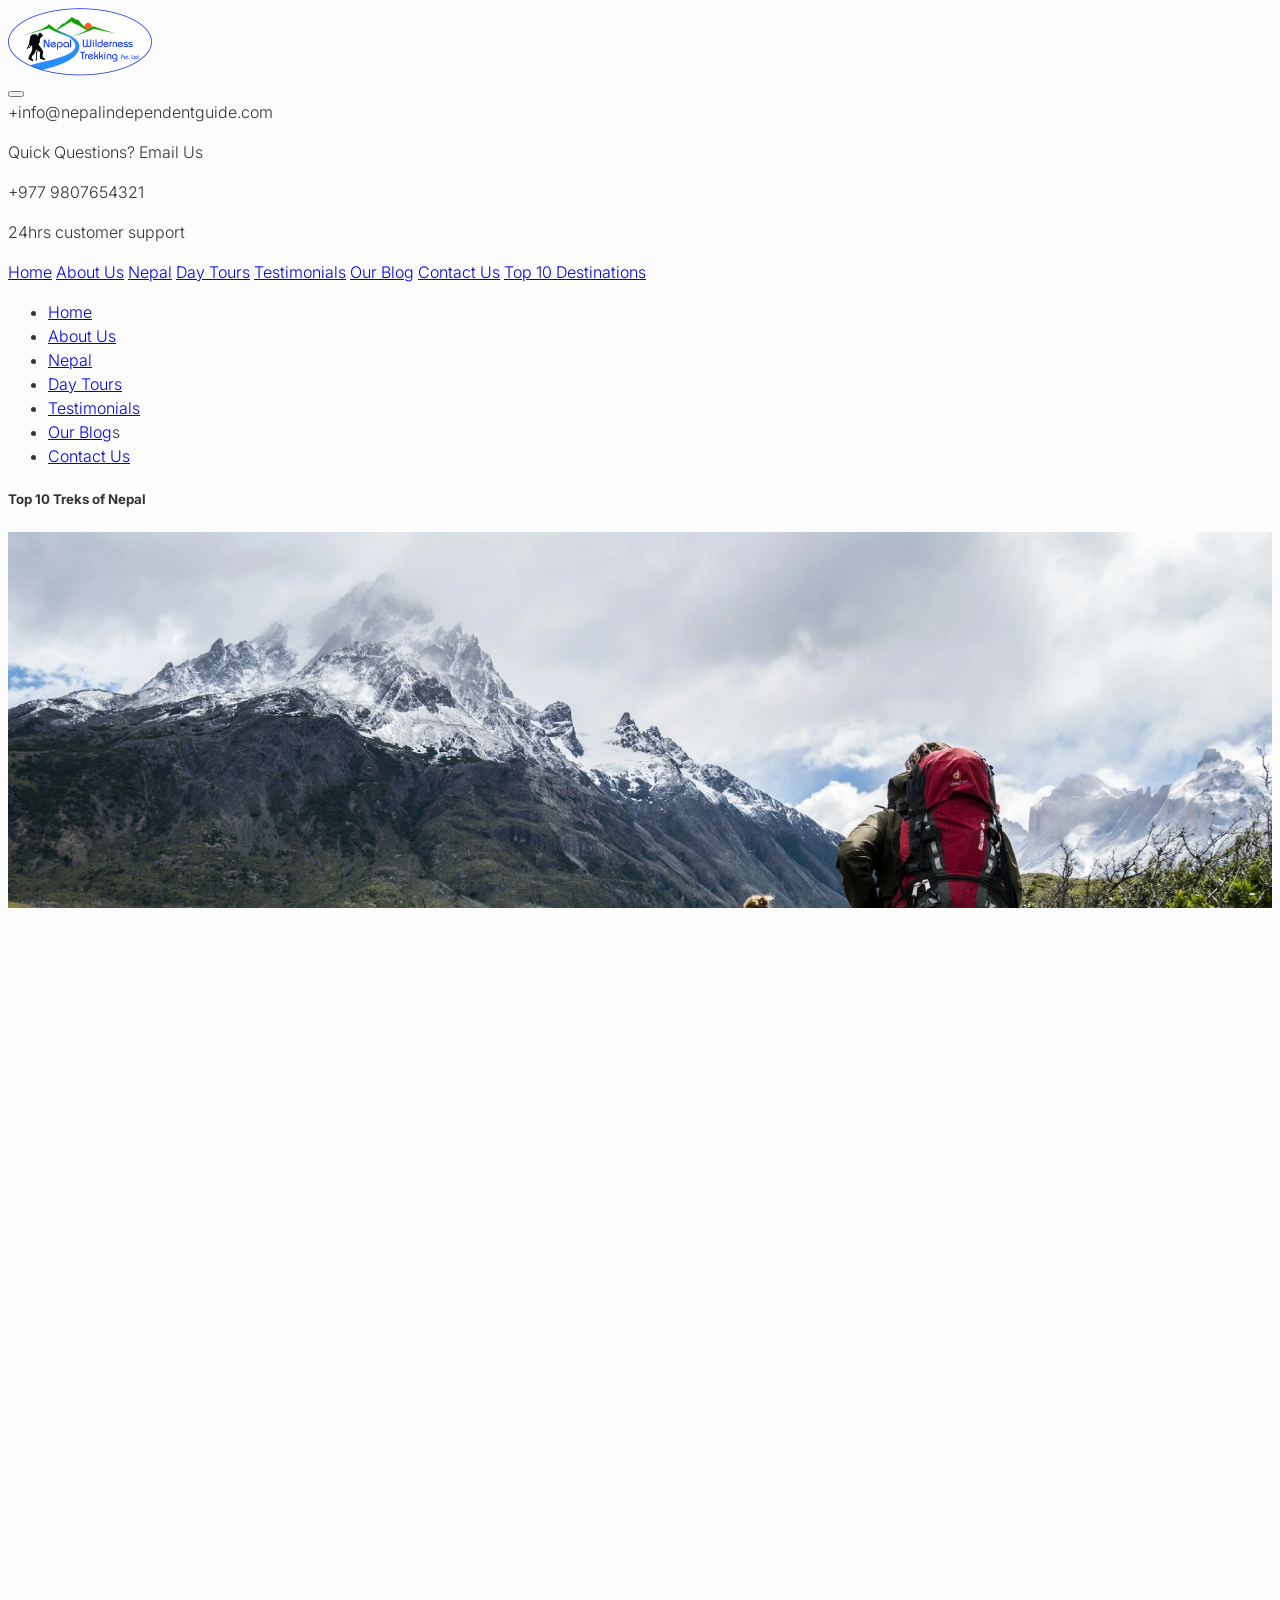
==== commit d0a92d92: "review" ====
--- a/index.html
+++ b/index.html
@@ -496,64 +496,78 @@
         <!-- Private Treks end -->
 
         <!-- gallery start -->
-        <section class="min-h-[200px] lg:mb-[64px] bg-white w-full py-[52px] overflow-hidden">
-            <div class="w-[1340px] mx-auto">
+         <section class="min-h-[200px] lg:mb-[64px] bg-white w-full py-[40px] md:py-[52px] overflow-hidden">
+            <!-- Changed w-[1340px] to w-full with max-w and padding for mobile safety -->
+            <div class="max-w-[1340px] w-full mx-auto px-4 md:px-0">
+
                 <h2
-                    class="text-2xl md:text-4xl lg:text-[56px] flex items-center justify-center relative mb-[32px] font-bold z-50">
+                    class="text-3xl md:text-4xl lg:text-[56px] flex items-center justify-center relative mb-[24px] md:mb-[32px] font-bold z-50">
                     Our Gallery
                 </h2>
 
                 <div class="relative w-full flex justify-center items-center">
-                    <!-- Top Blur -->
-                    <img src="images/Home/Ellipse 5.png" class="absolute z-20 -top-[120px]" alt="">
-
-                    <!-- Slider -->
+
+                    <!-- Responsive Top Blur (Scaled down on mobile/tablet) -->
+                    <img src="images/Home/Ellipse 5.png"
+                        class="absolute z-20 -top-[20px] md:-top-[56px] lg:-top-[120px] w-[500px] md:w-[800px] lg:w-auto"
+                        alt="">
+
+                    <!-- Slider Container -->
                     <div class="slider-container overflow-hidden w-full z-10">
-                        <div class="slider-track flex gap-[20px]">
-                            <!-- Images -->
+                        <div class="slider-track flex gap-[12px] md:gap-[20px]">
+
+                            <!-- Images (Responsive sizes using h- and w-) -->
+                            <!-- Desktop: Original size | Tablet: h-[300px] | Mobile: h-[200px] -->
                             <img src="images/Home/sideimg3 1.png"
-                                class="hover:scale-105 transition-transform duration-300 rounded-xl" alt="">
-
+                                class="h-[200px] md:h-[300px] lg:h-auto w-auto hover:scale-105 transition-transform duration-300 rounded-xl object-cover"
+                                alt="">
                             <img src="images/Home/sideimg3 2.png"
-                                class="hover:scale-105 transition-transform duration-300 rounded-xl" alt="">
-
+                                class="h-[200px] md:h-[300px] lg:h-auto w-auto hover:scale-105 transition-transform duration-300 rounded-xl object-cover"
+                                alt="">
                             <img src="images/Home/sideimg3 3.png"
-                                class="hover:scale-105 transition-transform duration-300 rounded-xl" alt="">
-
-                            <img src="images/sideimg3 4.png"
-                                class="hover:scale-105 transition-transform duration-300 rounded-xl" alt="">
-
+                                class="h-[200px] md:h-[300px] lg:h-auto w-auto hover:scale-105 transition-transform duration-300 rounded-xl object-cover"
+                                alt="">
+                            <img src="images/Home/sideimg3 4.png"
+                                class="h-[200px] md:h-[300px] lg:h-auto w-auto hover:scale-105 transition-transform duration-300 rounded-xl object-cover"
+                                alt="">
                             <img src="images/Home/sideimg3 5.png"
-                                class="hover:scale-105 transition-transform duration-300 rounded-xl" alt="">
-
-                            <!-- Duplicate Images for Infinite Effect -->
+                                class="h-[200px] md:h-[300px] lg:h-auto w-auto hover:scale-105 transition-transform duration-300 rounded-xl object-cover"
+                                alt="">
+
+                            <!-- Duplicates for Infinite Effect -->
                             <img src="images/Home/sideimg3 1.png"
-                                class="hover:scale-105 transition-transform duration-300 rounded-xl" alt="">
-
+                                class="h-[200px] md:h-[300px] lg:h-auto w-auto hover:scale-105 transition-transform duration-300 rounded-xl object-cover"
+                                alt="">
                             <img src="images/Home/sideimg3 2.png"
-                                class="hover:scale-105 transition-transform duration-300 rounded-xl" alt="">
-
+                                class="h-[200px] md:h-[300px] lg:h-auto w-auto hover:scale-105 transition-transform duration-300 rounded-xl object-cover"
+                                alt="">
                             <img src="images/Home/sideimg3 3.png"
-                                class="hover:scale-105 transition-transform duration-300 rounded-xl" alt="">
-
+                                class="h-[200px] md:h-[300px] lg:h-auto w-auto hover:scale-105 transition-transform duration-300 rounded-xl object-cover"
+                                alt="">
                             <img src="images/Home/sideimg3 4.png"
-                                class="hover:scale-105 transition-transform duration-300 rounded-xl" alt="">
-
+                                class="h-[200px] md:h-[300px] lg:h-auto w-auto hover:scale-105 transition-transform duration-300 rounded-xl object-cover"
+                                alt="">
                             <img src="images/Home/sideimg3 5.png"
-                                class="hover:scale-105 transition-transform duration-300 rounded-xl" alt="">
-                        </div>
-                    </div>
-
-                    <!-- Bottom Blur -->
-                    <img src="images/Home/Ellipse 5.png" class="absolute z-20 -bottom-[120px]" alt="">
-                </div>
+                                class="h-[200px] md:h-[300px] lg:h-auto w-auto hover:scale-105 transition-transform duration-300 rounded-xl object-cover"
+                                alt="">
+                        </div>
+                    </div>
+
+                    <!-- Responsive Bottom Blur (Scaled down on mobile/tablet) -->
+                    <img src="images/Home/Ellipse 5.png"
+                        class="absolute z-20 -bottom-[20px] md:-bottom-[56px] lg:-bottom-[120px] w-[500px] md:w-[800px] lg:w-auto"
+                        alt="">
+                </div>
+
                 <button
-                    class="bg-blue-600 text-white px-[18px] lg:px-6 py-3 relative rounded-lg hover:bg-blue-700 z-30 flex justify-center items-center transition shadow mx-auto">
+                    class="mt-8 bg-blue-600 text-white px-6 py-3 relative rounded-lg hover:bg-blue-700 z-30 flex justify-center items-center transition shadow mx-auto">
                     Explore More
                 </button>
             </div>
         </section>
         <!-- gallery end -->
+
+
 
         <!-- popular trips start -->
         <section class="w-full bg-[#F0F7FF] py-12 relative z-30 lg:py-[120px] mb-[40px]">
--- a/css/style.css
+++ b/css/style.css
@@ -1,6 +1,7 @@
 html,
 body {
   height: 100%;
+  overflow-x: hidden;
   font:
     16px/1.5 "Inter",
     sans-serif;
@@ -68,6 +69,31 @@
 .packages-carousel-container {
   overflow: hidden;
 }
+
+.review-carousel {
+  display: flex;
+  transition: transform 0.5s ease-in-out;
+}
+
+.review-slide {
+  flex: 0 0 100%;
+}
+
+@media (min-width: 768px) {
+  .review-slide {
+    flex-basis: calc(50% - 6px);
+  }
+}
+
+@media (min-width: 1280px) {
+  .review-slide {
+    flex-basis: calc(33.333% - 22px);
+  }
+}
+
+.review-carousel-container {
+  overflow: hidden;
+}
 /* Slider styling */
 .slider-thumb {
   -webkit-appearance: none;
@@ -121,4 +147,22 @@
   cursor: pointer;
   border: 3px solid white;
   box-shadow: 0 2px 8px rgba(30, 64, 255, 0.3);
-}+}
+
+.scroll-araise::-webkit-scrollbar {
+  height: 6px;
+}
+
+.scroll-araise::-webkit-scrollbar-track {
+  background: #f1f1f1;
+  border-radius: 999px;
+}
+
+.scroll-araise::-webkit-scrollbar-thumb {
+  background: #2563eb;
+  border-radius: 999px;
+}
+
+.scroll-araise::-webkit-scrollbar-thumb:hover {
+  background: #1d4ed8;
+}
